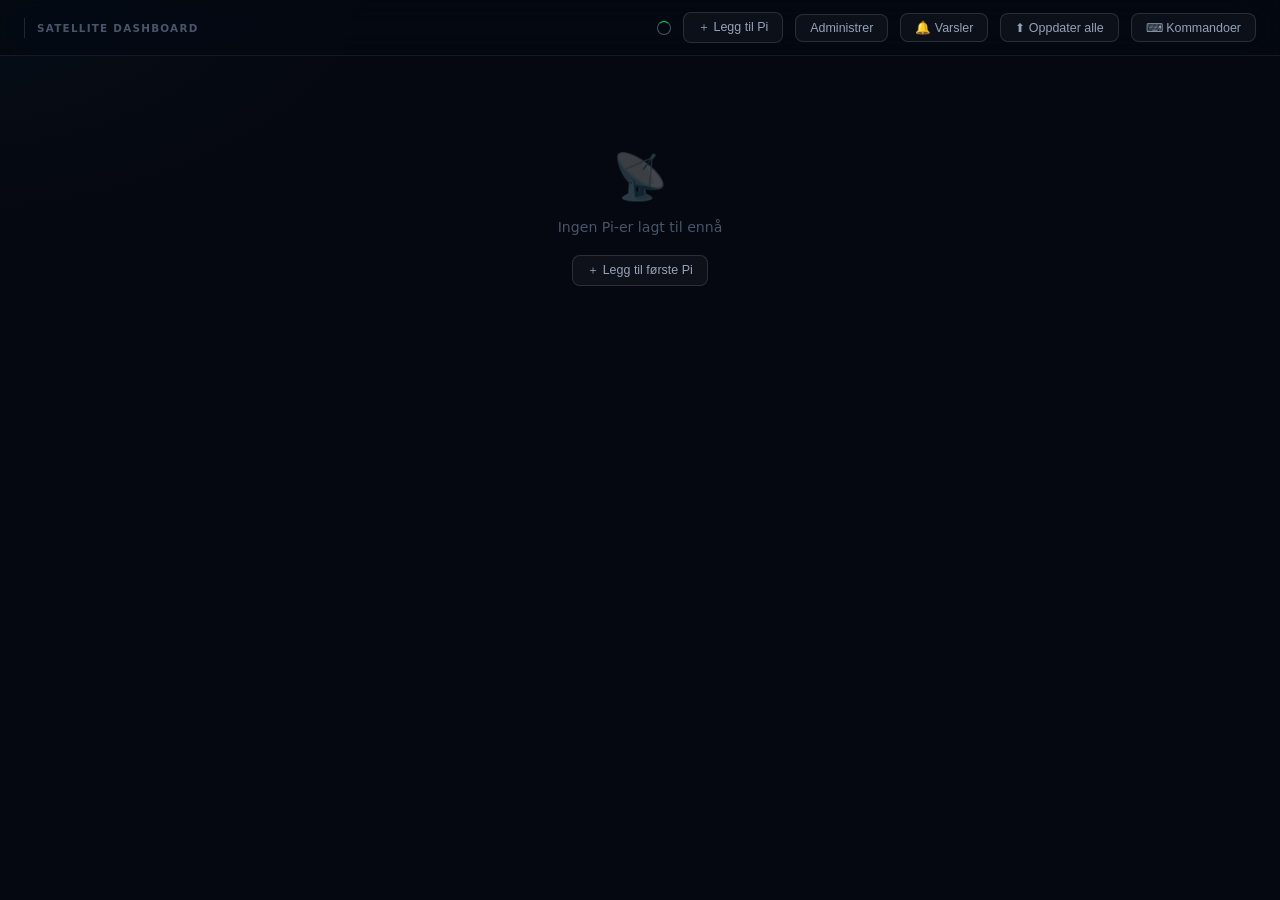
==== docs/index.html @ ba2403c4 "Add notifications settings page to dashboard - dashboard: 🔔 Varsler button opens modal with full not" ====
<!doctype html>
<html lang="no">
<head>
<meta charset="utf-8">
<meta name="viewport" content="width=device-width,initial-scale=1">
<title>NEP Satellite Dashboard</title>
<style>
/* ── TOKENS ── */
:root{
  --bg:#050810;
  --surface:rgba(14,21,32,0.85);
  --surface-solid:#0e1520;
  --surface2:#131d2b;
  --border:rgba(255,255,255,0.07);
  --border-strong:rgba(255,255,255,0.12);
  --green:#00d26a;--green-dim:rgba(0,210,106,0.08);--green-ring:rgba(0,210,106,0.25);
  --orange:#f59e0b;--orange-dim:rgba(245,158,11,0.08);
  --red:#ef4444;--red-dim:rgba(239,68,68,0.08);--red-ring:rgba(239,68,68,0.2);
  --blue:#38bdf8;--blue-dim:rgba(56,189,248,0.08);--blue-ring:rgba(56,189,248,0.25);
  --purple:#818cf8;--purple-dim:rgba(129,140,248,0.08);--purple-ring:rgba(129,140,248,0.25);
  --text:#e2e8f0;--text2:#94a3b8;--muted:#475569;
  --mono:'SF Mono','Fira Mono','Consolas',monospace;
  --radius:14px;
}
*{box-sizing:border-box;margin:0;padding:0}
html{scroll-behavior:smooth}
body{
  background:var(--bg);
  background-image:radial-gradient(ellipse 60% 50% at -5% -5%, rgba(56,189,248,0.04) 0%, transparent 60%);
  color:var(--text);
  font-family:system-ui,-apple-system,'Segoe UI',sans-serif;
  min-height:100vh;
  -webkit-font-smoothing:antialiased;
}

/* ── TOPBAR ── */
.topbar{
  height:56px;
  background:rgba(5,8,16,0.75);
  backdrop-filter:blur(20px) saturate(180%);
  -webkit-backdrop-filter:blur(20px) saturate(180%);
  border-bottom:1px solid var(--border);
  padding:0 24px;
  display:flex;align-items:center;justify-content:space-between;
  position:sticky;top:0;z-index:100;
}
.logo{display:flex;align-items:center;gap:12px}
.logo-img{height:22px;width:auto;object-fit:contain;display:block}
.logo-divider{width:1px;height:20px;background:var(--border-strong);flex-shrink:0}
.logo-label{font-size:.65em;font-weight:700;letter-spacing:.12em;color:var(--muted);text-transform:uppercase}
.topbar-right{display:flex;align-items:center;gap:12px}
.summary{display:flex;gap:12px}
.sum-item{display:flex;align-items:center;gap:5px;font-size:.75em;color:var(--text2)}
.sum-dot{width:6px;height:6px;border-radius:50%;flex-shrink:0}

/* ── BUTTONS ── */
.btn{
  background:rgba(255,255,255,0.04);
  border:1px solid var(--border-strong);
  color:var(--text2);
  padding:6px 14px;border-radius:8px;cursor:pointer;font-size:.78em;font-weight:500;
  display:inline-flex;align-items:center;gap:6px;
  transition:background .15s,border-color .15s,color .15s,transform .1s;
  white-space:nowrap;
}
.btn:hover{background:rgba(255,255,255,0.08);border-color:var(--border-strong);color:var(--text);transform:translateY(-1px)}
.btn:active{transform:translateY(0)}

/* ── REFRESH RING ── */
.refresh-ring{
  width:14px;height:14px;border-radius:50%;
  border:1.5px solid var(--muted);border-top-color:var(--green);
  display:inline-block;transition:opacity .3s;flex-shrink:0;
}
.refresh-ring.spin{animation:spin .7s linear infinite}
@keyframes spin{to{transform:rotate(360deg)}}

/* ── GRID ── */
.grid{
  display:grid;
  grid-template-columns:repeat(auto-fill,minmax(300px,1fr));
  gap:18px;padding:24px;
}

/* ── CARD ── */
.card{
  background:var(--surface);
  border:1px solid var(--border);
  border-radius:var(--radius);
  overflow:hidden;
  position:relative;
  backdrop-filter:blur(8px);
  transition:transform .2s ease,box-shadow .2s ease,border-color .25s ease;
}
.card::before{
  content:'';
  position:absolute;top:0;left:0;right:0;height:2px;
  border-radius:var(--radius) var(--radius) 0 0;
  background:linear-gradient(90deg, var(--accent-a,transparent), var(--accent-b,transparent));
  opacity:.9;
}
.card:hover{
  transform:translateY(-3px);
  box-shadow:0 12px 40px rgba(0,0,0,.5),0 0 0 1px rgba(255,255,255,0.06);
}
.card.ok{--accent-a:var(--green);--accent-b:rgba(0,210,106,0.2);border-color:rgba(0,210,106,0.12)}
.card.ts{--accent-a:var(--purple);--accent-b:rgba(129,140,248,0.2);border-color:rgba(129,140,248,0.12)}
.card.offline{--accent-a:var(--red);--accent-b:rgba(239,68,68,0.2);border-color:rgba(239,68,68,0.1);opacity:.55}
.card.sat-disc{--accent-a:var(--orange);--accent-b:rgba(245,158,11,0.2);border-color:rgba(245,158,11,0.15)}

/* ── CARD TOP ── */
.card-top{
  padding:14px 16px 13px;
  border-bottom:1px solid var(--border);
  display:flex;align-items:center;justify-content:space-between;gap:10px;
}
.card-id{display:flex;align-items:center;gap:10px;min-width:0}

/* ── STATUS DOT WITH RING PULSE ── */
.status-dot{
  width:10px;height:10px;border-radius:50%;flex-shrink:0;
  position:relative;
}
.status-dot::after{
  content:'';
  position:absolute;inset:-3px;
  border-radius:50%;
  border:1px solid currentColor;
  opacity:0;
  animation:none;
}
.status-dot.online{
  background:var(--green);
  color:var(--green);
  box-shadow:0 0 6px rgba(0,210,106,.4);
}
.status-dot.online::after{animation:ring-pulse-green 2s ease-out infinite}
.status-dot.ts-mode{
  background:var(--purple);
  color:var(--purple);
  box-shadow:0 0 6px rgba(129,140,248,.4);
}
.status-dot.ts-mode::after{animation:ring-pulse-purple 2s ease-out infinite}
.status-dot.sat-disc{
  background:var(--orange);
  color:var(--orange);
  box-shadow:0 0 6px rgba(245,158,11,.4);
}
.status-dot.sat-disc::after{animation:ring-pulse-orange 2s ease-out infinite}
@keyframes ring-pulse-orange{
  0%{inset:-3px;opacity:.7}
  100%{inset:-9px;opacity:0}
}
.status-dot.offline{background:var(--red);color:var(--red)}

@keyframes ring-pulse-green{
  0%{inset:-3px;opacity:.7}
  100%{inset:-9px;opacity:0}
}
@keyframes ring-pulse-purple{
  0%{inset:-3px;opacity:.7}
  100%{inset:-9px;opacity:0}
}

.card-name{font-weight:700;font-size:.92em;letter-spacing:.01em;white-space:nowrap;overflow:hidden;text-overflow:ellipsis}
.card-host-row{display:flex;align-items:center;gap:5px;margin-top:2px;flex-wrap:wrap}
.card-host{font-size:.7em;color:var(--muted);font-family:var(--mono)}

/* ── VIA BADGE ── */
.via-badge{
  font-size:.62em;font-weight:700;letter-spacing:.04em;
  padding:1px 6px;border-radius:4px;white-space:nowrap;
}
.via-badge.via-lan{background:rgba(0,210,106,0.1);color:var(--green);border:1px solid rgba(0,210,106,0.2)}
.via-badge.via-ts{background:rgba(129,140,248,0.1);color:var(--purple);border:1px solid rgba(129,140,248,0.2)}

/* ── CONN BADGE ── */
.conn-badge{
  font-size:.65em;font-weight:700;padding:3px 9px;border-radius:20px;
  letter-spacing:.05em;white-space:nowrap;flex-shrink:0;
}
.cb-lan{background:rgba(56,189,248,0.07);color:var(--blue);border:1px solid rgba(56,189,248,0.2)}
.cb-ts{background:rgba(129,140,248,0.07);color:var(--purple);border:1px solid rgba(129,140,248,0.2)}
.cb-off{background:rgba(239,68,68,0.07);color:var(--red);border:1px solid rgba(239,68,68,0.2)}

/* ── CARD BODY ── */
.card-body{padding:14px 16px}
.section{margin-bottom:14px}
.section:last-child{margin-bottom:0}
.section-label{
  font-size:.6em;font-weight:700;text-transform:uppercase;letter-spacing:.1em;
  color:var(--muted);
  padding-bottom:6px;
  border-bottom:1px solid var(--border);
  margin-bottom:8px;
}
.kv{
  display:flex;justify-content:space-between;align-items:center;
  padding:2px 0;font-size:.8em;
}
.kv .k{color:var(--text2)}
.kv .v{font-family:var(--mono);font-size:.9em;text-align:right}
.v.green{color:var(--green)}.v.red{color:var(--red)}.v.orange{color:var(--orange)}
.v.blue{color:var(--blue)}.v.purple{color:var(--purple)}.v.muted{color:var(--muted)}
.divider{border:none;border-top:1px solid var(--border);margin:12px 0}

.temp-bar{height:2px;border-radius:2px;margin-top:5px;transition:width .5s ease}

/* ── ROUTE TOGGLE: segmented control ── */
.route-toggle{
  display:flex;
  background:rgba(0,0,0,.3);
  border:1px solid var(--border-strong);
  border-radius:8px;
  padding:3px;
  gap:2px;
  margin-top:8px;
}
.rtbtn{
  flex:1;padding:4px 0;font-size:.72em;font-weight:600;
  border-radius:5px;border:none;
  background:transparent;color:var(--muted);
  cursor:pointer;text-align:center;
  transition:background .15s,color .15s,box-shadow .15s;
}
.rtbtn:hover:not([class*="active"]){background:rgba(255,255,255,0.06);color:var(--text2)}
.rtbtn.active-auto{background:var(--green-dim);color:var(--green);box-shadow:0 0 0 1px rgba(0,210,106,0.25) inset}
.rtbtn.active-lan{background:var(--blue-dim);color:var(--blue);box-shadow:0 0 0 1px rgba(56,189,248,0.25) inset}
.rtbtn.active-ts{background:var(--purple-dim);color:var(--purple);box-shadow:0 0 0 1px rgba(129,140,248,0.25) inset}

/* ── SSH BUTTON ── */
.ssh-btn{
  display:block;width:100%;margin-top:10px;
  padding:7px 12px;font-size:.75em;font-weight:600;
  font-family:var(--mono);
  border-radius:7px;
  border:1px solid var(--border-strong);
  background:rgba(255,255,255,0.03);
  color:var(--muted);
  text-decoration:none;
  text-align:center;
  cursor:pointer;
  transition:background .15s,color .15s,border-color .15s;
}
.ssh-btn:hover{background:rgba(255,255,255,0.07);color:var(--text);border-color:rgba(255,255,255,0.18)}

/* ── MODAL ── */
.modal-bg{
  display:none;position:fixed;inset:0;
  background:rgba(0,0,0,.65);
  backdrop-filter:blur(6px);
  -webkit-backdrop-filter:blur(6px);
  z-index:200;align-items:center;justify-content:center;padding:20px;
}
.modal-bg.show{display:flex}
.modal{
  background:var(--surface-solid);
  border:1px solid var(--border-strong);
  border-radius:16px;
  width:100%;max-width:440px;
  padding:28px;
  animation:pop .2s cubic-bezier(.34,1.56,.64,1);
  box-shadow:0 24px 80px rgba(0,0,0,.7),0 0 0 1px rgba(255,255,255,0.04);
}
@keyframes pop{from{transform:scale(.94);opacity:0}to{transform:scale(1);opacity:1}}
.modal h2{font-size:.95em;font-weight:700;margin-bottom:22px;color:var(--text);letter-spacing:.01em}
.field{margin-bottom:14px}
.field label{display:block;font-size:.73em;font-weight:600;color:var(--text2);margin-bottom:6px;letter-spacing:.03em}
.field input{
  width:100%;
  background:rgba(0,0,0,.3);
  border:1px solid var(--border-strong);
  color:var(--text);
  padding:9px 13px;border-radius:8px;
  font-size:.88em;font-family:var(--mono);
  transition:border-color .15s,box-shadow .15s;
}
.field input:focus{
  outline:none;
  border-color:rgba(56,189,248,0.5);
  box-shadow:0 0 0 3px rgba(56,189,248,0.1);
}
.field input::placeholder{color:var(--muted);font-family:system-ui,sans-serif;font-size:.95em}
.modal-actions{display:flex;gap:10px;margin-top:24px}
.modal-actions .btn-primary{
  flex:1;background:rgba(56,189,248,0.1);border-color:rgba(56,189,248,0.35);
  color:var(--blue);font-weight:700;justify-content:center;padding:10px;font-size:.83em;
}
.modal-actions .btn-primary:hover{background:rgba(56,189,248,0.18);border-color:rgba(56,189,248,0.5)}
.modal-actions .btn-cancel{color:var(--muted);font-size:.83em}

/* ── PI MANAGE ── */
.pi-manage{padding:0 24px 32px}
.pi-manage h3{
  font-size:.6em;font-weight:700;text-transform:uppercase;letter-spacing:.12em;
  color:var(--muted);
  padding-bottom:8px;border-bottom:1px solid var(--border);
  margin-bottom:14px;
}
.pi-rows{display:flex;flex-direction:column;gap:8px}
.pi-row{
  background:rgba(14,21,32,0.7);
  border:1px solid var(--border);
  border-radius:10px;
  padding:11px 14px;
  display:flex;align-items:center;justify-content:space-between;gap:12px;
  transition:border-color .15s;
}
.pi-row:hover{border-color:var(--border-strong)}
.pi-row-info{display:flex;flex-direction:column;gap:3px;min-width:0}
.pi-row-name{font-size:.85em;font-weight:600}
.pi-row-ips{font-size:.7em;color:var(--muted);font-family:var(--mono)}
.pi-row-actions{display:flex;gap:6px;flex-shrink:0}
.btn-sm{padding:4px 10px;font-size:.72em}
.btn-del{border-color:rgba(239,68,68,0.25);color:var(--red)}
.btn-del:hover{background:var(--red-dim);border-color:rgba(239,68,68,0.4)}

/* ── EMPTY STATE ── */
.empty-state{
  grid-column:1/-1;padding:70px 24px;text-align:center;color:var(--muted);
}
.empty-state .icon{font-size:2.8em;margin-bottom:16px;opacity:.25;display:block}
.empty-state p{font-size:.88em;margin-bottom:20px;color:var(--muted)}
.empty-state .btn{margin:0 auto;width:fit-content}

/* ── COMMANDS MODAL ── */
.cmd-modal{max-width:640px;max-height:85vh;overflow-y:auto}
.cmd-section{margin-bottom:20px}
.cmd-section:last-child{margin-bottom:0}
.cmd-section-title{font-size:.65em;font-weight:700;text-transform:uppercase;letter-spacing:.1em;color:var(--muted);margin-bottom:8px;padding-bottom:6px;border-bottom:1px solid var(--border)}
.cmd-row{background:rgba(0,0,0,.3);border:1px solid var(--border);border-radius:8px;padding:10px 12px;margin-bottom:6px;display:flex;align-items:flex-start;justify-content:space-between;gap:10px}
.cmd-row:last-child{margin-bottom:0}
.cmd-info{flex:1;min-width:0}
.cmd-label{font-size:.75em;color:var(--text2);margin-bottom:4px}
.cmd-code{font-family:var(--mono);font-size:.72em;color:var(--green);word-break:break-all;white-space:pre-wrap}
.cmd-copy{flex-shrink:0;padding:4px 10px;font-size:.7em;border-radius:5px;border:1px solid var(--border-strong);background:rgba(255,255,255,.04);color:var(--text2);cursor:pointer;transition:all .15s;white-space:nowrap}
.cmd-copy:hover{background:rgba(255,255,255,.08);color:var(--text)}
.cmd-copy.copied{border-color:rgba(0,210,106,.3);color:var(--green)}

/* ── DEVICE TYPE SELECTOR ── */
.type-grid{display:grid;grid-template-columns:repeat(5,1fr);gap:6px;margin-top:4px}
.type-btn{
  padding:8px 4px;font-size:.72em;font-weight:600;border-radius:8px;
  border:1px solid var(--border-strong);background:rgba(255,255,255,0.03);
  color:var(--text2);cursor:pointer;text-align:center;transition:all .15s;
  display:flex;flex-direction:column;align-items:center;gap:3px;
}
.type-btn .ticon{font-size:1.3em;line-height:1}
.type-btn:hover{background:rgba(255,255,255,0.07);color:var(--text)}
.type-btn.active{background:rgba(56,189,248,0.1);border-color:rgba(56,189,248,0.35);color:var(--blue)}

/* ── UPDATE MODAL ── */
.upd-list{display:flex;flex-direction:column;gap:8px;margin-bottom:20px;max-height:60vh;overflow-y:auto}
.upd-row{background:rgba(0,0,0,.25);border:1px solid var(--border);border-radius:8px;padding:10px 14px;display:flex;align-items:center;justify-content:space-between;gap:12px}
.upd-name{font-size:.85em;font-weight:600}
.upd-ver{font-size:.68em;color:var(--muted);font-family:var(--mono);margin-top:2px}
.upd-state{font-size:.75em;font-weight:600;white-space:nowrap;flex-shrink:0}
.upd-state.wait{color:var(--muted)}
.upd-state.doing{color:var(--orange)}
.upd-state.done{color:var(--green)}
.upd-state.err{color:var(--red)}

/* ── NOTIFICATIONS MODAL ── */
.notif-section{margin-bottom:16px}
.notif-section:last-of-type{margin-bottom:0}
.notif-section-title{font-size:.6em;font-weight:700;text-transform:uppercase;letter-spacing:.1em;color:var(--muted);margin-bottom:8px;padding-bottom:5px;border-bottom:1px solid var(--border)}
.notif-row{display:flex;align-items:center;justify-content:space-between;padding:5px 0;font-size:.83em;color:var(--text2)}
.notif-row .nr-label{flex:1}
.notif-num{width:56px;background:rgba(0,0,0,.3);border:1px solid var(--border-strong);color:var(--text);padding:4px 8px;border-radius:6px;font-size:.9em;font-family:var(--mono);text-align:center}
.notif-num:focus{outline:none;border-color:rgba(56,189,248,0.5)}
/* Toggle switch */
.sw{position:relative;display:inline-block;width:36px;height:20px;flex-shrink:0}
.sw input{opacity:0;width:0;height:0}
.sw-track{position:absolute;inset:0;border-radius:20px;background:rgba(255,255,255,.1);border:1px solid var(--border-strong);cursor:pointer;transition:background .2s}
.sw input:checked+.sw-track{background:rgba(0,210,106,0.35);border-color:rgba(0,210,106,0.5)}
.sw-track::after{content:'';position:absolute;width:14px;height:14px;border-radius:50%;background:#94a3b8;top:2px;left:2px;transition:transform .2s,background .2s}
.sw input:checked+.sw-track::after{transform:translateX(16px);background:var(--green)}
.notif-test-result{font-size:.75em;margin-top:6px;min-height:1.2em}

/* ── NEP MODE BUTTON ── */
.mode-btn{
  font-size:.65em;font-weight:600;
  padding:2px 8px;border-radius:4px;
  border:1px solid var(--border-strong);
  background:rgba(255,255,255,.04);
  color:var(--text2);cursor:pointer;
  transition:all .15s;white-space:nowrap;
  line-height:1.6;
}
.mode-btn:hover{background:rgba(255,255,255,.08);color:var(--text);border-color:rgba(255,255,255,.18)}

/* ── DEVICE CARD (ping-only) ── */
.dcard{
  background:var(--surface);border:1px solid var(--border);border-radius:var(--radius);
  overflow:hidden;position:relative;backdrop-filter:blur(8px);
  transition:transform .2s ease,box-shadow .2s ease;
}
.dcard::before{
  content:'';position:absolute;top:0;left:0;right:0;height:2px;
  background:linear-gradient(90deg,var(--dacca,transparent),transparent);
}
.dcard:hover{transform:translateY(-3px);box-shadow:0 12px 40px rgba(0,0,0,.5)}
.dcard.d-online{--dacca:var(--green);border-color:rgba(0,210,106,0.12)}
.dcard.d-offline{--dacca:var(--red);border-color:rgba(239,68,68,0.1);opacity:.55}
.dcard-inner{padding:16px;display:flex;align-items:center;gap:14px}
.dcard-icon{font-size:1.8em;line-height:1;flex-shrink:0;opacity:.85}
.dcard-info{flex:1;min-width:0}
.dcard-name{font-weight:700;font-size:.92em;margin-bottom:3px}
.dcard-ip{font-size:.72em;color:var(--muted);font-family:var(--mono)}
.dcard-status{font-size:.72em;font-weight:600;margin-top:4px}
.dcard-status.online{color:var(--green)}
.dcard-status.offline{color:var(--red)}
.dcard-dot{width:9px;height:9px;border-radius:50%;flex-shrink:0}
.dcard-dot.online{background:var(--green);box-shadow:0 0 6px rgba(0,210,106,.4);animation:ring-pulse-green 2s ease-out infinite}
.dcard-dot.offline{background:var(--red)}
</style>
</head>
<body>

<!-- ── TOPBAR ── -->
<div class="topbar">
  <div class="logo">
    <img src="/logo.png" onerror="this.style.display='none'" alt="NEP" class="logo-img">
    <div class="logo-divider"></div>
    <span class="logo-label">Satellite Dashboard</span>
  </div>
  <div class="topbar-right">
    <div class="summary" id="summary"></div>
    <span id="refresh-ring" class="refresh-ring"></span>
    <button class="btn" onclick="openAdd()">＋ Legg til Pi</button>
    <button class="btn" onclick="toggleManage()" id="manage-btn">Administrer</button>
    <button class="btn" onclick="openNotif()">🔔 Varsler</button>
    <button class="btn" onclick="openUpdate()">⬆ Oppdater alle</button>
    <button class="btn" onclick="openCmds()">⌨ Kommandoer</button>
  </div>
</div>

<!-- ── GRID ── -->
<div class="grid" id="grid"></div>

<!-- ── PI MANAGE ── -->
<div class="pi-manage" id="pi-manage" style="display:none">
  <h3>Konfigurerte Pi-er</h3>
  <div class="pi-rows" id="pi-rows"></div>
</div>

<!-- ── MODAL ── -->
<div class="modal-bg" id="modal" onclick="e=>e.target===this&&closeModal()">
  <div class="modal" onclick="event.stopPropagation()">
    <h2 id="modal-title">Legg til enhet</h2>
    <div class="field">
      <label>Type</label>
      <div class="type-grid" id="type-grid">
        <button type="button" class="type-btn active" onclick="setDevType('pi')"><span class="ticon">🖥</span>Pi</button>
        <button type="button" class="type-btn" onclick="setDevType('switch')"><span class="ticon">🔀</span>Switch</button>
        <button type="button" class="type-btn" onclick="setDevType('router')"><span class="ticon">📡</span>Ruter</button>
        <button type="button" class="type-btn" onclick="setDevType('videohub')"><span class="ticon">🎬</span>Videohub</button>
        <button type="button" class="type-btn" onclick="setDevType('device')"><span class="ticon">⚡</span>Annen</button>
      </div>
    </div>
    <div class="field">
      <label>Navn (valgfritt)</label>
      <input id="f-name" type="text" placeholder="Switch 1">
    </div>
    <div id="pi-fields">
      <div class="field">
        <label>LAN IP <span style="color:var(--muted);font-weight:400">(port 8080 legges til automatisk)</span></label>
        <input id="f-lan" type="text" placeholder="192.168.8.104">
      </div>
      <div class="field">
        <label>Tailscale IP</label>
        <input id="f-ts" type="text" placeholder="100.x.x.x">
      </div>
    </div>
    <div id="device-fields" style="display:none">
      <div class="field">
        <label>IP-adresse</label>
        <input id="f-ip" type="text" placeholder="192.168.8.10">
      </div>
    </div>
    <div class="modal-actions">
      <button class="btn btn-cancel" onclick="closeModal()">Avbryt</button>
      <button class="btn btn-primary" onclick="savePi()">Lagre</button>
    </div>
  </div>
</div>

<!-- ── COMMANDS MODAL ── -->
<div class="modal-bg" id="cmd-modal" onclick="if(event.target===this)closeCmds()">
  <div class="modal cmd-modal" onclick="event.stopPropagation()">
    <h2>Kommandoer</h2>

    <div class="cmd-section">
      <div class="cmd-section-title">🚀 Installasjon</div>
      <div class="cmd-row"><div class="cmd-info"><div class="cmd-label">Ny Satellite Pi (full install)</div><div class="cmd-code">curl -fsSL https://raw.githubusercontent.com/medic02/NEP-CommentaryPi/main/install.sh | bash</div></div><button class="cmd-copy" onclick="copyCmd(this)">Kopier</button></div>
      <div class="cmd-row"><div class="cmd-info"><div class="cmd-label">Companion Pi / kun Health API</div><div class="cmd-code">curl -fsSL https://raw.githubusercontent.com/medic02/NEP-CommentaryPi/main/install-health.sh | bash</div></div><button class="cmd-copy" onclick="copyCmd(this)">Kopier</button></div>
      <div class="cmd-row"><div class="cmd-info"><div class="cmd-label">Aktiver SSH på SD-kort ⚠️ Kjøres på Mac, ikke Pi</div><div class="cmd-code">touch /Volumes/bootfs/ssh</div></div><button class="cmd-copy" onclick="copyCmd(this)">Kopier</button></div>
      <div class="cmd-row"><div class="cmd-info"><div class="cmd-label">Tailscale – logg inn</div><div class="cmd-code">sudo tailscale up</div></div><button class="cmd-copy" onclick="copyCmd(this)">Kopier</button></div>
      <div class="cmd-row"><div class="cmd-info"><div class="cmd-label">Tailscale – aksepter subnet routes</div><div class="cmd-code">sudo tailscale set --accept-routes=true --accept-dns=false</div></div><button class="cmd-copy" onclick="copyCmd(this)">Kopier</button></div>
      <div class="cmd-row"><div class="cmd-info"><div class="cmd-label">Sett tidssone (Norge)</div><div class="cmd-code">sudo timedatectl set-timezone Europe/Oslo</div></div><button class="cmd-copy" onclick="copyCmd(this)">Kopier</button></div>
    </div>

    <div class="cmd-section">
      <div class="cmd-section-title">🔄 Oppdatering</div>
      <div class="cmd-row"><div class="cmd-info"><div class="cmd-label">Oppdater Pi (health, dashboard, watchdog)</div><div class="cmd-code">curl -fsSL https://raw.githubusercontent.com/medic02/NEP-CommentaryPi/main/scripts/nep-update.sh | bash</div></div><button class="cmd-copy" onclick="copyCmd(this)">Kopier</button></div>
      <div class="cmd-row"><div class="cmd-info"><div class="cmd-label">Oppdater Failover-script</div><div class="cmd-code">curl -fsSL https://raw.githubusercontent.com/medic02/NEP-CommentaryPi/main/scripts/nep-ts-failover.sh | sudo tee /usr/local/sbin/nep-ts-failover.sh > /dev/null</div></div><button class="cmd-copy" onclick="copyCmd(this)">Kopier</button></div>
      <div class="cmd-row"><div class="cmd-info"><div class="cmd-label">Oppdater Stream Deck-patch</div><div class="cmd-code">curl -fsSL https://raw.githubusercontent.com/medic02/NEP-CommentaryPi/main/scripts/patch-satellite.py -o /tmp/patch-satellite.py && sudo python3 /tmp/patch-satellite.py</div></div><button class="cmd-copy" onclick="copyCmd(this)">Kopier</button></div>
    </div>

    <div class="cmd-section">
      <div class="cmd-section-title">⚙️ Tjenester</div>
      <div class="cmd-row"><div class="cmd-info"><div class="cmd-label">Restart Satellite</div><div class="cmd-code">sudo systemctl restart satellite</div></div><button class="cmd-copy" onclick="copyCmd(this)">Kopier</button></div>
      <div class="cmd-row"><div class="cmd-info"><div class="cmd-label">Restart alle NEP-tjenester</div><div class="cmd-code">sudo systemctl restart nep-health && sudo systemctl restart satellite</div></div><button class="cmd-copy" onclick="copyCmd(this)">Kopier</button></div>
      <div class="cmd-row"><div class="cmd-info"><div class="cmd-label">Status</div><div class="cmd-code">systemctl status nep-health satellite nep-ts-failover.timer</div></div><button class="cmd-copy" onclick="copyCmd(this)">Kopier</button></div>
      <div class="cmd-row"><div class="cmd-info"><div class="cmd-label">Endre Pi-navn</div><div class="cmd-code">sudo nano /etc/systemd/system/nep-health.service
# Endre: Environment="NEP_ID=Satellite Pi X"
sudo systemctl daemon-reload && sudo systemctl restart nep-health</div></div><button class="cmd-copy" onclick="copyCmd(this)">Kopier</button></div>
    </div>

    <div class="cmd-section">
      <div class="cmd-section-title">📋 Logging</div>
      <div class="cmd-row"><div class="cmd-info"><div class="cmd-label">Failover-logg (live)</div><div class="cmd-code">journalctl -t nep-ts-failover -f</div></div><button class="cmd-copy" onclick="copyCmd(this)">Kopier</button></div>
      <div class="cmd-row"><div class="cmd-info"><div class="cmd-label">Failover-logg (siste 50)</div><div class="cmd-code">journalctl -t nep-ts-failover -n 50</div></div><button class="cmd-copy" onclick="copyCmd(this)">Kopier</button></div>
      <div class="cmd-row"><div class="cmd-info"><div class="cmd-label">Satellite-logg</div><div class="cmd-code">journalctl -u satellite -n 50</div></div><button class="cmd-copy" onclick="copyCmd(this)">Kopier</button></div>
    </div>

    <div class="modal-actions" style="margin-top:20px">
      <button class="btn" onclick="closeCmds()" style="flex:1;justify-content:center">Lukk</button>
    </div>
  </div>
</div>

<!-- ── UPDATE MODAL ── -->
<div class="modal-bg" id="upd-modal" onclick="if(event.target===this)closeUpdate()">
  <div class="modal" onclick="event.stopPropagation()" style="max-width:480px">
    <h2>Oppdater Pi-er</h2>
    <div class="upd-list" id="upd-list"></div>
    <div class="modal-actions">
      <button class="btn btn-cancel" onclick="closeUpdate()">Lukk</button>
      <button class="btn btn-primary" id="upd-start-btn" onclick="runUpdate()">⬆ Start oppdatering</button>
    </div>
  </div>
</div>

<!-- ── NOTIFICATIONS MODAL ── -->
<div class="modal-bg" id="notif-modal" onclick="if(event.target===this)closeNotif()">
  <div class="modal" onclick="event.stopPropagation()" style="max-width:460px;max-height:90vh;overflow-y:auto">
    <h2>🔔 Varslingsinnstillinger</h2>

    <div class="notif-section">
      <div class="notif-section-title">Pushover</div>
      <div class="field"><label>App Token</label><input id="notif-token" type="text" placeholder="a1b2c3d4e5..."></div>
      <div class="field" style="margin-bottom:8px"><label>User Key</label><input id="notif-user" type="text" placeholder="u1v2w3x4y5..."></div>
      <button class="btn" id="notif-test-btn" onclick="testNotif()" style="width:100%;justify-content:center">📨 Send testmelding</button>
      <div class="notif-test-result" id="notif-test-result"></div>
    </div>

    <div class="notif-section">
      <div class="notif-row"><span class="nr-label" style="font-weight:600;color:var(--text)">Varsler aktivert</span><label class="sw"><input type="checkbox" id="notif-enabled"><span class="sw-track"></span></label></div>
    </div>

    <div class="notif-section">
      <div class="notif-section-title">Varseltyper</div>
      <div class="notif-row"><span class="nr-label">🔴 Pi går offline</span><label class="sw"><input type="checkbox" id="a-pi_offline"><span class="sw-track"></span></label></div>
      <div class="notif-row"><span class="nr-label">✅ Pi online igjen</span><label class="sw"><input type="checkbox" id="a-pi_online"><span class="sw-track"></span></label></div>
      <div class="notif-row"><span class="nr-label">⚠️ Satellite frakoblet</span><label class="sw"><input type="checkbox" id="a-satellite_disconnect"><span class="sw-track"></span></label></div>
      <div class="notif-row"><span class="nr-label">✅ Satellite tilkoblet igjen</span><label class="sw"><input type="checkbox" id="a-satellite_reconnect"><span class="sw-track"></span></label></div>
      <div class="notif-row"><span class="nr-label">🌡️ Høy temperatur</span><label class="sw"><input type="checkbox" id="a-high_temp"><span class="sw-track"></span></label></div>
      <div class="notif-row"><span class="nr-label">⚡ Byttet til Tailscale</span><label class="sw"><input type="checkbox" id="a-failover_to_ts"><span class="sw-track"></span></label></div>
      <div class="notif-row"><span class="nr-label">✅ Tilbake på LAN</span><label class="sw"><input type="checkbox" id="a-failover_to_lan"><span class="sw-track"></span></label></div>
    </div>

    <div class="notif-section">
      <div class="notif-section-title">Temperaturgrenser</div>
      <div class="notif-row"><span class="nr-label">Varsel over</span><div style="display:flex;align-items:center;gap:6px"><input class="notif-num" id="notif-temp-warn" type="number" min="50" max="85"><span style="font-size:.8em;color:var(--muted)">°C</span></div></div>
      <div class="notif-row"><span class="nr-label">OK under</span><div style="display:flex;align-items:center;gap:6px"><input class="notif-num" id="notif-temp-ok" type="number" min="40" max="80"><span style="font-size:.8em;color:var(--muted)">°C</span></div></div>
    </div>

    <div class="modal-actions">
      <button class="btn btn-cancel" onclick="closeNotif()">Avbryt</button>
      <button class="btn btn-primary" onclick="saveNotif()">Lagre</button>
    </div>
  </div>
</div>

<script>
const KEY = 'nep_pis_v2';
let pis = JSON.parse(localStorage.getItem(KEY) || '[]');
let live = {};
let editIdx = -1;
let currentType = 'pi';
function setDevType(t){
  currentType=t;
  document.querySelectorAll('.type-btn').forEach(b=>b.classList.remove('active'));
  event.currentTarget.classList.add('active');
  const isPi=t==='pi';
  document.getElementById('pi-fields').style.display=isPi?'':'none';
  document.getElementById('device-fields').style.display=isPi?'none':'';
  const names={pi:'Satellite Pi 1',switch:'Switch 1',router:'Ruter 1',videohub:'Videohub 1',device:'Enhet 1'};
  document.getElementById('f-name').placeholder=names[t]||'Enhet 1';
}

function openCmds(){ document.getElementById('cmd-modal').classList.add('show'); }
function closeCmds(){ document.getElementById('cmd-modal').classList.remove('show'); }
function copyCmd(btn){
  const code=btn.closest('.cmd-row').querySelector('.cmd-code').textContent;
  const done=()=>{btn.textContent='✓ Kopiert';btn.classList.add('copied');setTimeout(()=>{btn.textContent='Kopier';btn.classList.remove('copied');},2000);};
  if(navigator.clipboard&&window.isSecureContext){
    navigator.clipboard.writeText(code).then(done).catch(()=>fallbackCopy(code,done));
  } else { fallbackCopy(code,done); }
}
function fallbackCopy(text,cb){
  const ta=document.createElement('textarea');
  ta.value=text;ta.style.cssText='position:fixed;opacity:0;top:0;left:0';
  document.body.appendChild(ta);ta.focus();ta.select();
  try{document.execCommand('copy');}catch{}
  document.body.removeChild(ta);cb();
}

async function saveToDisk(){
  localStorage.setItem(KEY, JSON.stringify(pis));
  try{
    await fetch('/config',{method:'POST',headers:{'Content-Type':'application/json'},body:JSON.stringify(pis)});
  }catch{}
}

async function loadConfig(){
  try{
    const r=await fetch('/config',{signal:AbortSignal.timeout(3000)});
    if(!r.ok)return;
    const data=await r.json();
    if(Array.isArray(data)&&data.length>0){
      pis=data;
      localStorage.setItem(KEY,JSON.stringify(pis));
    } else if(pis.length>0){
      // Server er tom men vi har lokal data – synk til server
      saveToDisk();
    }
  }catch{}
}

// ── NOTIFICATIONS ──
const ALERT_KEYS=['pi_offline','pi_online','satellite_disconnect','satellite_reconnect','high_temp','failover_to_ts','failover_to_lan'];
async function openNotif(){
  document.getElementById('notif-modal').classList.add('show');
  document.getElementById('notif-test-result').textContent='';
  try{
    const r=await fetch('/notifications-config',{signal:AbortSignal.timeout(3000)});
    if(!r.ok)return;
    const c=await r.json();
    document.getElementById('notif-token').value=c.pushover_token||'';
    document.getElementById('notif-user').value=c.pushover_user||'';
    document.getElementById('notif-enabled').checked=c.enabled!==false;
    ALERT_KEYS.forEach(k=>{
      const el=document.getElementById('a-'+k);
      if(el)el.checked=c.alerts?.[k]!==false;
    });
    document.getElementById('notif-temp-warn').value=c.temp_warn||75;
    document.getElementById('notif-temp-ok').value=c.temp_ok||65;
  }catch{}
}
function closeNotif(){document.getElementById('notif-modal').classList.remove('show');}
async function saveNotif(){
  const cfg={
    pushover_token:document.getElementById('notif-token').value.trim(),
    pushover_user: document.getElementById('notif-user').value.trim(),
    enabled:       document.getElementById('notif-enabled').checked,
    alerts:        Object.fromEntries(ALERT_KEYS.map(k=>[k,document.getElementById('a-'+k)?.checked??true])),
    temp_warn:     parseInt(document.getElementById('notif-temp-warn').value)||75,
    temp_ok:       parseInt(document.getElementById('notif-temp-ok').value)||65,
  };
  try{
    await fetch('/notifications-config',{method:'POST',headers:{'Content-Type':'application/json'},body:JSON.stringify(cfg)});
    closeNotif();
  }catch(e){alert('Feil: '+e.message);}
}
async function testNotif(){
  const btn=document.getElementById('notif-test-btn');
  const res=document.getElementById('notif-test-result');
  btn.disabled=true;btn.textContent='Sender...';res.textContent='';
  // Lagre først så watchdog bruker siste credentials
  await saveNotif().catch(()=>{});
  document.getElementById('notif-modal').classList.add('show');
  try{
    const r=await fetch('/notifications-test',{method:'POST',signal:AbortSignal.timeout(12000)});
    const d=await r.json();
    if(d.ok){res.textContent='✅ Sendt!';res.style.color='var(--green)';}
    else{res.textContent='✗ '+( d.error||'Feil');res.style.color='var(--red)';}
  }catch(e){res.textContent='✗ '+e.message;res.style.color='var(--red)';}
  btn.disabled=false;btn.textContent='📨 Send testmelding';
}

// ── MODAL ──
function openAdd(){ editIdx=-1; clearForm(); document.getElementById('modal-title').textContent='Legg til enhet'; document.getElementById('modal').classList.add('show'); }
function openEdit(i){
  editIdx=i;
  const p=pis[i];
  const t=p.type||'pi';
  currentType=t;
  document.getElementById('f-name').value=p.name||'';
  document.getElementById('f-lan').value=p.lan||'';
  document.getElementById('f-ts').value=p.ts||'';
  const fip=document.getElementById('f-ip');
  if(fip)fip.value=p.ip||'';
  document.querySelectorAll('.type-btn').forEach(b=>b.classList.remove('active'));
  const types=['pi','switch','router','videohub','device'];
  const idx=types.indexOf(t);
  if(idx>=0)document.querySelectorAll('.type-btn')[idx].classList.add('active');
  document.getElementById('pi-fields').style.display=t==='pi'?'':'none';
  document.getElementById('device-fields').style.display=t==='pi'?'none':'';
  document.getElementById('modal-title').textContent='Rediger enhet';
  document.getElementById('modal').classList.add('show');
}
function closeModal(){ document.getElementById('modal').classList.remove('show'); }
function clearForm(){
  ['f-name','f-lan','f-ts','f-ip'].forEach(id=>{const el=document.getElementById(id);if(el)el.value='';});
  currentType='pi';
  document.querySelectorAll('.type-btn').forEach((b,i)=>b.classList.toggle('active',i===0));
  document.getElementById('pi-fields').style.display='';
  document.getElementById('device-fields').style.display='none';
}
function normalizeAddr(v){
  if(!v)return '';
  v=v.trim();
  return v.includes(':')?v:v+':8080';
}
function savePi(){
  const name=document.getElementById('f-name').value.trim();
  let obj;
  if(currentType==='pi'){
    const lan=normalizeAddr(document.getElementById('f-lan').value);
    const ts=normalizeAddr(document.getElementById('f-ts').value);
    if(!lan&&!ts)return;
    obj={type:'pi',name,lan,ts};
  } else {
    const ip=(document.getElementById('f-ip').value||'').trim();
    if(!ip)return;
    obj={type:currentType,name,ip};
  }
  if(editIdx>=0) pis[editIdx]=obj; else pis.push(obj);
  saveToDisk(); closeModal(); renderManage(); fetchAll();
}
function deletePi(i){ pis.splice(i,1); saveToDisk(); renderManage(); render(); }
function toggleManage(){
  const el=document.getElementById('pi-manage');
  const btn=document.getElementById('manage-btn');
  const show=el.style.display==='none';
  el.style.display=show?'block':'none';
  btn.textContent=show?'Ferdig':'Administrer';
  if(show)renderManage();
}
function renderManage(){
  document.getElementById('pi-rows').innerHTML=pis.map((p,i)=>`
    <div class="pi-row">
      <div class="pi-row-info">
        <span class="pi-row-name">${p.name||'Pi #'+(i+1)}</span>
        <span class="pi-row-ips">${p.type&&p.type!=='pi'?'IP: '+p.ip:[p.lan&&'LAN: '+p.lan,p.ts&&'TS: '+p.ts].filter(Boolean).join(' · ')}</span>
      </div>
      <div class="pi-row-actions">
        <button class="btn btn-sm" onclick="openEdit(${i})">Rediger</button>
        <button class="btn btn-sm btn-del" onclick="deletePi(${i})">Slett</button>
      </div>
    </div>`).join('');
}

// ── ROUTE MODE ──
async function setRouteMode(idx, mode){
  const p=pis[idx];
  const key=JSON.stringify(p);
  const d=live[key];
  const addr=d?._via==='ts'?p.ts:p.lan;
  if(!addr)return;
  try{
    await fetch(`http://${addr}/route`,{
      method:'POST',
      headers:{'Content-Type':'application/x-www-form-urlencoded'},
      body:'mode='+mode,
      signal:AbortSignal.timeout(5000)
    });
    const r=await fetch(`http://${addr}/health`,{signal:AbortSignal.timeout(4000)});
    live[key]={...await r.json(),_via:d._via};
    render();
  }catch(e){console.error(e);}
}

// ── DIAGNOSE ──
async function runDiagnose(idx, btn){
  const p=pis[idx];
  const key=JSON.stringify(p);
  const d=live[key];
  const addr=d?._via==='ts'?p.ts:p.lan||p.ts;
  if(!addr)return;
  const orig=btn.textContent;
  btn.textContent='Samler...';btn.disabled=true;
  try{
    const res=await fetch(`http://${addr}/diagnose`,{method:'POST',signal:AbortSignal.timeout(35000)});
    if(!res.ok){btn.textContent='✗ Feil';btn.disabled=false;setTimeout(()=>{btn.textContent=orig;},3000);return;}
    const blob=await res.blob();
    const name=(p.name||d?.id||'Pi').replace(/\s+/g,'-');
    const url=URL.createObjectURL(blob);
    const a=document.createElement('a');
    a.href=url;a.download=`nep-diag-${name}.txt`;a.click();
    URL.revokeObjectURL(url);
    btn.textContent='✓ Lastet ned';
    setTimeout(()=>{btn.textContent=orig;btn.disabled=false;},3000);
  }catch(e){
    btn.textContent='✗ Timeout';btn.disabled=false;
    setTimeout(()=>{btn.textContent=orig;},3000);
  }
}

// ── NEP MODE ──
async function setNepMode(idx, action){
  const p=pis[idx];
  const key=JSON.stringify(p);
  const d=live[key];
  const addr=d?._via==='ts'?p.ts:p.lan||p.ts;
  if(!addr)return;
  try{
    await fetch(`http://${addr}/mode`,{
      method:'POST',
      headers:{'Content-Type':'application/x-www-form-urlencoded'},
      body:'action='+action,
      signal:AbortSignal.timeout(5000)
    });
    const r=await fetch(`http://${addr}/health`,{signal:AbortSignal.timeout(4000)});
    live[key]={...await r.json(),_via:d._via};
    render();
  }catch(e){console.error(e);}
}

// ── FETCH ──
async function fetchOne(addr,timeout=4000){
  const r=await fetch(`http://${addr}/health`,{signal:AbortSignal.timeout(timeout)});
  if(!r.ok)throw new Error('HTTP '+r.status);
  return r.json();
}
async function fetchPi(p){
  const key=JSON.stringify(p);
  // Try LAN first (2s), then Tailscale
  if(p.lan){
    try{ live[key]={...await fetchOne(p.lan,2000),_via:'lan'}; return; }catch{}
  }
  if(p.ts){
    try{ live[key]={...await fetchOne(p.ts,4000),_via:'ts'}; return; }catch{}
  }
  live[key]=null;
}
async function fetchDevice(p){
  const key=JSON.stringify(p);
  try{
    const r=await fetch(`/ping?host=${encodeURIComponent(p.ip)}`,{signal:AbortSignal.timeout(4000)});
    const d=await r.json();
    live[key]={online:d.online,_type:p.type};
  }catch{
    live[key]={online:false,_type:p.type};
  }
}
async function fetchAll(){
  const ring=document.getElementById('refresh-ring');
  ring.classList.add('spin');
  await Promise.all(pis.map(p=>(p.type&&p.type!=='pi')?fetchDevice(p):fetchPi(p)));
  render();
  ring.classList.remove('spin');
}

// ── RENDER ──
const DTYPE_ICON={pi:'🖥',switch:'🔀',router:'📡',videohub:'🎬',device:'⚡'};
const DTYPE_LABEL={pi:'Pi',switch:'Switch',router:'Ruter',videohub:'Videohub',device:'Enhet'};
function renderDeviceCard(p,d){
  const online=d?.online||false;
  const name=p.name||(DTYPE_LABEL[p.type]||'Enhet');
  const icon=DTYPE_ICON[p.type]||'⚡';
  return `
    <div class="dcard ${online?'d-online':'d-offline'}">
      <div class="dcard-inner">
        <div class="dcard-dot ${online?'online':'offline'}"></div>
        <div class="dcard-icon">${icon}</div>
        <div class="dcard-info">
          <div class="dcard-name">${name}</div>
          <div class="dcard-ip">${p.ip||'–'}</div>
          <div class="dcard-status ${online?'online':'offline'}">${online?'Online':'Offline'}</div>
        </div>
      </div>
    </div>`;
}
function uptime(s){
  if(s<60)return s+'s';
  if(s<3600)return Math.floor(s/60)+'m';
  return Math.floor(s/3600)+'h '+Math.floor((s%3600)/60)+'m';
}
function tempColor(t){ return t==null?'muted':t>70?'red':t>55?'orange':'green'; }

function render(){
  const grid=document.getElementById('grid');
  if(!pis.length){
    grid.innerHTML=`<div class="empty-state"><span class="icon">📡</span><p>Ingen Pi-er lagt til ennå</p><button class="btn" onclick="openAdd()">＋ Legg til første Pi</button></div>`;
    document.getElementById('summary').innerHTML='';
    return;
  }
  let online=0,tsCount=0;
  grid.innerHTML=pis.map((p,idx)=>{
    if(p.type&&p.type!=='pi'){
      const key=JSON.stringify(p);
      const d=live[key];
      if(d?.online)online++;
      return renderDeviceCard(p,d);
    }
    const key=JSON.stringify(p);
    const d=live[key];
    const name=p.name||(d?.id)||'Pi';
    if(!d) return `
      <div class="card offline">
        <div class="card-top">
          <div class="card-id">
            <div class="status-dot offline"></div>
            <div>
              <div class="card-name">${name}</div>
              <div class="card-host-row"><span class="card-host">${p.lan||p.ts||'–'}</span></div>
            </div>
          </div>
          <span class="conn-badge cb-off">OFFLINE</span>
        </div>
        <div class="card-body"><div class="kv"><span class="k">Ingen kontakt</span><span class="v muted">–</span></div></div>
      </div>`;
    online++;
    const using=d.companion?.using||'?';
    const isTs=using==='tailscale';
    if(isTs)tsCount++;
    const viaTs=d._via==='ts';
    const lanIp=(d.ip_addrs||[]).find(a=>a.iface==='eth0')?.ip||'–';
    const tsIp=(d.ip_addrs||[]).find(a=>a.iface?.startsWith('tailscale'))?.ip||'–';
    const fm=d.force_mode||'auto';
    const temp=d.cpu_temp_c;
    const tempPct=temp!=null?Math.min(100,Math.max(0,(temp-30)/50*100)):0;
    const tempCol=temp>70?'#ef4444':temp>55?'#f59e0b':'#00d26a';
    const satConn=d.satellite_connected;
    const satDisc=satConn===false;
    const nepMode=d.nep_mode;
    const hasModeCtrl=nepMode!==undefined;
    const modeActive=nepMode!=='disabled';
    const cardClass=satDisc?'sat-disc':isTs?'ts':'ok';
    const dotClass=satDisc?'sat-disc':isTs?'ts-mode':'online';
    const badge=isTs?'<span class="conn-badge cb-ts">TAILSCALE</span>':'<span class="conn-badge cb-lan">LAN</span>';
    const sshIp=(viaTs?p.ts:p.lan||p.ts||'').split(':')[0];
    return `
      <div class="card ${cardClass}">
        <div class="card-top">
          <div class="card-id">
            <div class="status-dot ${dotClass}"></div>
            <div style="min-width:0">
              <div class="card-name">${d.id||name}</div>
              <div class="card-host-row">
                <span class="card-host">${d.hostname||'–'}</span>
                <span class="via-badge ${viaTs?'via-ts':'via-lan'}">${viaTs?'via TS':'via LAN'}</span>
              </div>
            </div>
          </div>
          ${badge}
        </div>
        <div class="card-body">
          <div class="section">
            <div class="section-label">Companion</div>
            <div class="kv"><span class="k">Satellite</span><span class="v ${satConn===true?'green':satConn===false?'red':'muted'}">${satConn===true?'✓ Tilkoblet':satConn===false?'✗ Frakoblet':'–'}</span></div>
            <div class="kv"><span class="k">Rute</span><span class="v ${d.companion?.lan_ok?'green':isTs?'purple':'muted'}">${d.companion?.lan_ok?'LAN':isTs?'Tailscale':'–'}</span></div>
            <div class="kv"><span class="k">IP</span><span class="v">${d.companion?.ip||'–'}</span></div>
          </div>
          <hr class="divider">
          <div class="section">
            <div class="section-label">Nettverk</div>
            <div class="kv"><span class="k">LAN</span><span class="v">${lanIp}</span></div>
            <div class="kv"><span class="k">Tailscale</span><span class="v">${tsIp}</span></div>
          </div>
          <hr class="divider">
          <div class="section">
            <div class="section-label">Failover</div>
            <div class="kv"><span class="k">Feilteller</span><span class="v ${d.failover?.fail_count>0?'orange':''}">${d.failover?.fail_count||0}</span></div>
            <div class="route-toggle">
              <button class="rtbtn ${fm==='auto'?'active-auto':''}" onclick="setRouteMode(${idx},'auto')">Auto</button>
              <button class="rtbtn ${fm==='lan'?'active-lan':''}" onclick="setRouteMode(${idx},'lan')">LAN</button>
              <button class="rtbtn ${fm==='ts'?'active-ts':''}" onclick="setRouteMode(${idx},'ts')">Tailscale</button>
            </div>
          </div>
          <hr class="divider">
          <div class="section">
            <div class="section-label">System</div>
            <div class="kv"><span class="k">CPU-temp</span><span class="v ${tempColor(temp)}">${temp!=null?temp+'°C':'–'}</span></div>
            ${temp!=null?`<div class="temp-bar" style="width:${tempPct}%;background:${tempCol}"></div>`:''}
            <div class="kv" style="margin-top:4px"><span class="k">Uptime</span><span class="v muted">${uptime(d.uptime_sec||0)}</span></div>
            ${d.version?`<div class="kv"><span class="k">Versjon</span><span class="v muted">${d.version}</span></div>`:''}
            <div class="kv"><span class="k">Watchdog</span><span class="v ${d.watchdog?'green':'red'}">${d.watchdog?'✓ Aktiv':'✗ Ikke installert'}</span></div>
            ${hasModeCtrl?`<div class="kv" style="margin-top:4px"><span class="k">NEP Modus</span><div style="display:flex;align-items:center;gap:7px"><span class="v ${modeActive?'green':'orange'}">${modeActive?'✓ Aktiv':'✗ Av'}</span><button class="mode-btn" onclick="event.stopPropagation();setNepMode(${idx},'${modeActive?'disable':'enable'}')">${modeActive?'Deaktiver':'Aktiver'}</button></div></div>`:''}
            ${sshIp ? `<div style="display:flex;gap:6px;margin-top:10px"><a class="ssh-btn" style="margin-top:0;flex:1" href="ssh://pi@${sshIp}">⌨ SSH</a><button class="ssh-btn" style="margin-top:0;flex:1" onclick="runDiagnose(${idx},this)">🔍 Diagnose</button></div>` : ''}
          </div>
        </div>
      </div>`;
  }).join('');
  // Summary
  const total=pis.length;
  document.getElementById('summary').innerHTML=`
    <div class="sum-item"><div class="sum-dot" style="background:var(--green)"></div>${online} online</div>
    ${tsCount?`<div class="sum-item"><div class="sum-dot" style="background:var(--purple)"></div>${tsCount} via TS</div>`:''}
    ${total-online?`<div class="sum-item"><div class="sum-dot" style="background:var(--red)"></div>${total-online} offline</div>`:''}
  `;
}

// ── UPDATE ALL ──
function openUpdate(){
  const targets=pis.filter(p=>!p.type||p.type==='pi');
  if(!targets.length){ alert('Ingen Pi-er konfigurert.'); return; }
  document.getElementById('upd-list').innerHTML=targets.map((p,i)=>{
    const key=JSON.stringify(p);
    const d=live[key];
    const ver=d?.version||'–';
    const addr=getAddr(p);
    return `<div class="upd-row" id="upd-row-${i}">
      <div>
        <div class="upd-name">${p.name||d?.id||'Pi #'+(i+1)}</div>
        <div class="upd-ver">v${ver} · ${addr||'ikke tilgjengelig'}</div>
      </div>
      <div class="upd-state wait" id="upd-state-${i}">${addr?'Klar':'Offline'}</div>
    </div>`;
  }).join('');
  document.getElementById('upd-start-btn').disabled=false;
  document.getElementById('upd-start-btn').textContent='⬆ Start oppdatering';
  document.getElementById('upd-modal').classList.add('show');
}
function closeUpdate(){ document.getElementById('upd-modal').classList.remove('show'); }
function getAddr(p){
  const key=JSON.stringify(p);
  const d=live[key];
  if(!d)return p.lan||p.ts||null;
  return d._via==='ts'?p.ts:p.lan||p.ts||null;
}
async function runUpdate(){
  const btn=document.getElementById('upd-start-btn');
  btn.disabled=true; btn.textContent='Oppdaterer...';
  const targets=pis.filter(p=>!p.type||p.type==='pi');
  await Promise.all(targets.map(async(p,i)=>{
    const setState=(s,cls)=>{
      const el=document.getElementById(`upd-state-${i}`);
      if(el){el.textContent=s;el.className='upd-state '+cls;}
    };
    const addr=getAddr(p);
    if(!addr){ setState('Offline','err'); return; }
    setState('Sender...','doing');
    try{
      const res=await fetch(`http://${addr}/update`,{method:'POST',signal:AbortSignal.timeout(5000)});
      if(!res.ok){ setState('✗ Gammel versjon – oppdater manuelt','err'); return; }
      const json=await res.json();
      if(!json.ok){ setState('✗ Feil fra Pi','err'); return; }
      setState('Oppdaterer…','doing');
      // Vent på at tjenesten restartes (~15s), poll til online
      await new Promise(r=>setTimeout(r,5000));
      let ok=false;
      for(let t=0;t<12;t++){
        await new Promise(r=>setTimeout(r,2000));
        try{
          const r=await fetch(`http://${addr}/health`,{signal:AbortSignal.timeout(3000)});
          if(r.ok){ ok=true; break; }
        }catch{}
      }
      if(ok){ setState('✓ Ferdig','done'); }
      else   { setState('✗ Timeout','err'); }
    }catch(e){ setState('✗ Feil','err'); }
  }));
  btn.textContent='Ferdig'; fetchAll();
}

document.getElementById('modal').addEventListener('click',e=>{if(e.target===document.getElementById('modal'))closeModal();});
loadConfig().then(()=>{ render(); if(pis.length)fetchAll(); });
setInterval(fetchAll,5000);
</script>
</body>
</html>
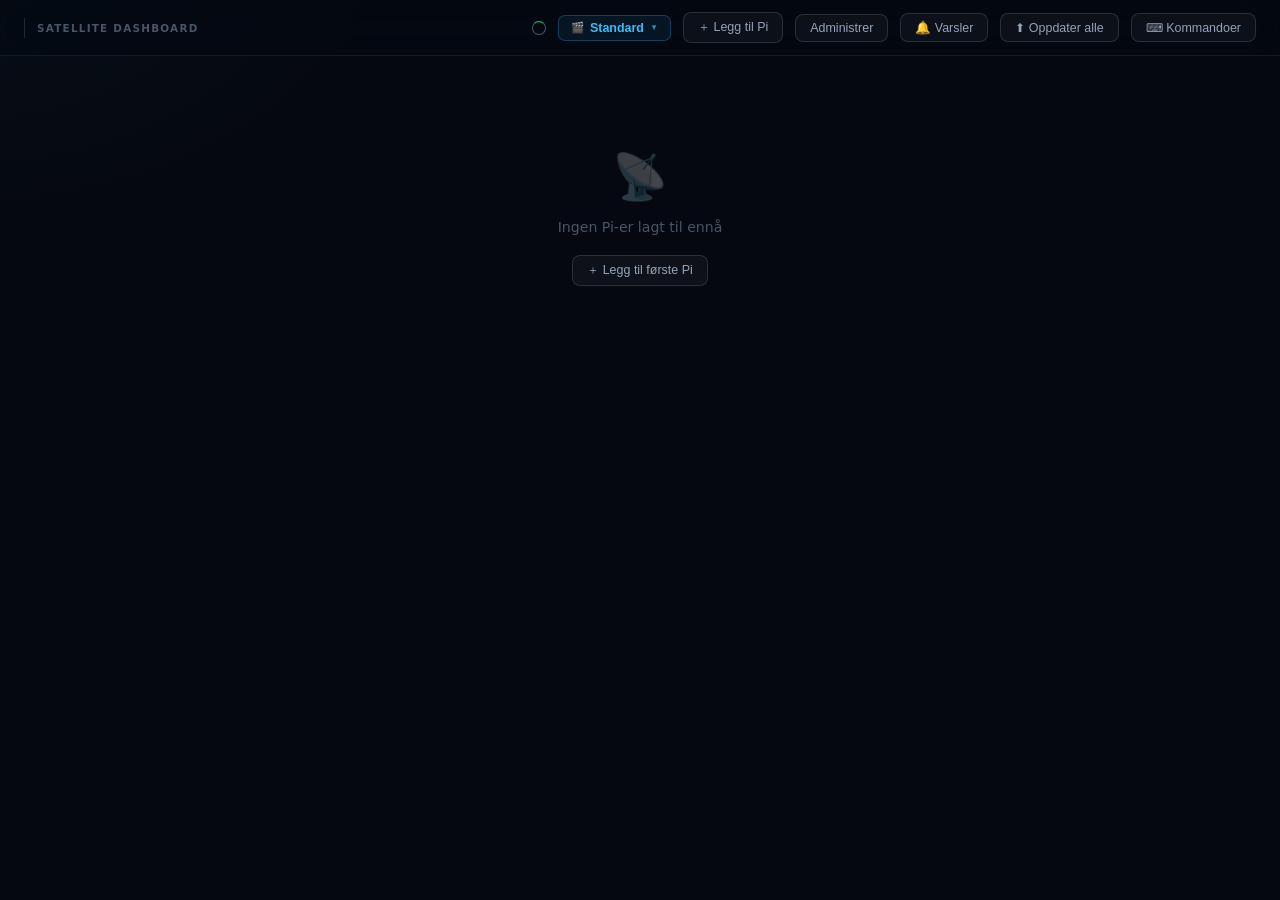
==== commit f01408ae: "Dashboard: produksjonsvelger med lagring av enhetssett per produksjon - Nytt API i health.py: GET/PO" ====
--- a/docs/index.html
+++ b/docs/index.html
@@ -53,6 +53,57 @@
 .sum-item{display:flex;align-items:center;gap:5px;font-size:.75em;color:var(--text2)}
 .sum-dot{width:6px;height:6px;border-radius:50%;flex-shrink:0}
 
+/* ── PRODUCTION SELECTOR ── */
+.prod-wrap{position:relative}
+.prod-btn{
+  display:flex;align-items:center;gap:6px;
+  background:rgba(56,189,248,0.08);border:1px solid rgba(56,189,248,0.25);
+  color:var(--blue);font-size:.78em;font-weight:600;
+  padding:5px 12px;border-radius:7px;cursor:pointer;
+  white-space:nowrap;max-width:200px;overflow:hidden;text-overflow:ellipsis;
+  transition:background .15s,border-color .15s;
+}
+.prod-btn:hover{background:rgba(56,189,248,0.16);border-color:rgba(56,189,248,0.45)}
+.prod-btn .prod-icon{font-size:.85em;flex-shrink:0}
+.prod-btn .prod-name{overflow:hidden;text-overflow:ellipsis;white-space:nowrap}
+.prod-btn .prod-arrow{font-size:.65em;flex-shrink:0;opacity:.7;transition:transform .15s}
+.prod-btn.open .prod-arrow{transform:rotate(180deg)}
+.prod-dropdown{
+  display:none;position:absolute;top:calc(100% + 6px);right:0;
+  background:#0d1626;border:1px solid var(--border-strong);
+  border-radius:10px;box-shadow:0 8px 32px rgba(0,0,0,.5);
+  min-width:220px;z-index:200;overflow:hidden;padding:4px 0;
+}
+.prod-dropdown.show{display:block}
+.prod-item{
+  display:flex;align-items:center;gap:8px;
+  padding:8px 14px;font-size:.8em;cursor:pointer;
+  color:var(--text2);transition:background .12s;
+}
+.prod-item:hover{background:rgba(255,255,255,0.06);color:var(--text)}
+.prod-item.active{color:var(--blue);font-weight:600}
+.prod-item.active::after{content:'✓';margin-left:auto;font-size:.85em}
+.prod-divider{height:1px;background:var(--border);margin:4px 0}
+.prod-item.add{color:var(--green)}
+.prod-item.manage-item{color:var(--muted);font-size:.75em}
+
+/* ── PRODUCTION MODAL ── */
+.prod-modal-list{display:flex;flex-direction:column;gap:6px;margin-bottom:16px}
+.prod-row{
+  display:flex;align-items:center;gap:8px;
+  background:rgba(255,255,255,0.04);border:1px solid var(--border);
+  border-radius:8px;padding:8px 12px;
+}
+.prod-row.current-row{border-color:rgba(56,189,248,0.3);background:rgba(56,189,248,0.05)}
+.prod-row-name{flex:1;font-size:.85em;font-weight:600;color:var(--text)}
+.prod-row-badge{font-size:.7em;color:var(--blue);background:rgba(56,189,248,0.1);
+  border:1px solid rgba(56,189,248,0.2);padding:1px 7px;border-radius:10px}
+.prod-row-btns{display:flex;gap:6px}
+.prod-row-btn{background:none;border:1px solid var(--border);color:var(--muted);
+  font-size:.72em;padding:3px 9px;border-radius:6px;cursor:pointer;transition:all .15s}
+.prod-row-btn:hover{border-color:var(--border-strong);color:var(--text)}
+.prod-row-btn.danger:hover{border-color:#ef4444;color:#ef4444}
+
 /* ── BUTTONS ── */
 .btn{
   background:rgba(255,255,255,0.04);
@@ -80,6 +131,7 @@
   display:grid;
   grid-template-columns:repeat(auto-fill,minmax(300px,1fr));
   gap:18px;padding:24px;
+  align-items:start;
 }
 
 /* ── CARD ── */
@@ -193,7 +245,13 @@
   padding-bottom:6px;
   border-bottom:1px solid var(--border);
   margin-bottom:8px;
-}
+  cursor:pointer;user-select:none;
+  display:flex;justify-content:space-between;align-items:center;
+}
+.section-label::after{content:'⌄';font-size:1.3em;transition:transform .2s;opacity:.4;line-height:1;font-weight:400;letter-spacing:0}
+.sec-collapsed .section-label::after{transform:rotate(-90deg)}
+.sec-collapsed .section-body{display:none}
+.sec-collapsed+.divider{display:none}
 .kv{
   display:flex;justify-content:space-between;align-items:center;
   padding:2px 0;font-size:.8em;
@@ -389,6 +447,12 @@
 }
 .mode-btn:hover{background:rgba(255,255,255,.08);color:var(--text);border-color:rgba(255,255,255,.18)}
 
+/* ── CARD COLLAPSE ── */
+.card-top{cursor:pointer}
+.card-top .collapse-arrow{font-size:.85em;opacity:.35;transition:transform .2s;margin-left:6px;flex-shrink:0}
+.card-collapsed .card-top .collapse-arrow{transform:rotate(-90deg)}
+.card-collapsed .card-body{display:none}
+
 /* ── DEVICE CARD (ping-only) ── */
 .dcard{
   background:var(--surface);border:1px solid var(--border);border-radius:var(--radius);
@@ -413,6 +477,12 @@
 .dcard-dot{width:9px;height:9px;border-radius:50%;flex-shrink:0}
 .dcard-dot.online{background:var(--green);box-shadow:0 0 6px rgba(0,210,106,.4);animation:ring-pulse-green 2s ease-out infinite}
 .dcard-dot.offline{background:var(--red)}
+.dcard{cursor:pointer}
+.dcard-collapsed .dcard-ip,.dcard-collapsed .dcard-status{display:none}
+.dcard-collapsed .dcard-icon{display:none}
+.dcard-collapsed .dcard-inner{padding:10px 14px}
+.dcard .collapse-arrow{font-size:.85em;opacity:.3;transition:transform .2s;margin-left:auto;flex-shrink:0}
+.dcard-collapsed .collapse-arrow{transform:rotate(-90deg)}
 </style>
 </head>
 <body>
@@ -427,6 +497,20 @@
   <div class="topbar-right">
     <div class="summary" id="summary"></div>
     <span id="refresh-ring" class="refresh-ring"></span>
+    <!-- Production selector -->
+    <div class="prod-wrap" id="prod-wrap">
+      <button class="prod-btn" id="prod-btn" onclick="toggleProdDropdown()">
+        <span class="prod-icon">🎬</span>
+        <span class="prod-name" id="prod-current-name">Standard</span>
+        <span class="prod-arrow">▼</span>
+      </button>
+      <div class="prod-dropdown" id="prod-dropdown">
+        <div id="prod-list"></div>
+        <div class="prod-divider"></div>
+        <div class="prod-item add" onclick="closeProdDropdown();promptNewProd()">＋ Ny produksjon</div>
+        <div class="prod-item manage-item" onclick="closeProdDropdown();openProdModal()">⚙ Administrer produksjoner</div>
+      </div>
+    </div>
     <button class="btn" onclick="openAdd()">＋ Legg til Pi</button>
     <button class="btn" onclick="toggleManage()" id="manage-btn">Administrer</button>
     <button class="btn" onclick="openNotif()">🔔 Varsler</button>
@@ -576,9 +660,24 @@
       <div class="notif-row"><span class="nr-label">OK under</span><div style="display:flex;align-items:center;gap:6px"><input class="notif-num" id="notif-temp-ok" type="number" min="40" max="80"><span style="font-size:.8em;color:var(--muted)">°C</span></div></div>
     </div>
 
+    <div id="notif-devices"></div>
+
     <div class="modal-actions">
       <button class="btn btn-cancel" onclick="closeNotif()">Avbryt</button>
       <button class="btn btn-primary" onclick="saveNotif()">Lagre</button>
+    </div>
+  </div>
+</div>
+
+<!-- ── PRODUCTION MODAL ── -->
+<div class="modal-bg" id="prod-modal" onclick="if(event.target===this)closeProdModal()">
+  <div class="modal" onclick="event.stopPropagation()" style="max-width:460px">
+    <h2>Produksjoner</h2>
+    <p style="font-size:.82em;color:var(--text2);margin-bottom:16px">Administrer produksjoner – hver produksjon husker sine egne enheter.</p>
+    <div class="prod-modal-list" id="prod-modal-list"></div>
+    <div class="modal-actions" style="margin-top:0">
+      <button class="btn btn-cancel" onclick="closeProdModal()">Lukk</button>
+      <button class="btn btn-primary" onclick="closeProdModal();promptNewProd()">＋ Ny produksjon</button>
     </div>
   </div>
 </div>
@@ -641,9 +740,12 @@
 
 // ── NOTIFICATIONS ──
 const ALERT_KEYS=['pi_offline','pi_online','satellite_disconnect','satellite_reconnect','high_temp','failover_to_ts','failover_to_lan'];
+const NOTIF_DEV_ICON={pi:'🖥',switch:'🔀',router:'📡',videohub:'🎬',device:'⚡'};
+
 async function openNotif(){
   document.getElementById('notif-modal').classList.add('show');
   document.getElementById('notif-test-result').textContent='';
+  let deviceAlerts={};
   try{
     const r=await fetch('/notifications-config',{signal:AbortSignal.timeout(3000)});
     if(!r.ok)return;
@@ -657,10 +759,38 @@
     });
     document.getElementById('notif-temp-warn').value=c.temp_warn||75;
     document.getElementById('notif-temp-ok').value=c.temp_ok||65;
+    deviceAlerts=c.device_alerts||{};
   }catch{}
-}
+
+  // Last enheter og vis per-enhet toggles
+  try{
+    const dr=await fetch('/config',{signal:AbortSignal.timeout(3000)});
+    const devs=dr.ok?await dr.json():[];
+    const wrap=document.getElementById('notif-devices');
+    if(devs.length){
+      wrap.innerHTML=`<div class="notif-section">
+        <div class="notif-section-title">Enheter</div>
+        ${devs.map((p,i)=>{
+          const name=p.name||(p.type||'Enhet');
+          const icon=NOTIF_DEV_ICON[p.type||'pi']||'📡';
+          const checked=deviceAlerts[name]!==false;
+          return `<div class="notif-row">
+            <span class="nr-label">${icon} ${name}</span>
+            <label class="sw"><input type="checkbox" data-devname="${name.replace(/"/g,'&quot;')}" ${checked?'checked':''}><span class="sw-track"></span></label>
+          </div>`;
+        }).join('')}
+      </div>`;
+    } else { wrap.innerHTML=''; }
+  }catch{ document.getElementById('notif-devices').innerHTML=''; }
+}
+
 function closeNotif(){document.getElementById('notif-modal').classList.remove('show');}
+
 async function saveNotif(){
+  const device_alerts={};
+  document.querySelectorAll('#notif-devices input[data-devname]').forEach(el=>{
+    device_alerts[el.dataset.devname]=el.checked;
+  });
   const cfg={
     pushover_token:document.getElementById('notif-token').value.trim(),
     pushover_user: document.getElementById('notif-user').value.trim(),
@@ -668,6 +798,7 @@
     alerts:        Object.fromEntries(ALERT_KEYS.map(k=>[k,document.getElementById('a-'+k)?.checked??true])),
     temp_warn:     parseInt(document.getElementById('notif-temp-warn').value)||75,
     temp_ok:       parseInt(document.getElementById('notif-temp-ok').value)||65,
+    device_alerts,
   };
   try{
     await fetch('/notifications-config',{method:'POST',headers:{'Content-Type':'application/json'},body:JSON.stringify(cfg)});
@@ -763,6 +894,22 @@
     </div>`).join('');
 }
 
+// ── COLLAPSE (seksjoner + kort) ──
+const COLLAPSE_KEY='nep_collapsed_v1';
+let collapsed=JSON.parse(localStorage.getItem(COLLAPSE_KEY)||'{}');
+function toggleSection(name,e){
+  e.stopPropagation();
+  collapsed[name]=!collapsed[name];
+  localStorage.setItem(COLLAPSE_KEY,JSON.stringify(collapsed));
+  render();
+}
+function toggleCard(key,e){
+  if(e)e.stopPropagation();
+  collapsed[key]=!collapsed[key];
+  localStorage.setItem(COLLAPSE_KEY,JSON.stringify(collapsed));
+  render();
+}
+
 // ── ROUTE MODE ──
 async function setRouteMode(idx, mode){
   const p=pis[idx];
@@ -871,8 +1018,10 @@
   const online=d?.online||false;
   const name=p.name||(DTYPE_LABEL[p.type]||'Enhet');
   const icon=DTYPE_ICON[p.type]||'⚡';
+  const ckey='dcard:'+name;
+  const isCollapsed=collapsed[ckey]||false;
   return `
-    <div class="dcard ${online?'d-online':'d-offline'}">
+    <div class="dcard ${online?'d-online':'d-offline'} ${isCollapsed?'dcard-collapsed':''}" onclick="toggleCard('${ckey}',event)">
       <div class="dcard-inner">
         <div class="dcard-dot ${online?'online':'offline'}"></div>
         <div class="dcard-icon">${icon}</div>
@@ -881,6 +1030,7 @@
           <div class="dcard-ip">${p.ip||'–'}</div>
           <div class="dcard-status ${online?'online':'offline'}">${online?'Online':'Offline'}</div>
         </div>
+        <span class="collapse-arrow">⌄</span>
       </div>
     </div>`;
 }
@@ -943,9 +1093,11 @@
     const dotClass=satDisc?'sat-disc':isTs?'ts-mode':'online';
     const badge=isTs?'<span class="conn-badge cb-ts">TAILSCALE</span>':'<span class="conn-badge cb-lan">LAN</span>';
     const sshIp=(viaTs?p.ts:p.lan||p.ts||'').split(':')[0];
+    const ckey='card:'+name;
+    const cardCollapsed=collapsed[ckey]||false;
     return `
-      <div class="card ${cardClass}">
-        <div class="card-top">
+      <div class="card ${cardClass} ${cardCollapsed?'card-collapsed':''}">
+        <div class="card-top" onclick="toggleCard('${ckey}',event)">
           <div class="card-id">
             <div class="status-dot ${dotClass}"></div>
             <div style="min-width:0">
@@ -956,41 +1108,49 @@
               </div>
             </div>
           </div>
-          ${badge}
+          <div style="display:flex;align-items:center;gap:8px">${badge}<span class="collapse-arrow">⌄</span></div>
         </div>
         <div class="card-body">
-          <div class="section">
-            <div class="section-label">Companion</div>
-            <div class="kv"><span class="k">Satellite</span><span class="v ${satConn===true?'green':satConn===false?'red':'muted'}">${satConn===true?'✓ Tilkoblet':satConn===false?'✗ Frakoblet':'–'}</span></div>
-            <div class="kv"><span class="k">Rute</span><span class="v ${d.companion?.lan_ok?'green':isTs?'purple':'muted'}">${d.companion?.lan_ok?'LAN':isTs?'Tailscale':'–'}</span></div>
-            <div class="kv"><span class="k">IP</span><span class="v">${d.companion?.ip||'–'}</span></div>
-          </div>
-          <hr class="divider">
-          <div class="section">
-            <div class="section-label">Nettverk</div>
-            <div class="kv"><span class="k">LAN</span><span class="v">${lanIp}</span></div>
-            <div class="kv"><span class="k">Tailscale</span><span class="v">${tsIp}</span></div>
-          </div>
-          <hr class="divider">
-          <div class="section">
-            <div class="section-label">Failover</div>
-            <div class="kv"><span class="k">Feilteller</span><span class="v ${d.failover?.fail_count>0?'orange':''}">${d.failover?.fail_count||0}</span></div>
-            <div class="route-toggle">
-              <button class="rtbtn ${fm==='auto'?'active-auto':''}" onclick="setRouteMode(${idx},'auto')">Auto</button>
-              <button class="rtbtn ${fm==='lan'?'active-lan':''}" onclick="setRouteMode(${idx},'lan')">LAN</button>
-              <button class="rtbtn ${fm==='ts'?'active-ts':''}" onclick="setRouteMode(${idx},'ts')">Tailscale</button>
+          <div class="section ${collapsed['companion']?'sec-collapsed':''}">
+            <div class="section-label" onclick="toggleSection('companion',event)">Companion</div>
+            <div class="section-body">
+              <div class="kv"><span class="k">Satellite</span><span class="v ${satConn===true?'green':satConn===false?'red':'muted'}">${satConn===true?'✓ Tilkoblet':satConn===false?'✗ Frakoblet':'–'}</span></div>
+              <div class="kv"><span class="k">Rute</span><span class="v ${d.companion?.lan_ok?'green':isTs?'purple':'muted'}">${d.companion?.lan_ok?'LAN':isTs?'Tailscale':'–'}</span></div>
+              <div class="kv"><span class="k">IP</span><span class="v">${d.companion?.ip||'–'}</span></div>
             </div>
           </div>
           <hr class="divider">
-          <div class="section">
-            <div class="section-label">System</div>
-            <div class="kv"><span class="k">CPU-temp</span><span class="v ${tempColor(temp)}">${temp!=null?temp+'°C':'–'}</span></div>
-            ${temp!=null?`<div class="temp-bar" style="width:${tempPct}%;background:${tempCol}"></div>`:''}
-            <div class="kv" style="margin-top:4px"><span class="k">Uptime</span><span class="v muted">${uptime(d.uptime_sec||0)}</span></div>
-            ${d.version?`<div class="kv"><span class="k">Versjon</span><span class="v muted">${d.version}</span></div>`:''}
-            <div class="kv"><span class="k">Watchdog</span><span class="v ${d.watchdog?'green':'red'}">${d.watchdog?'✓ Aktiv':'✗ Ikke installert'}</span></div>
-            ${hasModeCtrl?`<div class="kv" style="margin-top:4px"><span class="k">NEP Modus</span><div style="display:flex;align-items:center;gap:7px"><span class="v ${modeActive?'green':'orange'}">${modeActive?'✓ Aktiv':'✗ Av'}</span><button class="mode-btn" onclick="event.stopPropagation();setNepMode(${idx},'${modeActive?'disable':'enable'}')">${modeActive?'Deaktiver':'Aktiver'}</button></div></div>`:''}
-            ${sshIp ? `<div style="display:flex;gap:6px;margin-top:10px"><a class="ssh-btn" style="margin-top:0;flex:1" href="ssh://pi@${sshIp}">⌨ SSH</a><button class="ssh-btn" style="margin-top:0;flex:1" onclick="runDiagnose(${idx},this)">🔍 Diagnose</button></div>` : ''}
+          <div class="section ${collapsed['nettverk']?'sec-collapsed':''}">
+            <div class="section-label" onclick="toggleSection('nettverk',event)">Nettverk</div>
+            <div class="section-body">
+              <div class="kv"><span class="k">LAN</span><span class="v">${lanIp}</span></div>
+              <div class="kv"><span class="k">Tailscale</span><span class="v">${tsIp}</span></div>
+            </div>
+          </div>
+          <hr class="divider">
+          <div class="section ${collapsed['failover']?'sec-collapsed':''}">
+            <div class="section-label" onclick="toggleSection('failover',event)">Failover</div>
+            <div class="section-body">
+              <div class="kv"><span class="k">Feilteller</span><span class="v ${d.failover?.fail_count>0?'orange':''}">${d.failover?.fail_count||0}</span></div>
+              <div class="route-toggle">
+                <button class="rtbtn ${fm==='auto'?'active-auto':''}" onclick="setRouteMode(${idx},'auto')">Auto</button>
+                <button class="rtbtn ${fm==='lan'?'active-lan':''}" onclick="setRouteMode(${idx},'lan')">LAN</button>
+                <button class="rtbtn ${fm==='ts'?'active-ts':''}" onclick="setRouteMode(${idx},'ts')">Tailscale</button>
+              </div>
+            </div>
+          </div>
+          <hr class="divider">
+          <div class="section ${collapsed['system']?'sec-collapsed':''}">
+            <div class="section-label" onclick="toggleSection('system',event)">System</div>
+            <div class="section-body">
+              <div class="kv"><span class="k">CPU-temp</span><span class="v ${tempColor(temp)}">${temp!=null?temp+'°C':'–'}</span></div>
+              ${temp!=null?`<div class="temp-bar" style="width:${tempPct}%;background:${tempCol}"></div>`:''}
+              <div class="kv" style="margin-top:4px"><span class="k">Uptime</span><span class="v muted">${uptime(d.uptime_sec||0)}</span></div>
+              ${d.version?`<div class="kv"><span class="k">Versjon</span><span class="v muted">${d.version}</span></div>`:''}
+              <div class="kv"><span class="k">Watchdog</span><span class="v ${d.watchdog?'green':'red'}">${d.watchdog?'✓ Aktiv':'✗ Ikke installert'}</span></div>
+              ${hasModeCtrl?`<div class="kv" style="margin-top:4px"><span class="k">NEP Modus</span><div style="display:flex;align-items:center;gap:7px"><span class="v ${modeActive?'green':'orange'}">${modeActive?'✓ Aktiv':'✗ Av'}</span><button class="mode-btn" onclick="event.stopPropagation();setNepMode(${idx},'${modeActive?'disable':'enable'}')">${modeActive?'Deaktiver':'Aktiver'}</button></div></div>`:''}
+              ${sshIp ? `<div style="display:flex;gap:6px;margin-top:10px"><a class="ssh-btn" style="margin-top:0;flex:1" href="ssh://pi@${sshIp}">⌨ SSH</a><button class="ssh-btn" style="margin-top:0;flex:1" onclick="runDiagnose(${idx},this)">🔍 Diagnose</button></div>` : ''}
+            </div>
           </div>
         </div>
       </div>`;
@@ -1068,7 +1228,125 @@
 }
 
 document.getElementById('modal').addEventListener('click',e=>{if(e.target===document.getElementById('modal'))closeModal();});
+
+// ── PRODUCTIONS ──
+let prodData={current:null,productions:[]};
+
+async function loadProductions(){
+  try{
+    const r=await fetch('/productions',{signal:AbortSignal.timeout(3000)});
+    if(!r.ok)return;
+    prodData=await r.json();
+    renderProdDropdown();
+  }catch{}
+}
+
+function renderProdDropdown(){
+  const list=document.getElementById('prod-list');
+  const nameEl=document.getElementById('prod-current-name');
+  const current=prodData.productions.find(p=>p.id===prodData.current);
+  nameEl.textContent=current?current.name:'Standard';
+  list.innerHTML=prodData.productions.map(p=>`
+    <div class="prod-item${p.id===prodData.current?' active':''}" onclick="switchProduction('${p.id}')">
+      🎬 ${escHtml(p.name)}
+    </div>`).join('');
+}
+
+function toggleProdDropdown(){
+  const btn=document.getElementById('prod-btn');
+  const drop=document.getElementById('prod-dropdown');
+  if(drop.classList.contains('show')){closeProdDropdown();}
+  else{drop.classList.add('show');btn.classList.add('open');}
+}
+
+function closeProdDropdown(){
+  document.getElementById('prod-dropdown').classList.remove('show');
+  document.getElementById('prod-btn').classList.remove('open');
+}
+
+async function switchProduction(id){
+  closeProdDropdown();
+  try{
+    await fetch('/productions/switch',{method:'POST',headers:{'Content-Type':'application/json'},body:JSON.stringify({id})});
+    prodData.current=id;
+    renderProdDropdown();
+    await loadConfig();
+    render();fetchAll();
+  }catch(e){alert('Feil: '+e.message);}
+}
+
+async function promptNewProd(){
+  const name=prompt('Navn på ny produksjon:');
+  if(!name||!name.trim())return;
+  try{
+    const r=await fetch('/productions',{method:'POST',headers:{'Content-Type':'application/json'},body:JSON.stringify({name:name.trim(),devices:pis})});
+    if(!r.ok)throw new Error('HTTP '+r.status);
+    const prod=await r.json();
+    await switchProduction(prod.id);
+    await loadProductions();
+  }catch(e){alert('Feil: '+e.message);}
+}
+
+function openProdModal(){
+  renderProdModal();
+  document.getElementById('prod-modal').classList.add('show');
+}
+
+function closeProdModal(){
+  document.getElementById('prod-modal').classList.remove('show');
+}
+
+function renderProdModal(){
+  const list=document.getElementById('prod-modal-list');
+  const multi=prodData.productions.length>1;
+  list.innerHTML=prodData.productions.map(p=>`
+    <div class="prod-row${p.id===prodData.current?' current-row':''}">
+      <span class="prod-row-name">${escHtml(p.name)}</span>
+      ${p.id===prodData.current?'<span class="prod-row-badge">Aktiv</span>':''}
+      <div class="prod-row-btns">
+        ${p.id!==prodData.current?`<button class="prod-row-btn" onclick="switchProdFromModal('${p.id}')">Aktiver</button>`:''}
+        <button class="prod-row-btn" onclick="renameProd('${p.id}')">Gi nytt navn</button>
+        ${multi?`<button class="prod-row-btn danger" onclick="deleteProd('${p.id}')">Slett</button>`:''}
+      </div>
+    </div>`).join('');
+}
+
+async function switchProdFromModal(id){
+  closeProdModal();
+  await switchProduction(id);
+}
+
+async function renameProd(id){
+  const prod=prodData.productions.find(p=>p.id===id);
+  const name=prompt('Nytt navn:',prod?.name||'');
+  if(!name||!name.trim())return;
+  try{
+    await fetch('/productions/'+id,{method:'PATCH',headers:{'Content-Type':'application/json'},body:JSON.stringify({name:name.trim()})});
+    await loadProductions();
+    renderProdModal();
+  }catch(e){alert('Feil: '+e.message);}
+}
+
+async function deleteProd(id){
+  if(!confirm('Slett denne produksjonen?'))return;
+  try{
+    const r=await fetch('/productions/'+id,{method:'DELETE'});
+    if(!r.ok)throw new Error(await r.text());
+    await loadProductions();
+    await loadConfig();
+    render();renderProdModal();
+  }catch(e){alert('Feil: '+e.message);}
+}
+
+function escHtml(s){return String(s).replace(/&/g,'&amp;').replace(/</g,'&lt;').replace(/>/g,'&gt;').replace(/"/g,'&quot;');}
+
+// Close dropdown on outside click
+document.addEventListener('click',e=>{
+  if(!document.getElementById('prod-wrap').contains(e.target))closeProdDropdown();
+});
+
 loadConfig().then(()=>{ render(); if(pis.length)fetchAll(); });
+loadProductions();
 setInterval(fetchAll,5000);
 </script>
 </body>
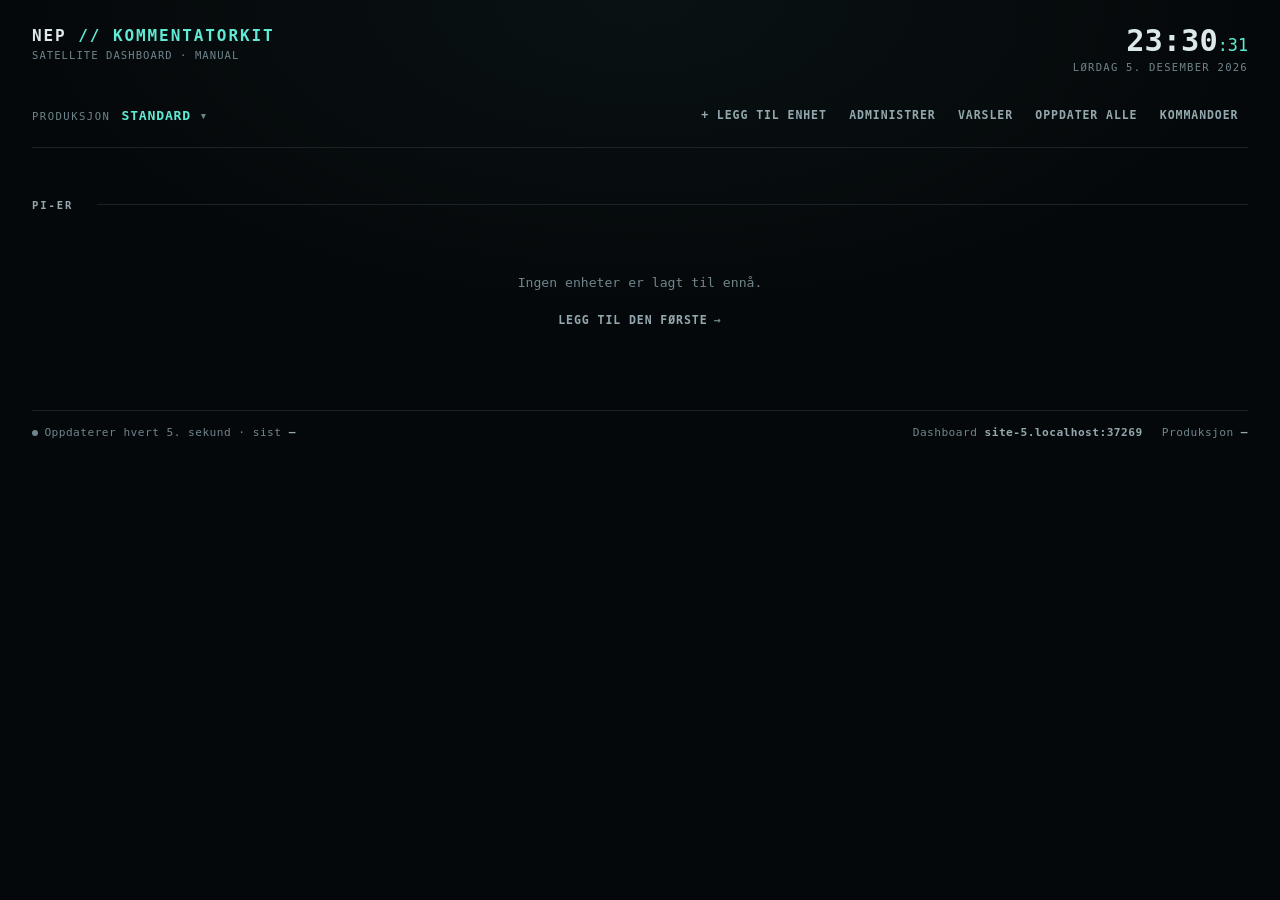
==== commit e511cf77: "Restyle the Satellite dashboard to match the Verktøykasse HUD Same dark command-core look as the Ver" ====
--- a/docs/index.html
+++ b/docs/index.html
@@ -5,708 +5,543 @@
 <meta name="viewport" content="width=device-width,initial-scale=1">
 <title>NEP Satellite Dashboard</title>
 <style>
-/* ── TOKENS ── */
+/*
+  Same dark "command core" HUD as the Verktøykasse Pi pages: no boxes,
+  sections are a small uppercase title with a hairline running out after
+  it, rows split by hairlines, text-only buttons. Color carries meaning:
+  cyan = OK on LAN, amber = running on Tailscale fallback, red = offline
+  or Stream Deck disconnected, slate = idle. Local font stacks only - the
+  kit often sits on show networks with no internet. No color-mix(), no emoji.
+*/
 :root{
-  --bg:#050810;
-  --surface:rgba(14,21,32,0.85);
-  --surface-solid:#0e1520;
-  --surface2:#131d2b;
-  --border:rgba(255,255,255,0.07);
-  --border-strong:rgba(255,255,255,0.12);
-  --green:#00d26a;--green-dim:rgba(0,210,106,0.08);--green-ring:rgba(0,210,106,0.25);
-  --orange:#f59e0b;--orange-dim:rgba(245,158,11,0.08);
-  --red:#ef4444;--red-dim:rgba(239,68,68,0.08);--red-ring:rgba(239,68,68,0.2);
-  --blue:#38bdf8;--blue-dim:rgba(56,189,248,0.08);--blue-ring:rgba(56,189,248,0.25);
-  --purple:#818cf8;--purple-dim:rgba(129,140,248,0.08);--purple-ring:rgba(129,140,248,0.25);
-  --text:#e2e8f0;--text2:#94a3b8;--muted:#475569;
-  --mono:'SF Mono','Fira Mono','Consolas',monospace;
-  --radius:14px;
-}
-*{box-sizing:border-box;margin:0;padding:0}
-html{scroll-behavior:smooth}
+  font-size:16px;
+  color-scheme:dark;
+  --bg:#05080a;
+  --bg-raised:#0a1013;
+  --panel-hover:rgba(94,234,212,0.05);
+  --line:rgba(148,187,195,0.14);
+  --line-strong:rgba(148,187,195,0.28);
+  --fg:#dce9ea;
+  --fg-dim:#93a8ae;
+  --fg-faint:#6f858c;
+  --cyan:#5eead4; --cyan-soft:rgba(94,234,212,0.12); --cyan-glow:rgba(94,234,212,0.35);
+  --amber:#e8a855; --amber-soft:rgba(232,168,85,0.12); --amber-glow:rgba(232,168,85,0.4);
+  --red:#f0707f; --red-soft:rgba(240,112,127,0.12); --red-glow:rgba(240,112,127,0.4);
+  --slate:#7d939a;
+  --info:#8fb4d9;
+  --core:var(--cyan); --core-glow:var(--cyan-glow);
+  --mono:"JetBrains Mono","SF Mono",ui-monospace,Menlo,Consolas,"DejaVu Sans Mono",monospace;
+  --sans:-apple-system,"Segoe UI","Helvetica Neue",Roboto,"DejaVu Sans",sans-serif;
+}
+body[data-health="warn"]{--core:var(--amber);--core-glow:var(--amber-glow)}
+body[data-health="critical"]{--core:var(--red);--core-glow:var(--red-glow)}
+body[data-health="idle"]{--core:var(--slate);--core-glow:rgba(125,147,154,0.3)}
+
+*{box-sizing:border-box}
+html,body{min-height:100%}
 body{
-  background:var(--bg);
-  background-image:radial-gradient(ellipse 60% 50% at -5% -5%, rgba(56,189,248,0.04) 0%, transparent 60%);
-  color:var(--text);
-  font-family:system-ui,-apple-system,'Segoe UI',sans-serif;
-  min-height:100vh;
+  margin:0;
+  background:radial-gradient(ellipse 70% 50% at 50% 0%,rgba(94,234,212,0.045),transparent 70%),var(--bg);
+  background-attachment:fixed;
+  color:var(--fg);
+  font-family:var(--sans);
   -webkit-font-smoothing:antialiased;
 }
-
-/* ── TOPBAR ── */
-.topbar{
-  height:56px;
-  background:rgba(5,8,16,0.75);
-  backdrop-filter:blur(20px) saturate(180%);
-  -webkit-backdrop-filter:blur(20px) saturate(180%);
-  border-bottom:1px solid var(--border);
-  padding:0 24px;
-  display:flex;align-items:center;justify-content:space-between;
-  position:sticky;top:0;z-index:100;
-}
-.logo{display:flex;align-items:center;gap:12px}
-.logo-img{height:22px;width:auto;object-fit:contain;display:block}
-.logo-divider{width:1px;height:20px;background:var(--border-strong);flex-shrink:0}
-.logo-label{font-size:.65em;font-weight:700;letter-spacing:.12em;color:var(--muted);text-transform:uppercase}
-.topbar-right{display:flex;align-items:center;gap:12px}
-.summary{display:flex;gap:12px}
-.sum-item{display:flex;align-items:center;gap:5px;font-size:.75em;color:var(--text2)}
-.sum-dot{width:6px;height:6px;border-radius:50%;flex-shrink:0}
-
-/* ── PRODUCTION SELECTOR ── */
-.prod-wrap{position:relative}
+@media (prefers-reduced-motion:reduce){*,*::before,*::after{animation-duration:.001ms!important;transition-duration:.001ms!important}}
+:focus-visible{outline:2px solid var(--cyan);outline-offset:2px}
+a{color:inherit}
+
+.stage{max-width:1480px;margin:0 auto;padding:1.6rem clamp(1rem,2.5vw,2rem) 1.2rem;display:flex;flex-direction:column;gap:1.6rem}
+
+/* ---------- top bar ---------- */
+.topbar{display:flex;align-items:flex-start;justify-content:space-between;gap:1rem;flex-wrap:wrap}
+.brand{display:flex;align-items:center;gap:.9rem;text-decoration:none}
+.brand-logo{height:22px;width:auto;display:block;opacity:.9}
+.brand-name{font-family:var(--mono);font-size:1rem;font-weight:700;letter-spacing:.12em;color:var(--fg)}
+.brand-name span{color:var(--cyan);font-weight:600}
+.brand-sub{margin-top:.3rem;font-family:var(--mono);font-size:.66rem;letter-spacing:.1em;text-transform:uppercase;color:var(--fg-faint)}
+.brand:hover .brand-sub{color:var(--fg-dim)}
+.clock-block{text-align:right}
+.clock{font-family:var(--mono);font-size:1.9rem;font-weight:600;line-height:1;font-variant-numeric:tabular-nums}
+.clock small{font-size:1.05rem;color:var(--cyan);font-weight:500}
+.date-line{margin-top:.3rem;font-family:var(--mono);font-size:.66rem;letter-spacing:.12em;text-transform:uppercase;color:var(--fg-faint)}
+
+/* ---------- toolbar: production + text actions ---------- */
+.toolbar{display:flex;align-items:center;justify-content:space-between;gap:.6rem 1.2rem;flex-wrap:wrap;padding-bottom:.9rem;border-bottom:1px solid var(--line)}
+.actions{display:flex;flex-wrap:wrap;gap:.2rem}
+.btn-hud{
+  min-height:34px;padding:.4rem .6rem;
+  font-family:var(--mono);font-size:.72rem;font-weight:700;letter-spacing:.08em;text-transform:uppercase;
+  color:var(--fg-dim);background:transparent;border:none;border-radius:6px;cursor:pointer;text-decoration:none;
+  display:inline-flex;align-items:center;gap:.4rem;
+}
+.btn-hud:hover{color:var(--cyan);background:var(--panel-hover)}
+.btn-hud.is-on{color:var(--cyan)}
+.btn-hud:disabled{opacity:.5;cursor:wait}
+.btn-hud-warn{color:var(--amber)}
+.btn-hud-warn:hover{color:var(--amber);background:var(--amber-soft)}
+.btn-hud-danger{color:var(--red)}
+.btn-hud-danger:hover{color:var(--red);background:var(--red-soft)}
+.arrow::after{content:" \2192";color:var(--fg-faint)}
+
+.prod-wrap{position:relative;display:flex;align-items:baseline;gap:.7rem}
+.prod-label{font-family:var(--mono);font-size:.66rem;letter-spacing:.14em;text-transform:uppercase;color:var(--fg-faint)}
 .prod-btn{
-  display:flex;align-items:center;gap:6px;
-  background:rgba(56,189,248,0.08);border:1px solid rgba(56,189,248,0.25);
-  color:var(--blue);font-size:.78em;font-weight:600;
-  padding:5px 12px;border-radius:7px;cursor:pointer;
-  white-space:nowrap;max-width:200px;overflow:hidden;text-overflow:ellipsis;
-  transition:background .15s,border-color .15s;
-}
-.prod-btn:hover{background:rgba(56,189,248,0.16);border-color:rgba(56,189,248,0.45)}
-.prod-btn .prod-icon{font-size:.85em;flex-shrink:0}
-.prod-btn .prod-name{overflow:hidden;text-overflow:ellipsis;white-space:nowrap}
-.prod-btn .prod-arrow{font-size:.65em;flex-shrink:0;opacity:.7;transition:transform .15s}
-.prod-btn.open .prod-arrow{transform:rotate(180deg)}
+  font-family:var(--mono);font-size:.82rem;font-weight:700;letter-spacing:.06em;text-transform:uppercase;
+  color:var(--cyan);background:transparent;border:none;border-radius:6px;padding:.35rem .5rem;margin-left:-.5rem;cursor:pointer;
+  max-width:280px;overflow:hidden;text-overflow:ellipsis;white-space:nowrap;
+}
+.prod-btn::after{content:" \25BE";color:var(--fg-faint)}
+.prod-btn:hover{background:var(--panel-hover)}
 .prod-dropdown{
-  display:none;position:absolute;top:calc(100% + 6px);right:0;
-  background:#0d1626;border:1px solid var(--border-strong);
-  border-radius:10px;box-shadow:0 8px 32px rgba(0,0,0,.5);
-  min-width:220px;z-index:200;overflow:hidden;padding:4px 0;
+  display:none;position:absolute;top:calc(100% + .4rem);left:0;z-index:50;min-width:260px;padding:.4rem 0;
+  background:var(--bg-raised);border:1px solid var(--line-strong);border-radius:10px;box-shadow:0 24px 60px rgba(0,0,0,.6);
 }
 .prod-dropdown.show{display:block}
-.prod-item{
-  display:flex;align-items:center;gap:8px;
-  padding:8px 14px;font-size:.8em;cursor:pointer;
-  color:var(--text2);transition:background .12s;
-}
-.prod-item:hover{background:rgba(255,255,255,0.06);color:var(--text)}
-.prod-item.active{color:var(--blue);font-weight:600}
-.prod-item.active::after{content:'✓';margin-left:auto;font-size:.85em}
-.prod-divider{height:1px;background:var(--border);margin:4px 0}
-.prod-item.add{color:var(--green)}
-.prod-item.manage-item{color:var(--muted);font-size:.75em}
-
-/* ── PRODUCTION MODAL ── */
-.prod-modal-list{display:flex;flex-direction:column;gap:6px;margin-bottom:16px}
-.prod-row{
-  display:flex;align-items:center;gap:8px;
-  background:rgba(255,255,255,0.04);border:1px solid var(--border);
-  border-radius:8px;padding:8px 12px;
-}
-.prod-row.current-row{border-color:rgba(56,189,248,0.3);background:rgba(56,189,248,0.05)}
-.prod-row-name{flex:1;font-size:.85em;font-weight:600;color:var(--text)}
-.prod-row-badge{font-size:.7em;color:var(--blue);background:rgba(56,189,248,0.1);
-  border:1px solid rgba(56,189,248,0.2);padding:1px 7px;border-radius:10px}
-.prod-row-btns{display:flex;gap:6px}
-.prod-row-btn{background:none;border:1px solid var(--border);color:var(--muted);
-  font-size:.72em;padding:3px 9px;border-radius:6px;cursor:pointer;transition:all .15s}
-.prod-row-btn:hover{border-color:var(--border-strong);color:var(--text)}
-.prod-row-btn.danger:hover{border-color:#ef4444;color:#ef4444}
-
-/* ── BUTTONS ── */
-.btn{
-  background:rgba(255,255,255,0.04);
-  border:1px solid var(--border-strong);
-  color:var(--text2);
-  padding:6px 14px;border-radius:8px;cursor:pointer;font-size:.78em;font-weight:500;
-  display:inline-flex;align-items:center;gap:6px;
-  transition:background .15s,border-color .15s,color .15s,transform .1s;
-  white-space:nowrap;
-}
-.btn:hover{background:rgba(255,255,255,0.08);border-color:var(--border-strong);color:var(--text);transform:translateY(-1px)}
-.btn:active{transform:translateY(0)}
-
-/* ── REFRESH RING ── */
-.refresh-ring{
-  width:14px;height:14px;border-radius:50%;
-  border:1.5px solid var(--muted);border-top-color:var(--green);
-  display:inline-block;transition:opacity .3s;flex-shrink:0;
-}
-.refresh-ring.spin{animation:spin .7s linear infinite}
-@keyframes spin{to{transform:rotate(360deg)}}
-
-/* ── GRID ── */
-.grid{
-  display:grid;
-  grid-template-columns:repeat(auto-fill,minmax(300px,1fr));
-  gap:18px;padding:24px;
-  align-items:start;
-}
-
-/* ── CARD ── */
-.card{
-  background:var(--surface);
-  border:1px solid var(--border);
-  border-radius:var(--radius);
-  overflow:hidden;
-  position:relative;
-  backdrop-filter:blur(8px);
-  transition:transform .2s ease,box-shadow .2s ease,border-color .25s ease;
-}
-.card::before{
-  content:'';
-  position:absolute;top:0;left:0;right:0;height:2px;
-  border-radius:var(--radius) var(--radius) 0 0;
-  background:linear-gradient(90deg, var(--accent-a,transparent), var(--accent-b,transparent));
-  opacity:.9;
-}
-.card:hover{
-  transform:translateY(-3px);
-  box-shadow:0 12px 40px rgba(0,0,0,.5),0 0 0 1px rgba(255,255,255,0.06);
-}
-.card.ok{--accent-a:var(--green);--accent-b:rgba(0,210,106,0.2);border-color:rgba(0,210,106,0.12)}
-.card.ts{--accent-a:var(--purple);--accent-b:rgba(129,140,248,0.2);border-color:rgba(129,140,248,0.12)}
-.card.offline{--accent-a:var(--red);--accent-b:rgba(239,68,68,0.2);border-color:rgba(239,68,68,0.1);opacity:.55}
-.card.sat-disc{--accent-a:var(--orange);--accent-b:rgba(245,158,11,0.2);border-color:rgba(245,158,11,0.15)}
-
-/* ── CARD TOP ── */
-.card-top{
-  padding:14px 16px 13px;
-  border-bottom:1px solid var(--border);
-  display:flex;align-items:center;justify-content:space-between;gap:10px;
-}
-.card-id{display:flex;align-items:center;gap:10px;min-width:0}
-
-/* ── STATUS DOT WITH RING PULSE ── */
-.status-dot{
-  width:10px;height:10px;border-radius:50%;flex-shrink:0;
-  position:relative;
-}
-.status-dot::after{
-  content:'';
-  position:absolute;inset:-3px;
-  border-radius:50%;
-  border:1px solid currentColor;
-  opacity:0;
-  animation:none;
-}
-.status-dot.online{
-  background:var(--green);
-  color:var(--green);
-  box-shadow:0 0 6px rgba(0,210,106,.4);
-}
-.status-dot.online::after{animation:ring-pulse-green 2s ease-out infinite}
-.status-dot.ts-mode{
-  background:var(--purple);
-  color:var(--purple);
-  box-shadow:0 0 6px rgba(129,140,248,.4);
-}
-.status-dot.ts-mode::after{animation:ring-pulse-purple 2s ease-out infinite}
-.status-dot.sat-disc{
-  background:var(--orange);
-  color:var(--orange);
-  box-shadow:0 0 6px rgba(245,158,11,.4);
-}
-.status-dot.sat-disc::after{animation:ring-pulse-orange 2s ease-out infinite}
-@keyframes ring-pulse-orange{
-  0%{inset:-3px;opacity:.7}
-  100%{inset:-9px;opacity:0}
-}
-.status-dot.offline{background:var(--red);color:var(--red)}
-
-@keyframes ring-pulse-green{
-  0%{inset:-3px;opacity:.7}
-  100%{inset:-9px;opacity:0}
-}
-@keyframes ring-pulse-purple{
-  0%{inset:-3px;opacity:.7}
-  100%{inset:-9px;opacity:0}
-}
-
-.card-name{font-weight:700;font-size:.92em;letter-spacing:.01em;white-space:nowrap;overflow:hidden;text-overflow:ellipsis}
-.card-host-row{display:flex;align-items:center;gap:5px;margin-top:2px;flex-wrap:wrap}
-.card-host{font-size:.7em;color:var(--muted);font-family:var(--mono)}
-
-/* ── VIA BADGE ── */
-.via-badge{
-  font-size:.62em;font-weight:700;letter-spacing:.04em;
-  padding:1px 6px;border-radius:4px;white-space:nowrap;
-}
-.via-badge.via-lan{background:rgba(0,210,106,0.1);color:var(--green);border:1px solid rgba(0,210,106,0.2)}
-.via-badge.via-ts{background:rgba(129,140,248,0.1);color:var(--purple);border:1px solid rgba(129,140,248,0.2)}
-
-/* ── CONN BADGE ── */
-.conn-badge{
-  font-size:.65em;font-weight:700;padding:3px 9px;border-radius:20px;
-  letter-spacing:.05em;white-space:nowrap;flex-shrink:0;
-}
-.cb-lan{background:rgba(56,189,248,0.07);color:var(--blue);border:1px solid rgba(56,189,248,0.2)}
-.cb-ts{background:rgba(129,140,248,0.07);color:var(--purple);border:1px solid rgba(129,140,248,0.2)}
-.cb-off{background:rgba(239,68,68,0.07);color:var(--red);border:1px solid rgba(239,68,68,0.2)}
-
-/* ── CARD BODY ── */
-.card-body{padding:14px 16px}
-.section{margin-bottom:14px}
-.section:last-child{margin-bottom:0}
-.section-label{
-  font-size:.6em;font-weight:700;text-transform:uppercase;letter-spacing:.1em;
-  color:var(--muted);
-  padding-bottom:6px;
-  border-bottom:1px solid var(--border);
-  margin-bottom:8px;
-  cursor:pointer;user-select:none;
-  display:flex;justify-content:space-between;align-items:center;
-}
-.section-label::after{content:'⌄';font-size:1.3em;transition:transform .2s;opacity:.4;line-height:1;font-weight:400;letter-spacing:0}
-.sec-collapsed .section-label::after{transform:rotate(-90deg)}
-.sec-collapsed .section-body{display:none}
-.sec-collapsed+.divider{display:none}
-.kv{
-  display:flex;justify-content:space-between;align-items:center;
-  padding:2px 0;font-size:.8em;
-}
-.kv .k{color:var(--text2)}
-.kv .v{font-family:var(--mono);font-size:.9em;text-align:right}
-.v.green{color:var(--green)}.v.red{color:var(--red)}.v.orange{color:var(--orange)}
-.v.blue{color:var(--blue)}.v.purple{color:var(--purple)}.v.muted{color:var(--muted)}
-.divider{border:none;border-top:1px solid var(--border);margin:12px 0}
-
-.temp-bar{height:2px;border-radius:2px;margin-top:5px;transition:width .5s ease}
-
-/* ── ROUTE TOGGLE: segmented control ── */
-.route-toggle{
-  display:flex;
-  background:rgba(0,0,0,.3);
-  border:1px solid var(--border-strong);
-  border-radius:8px;
-  padding:3px;
-  gap:2px;
-  margin-top:8px;
-}
-.rtbtn{
-  flex:1;padding:4px 0;font-size:.72em;font-weight:600;
-  border-radius:5px;border:none;
-  background:transparent;color:var(--muted);
-  cursor:pointer;text-align:center;
-  transition:background .15s,color .15s,box-shadow .15s;
-}
-.rtbtn:hover:not([class*="active"]){background:rgba(255,255,255,0.06);color:var(--text2)}
-.rtbtn.active-auto{background:var(--green-dim);color:var(--green);box-shadow:0 0 0 1px rgba(0,210,106,0.25) inset}
-.rtbtn.active-lan{background:var(--blue-dim);color:var(--blue);box-shadow:0 0 0 1px rgba(56,189,248,0.25) inset}
-.rtbtn.active-ts{background:var(--purple-dim);color:var(--purple);box-shadow:0 0 0 1px rgba(129,140,248,0.25) inset}
-
-/* ── SSH BUTTON ── */
-.ssh-btn{
-  display:block;width:100%;margin-top:10px;
-  padding:7px 12px;font-size:.75em;font-weight:600;
-  font-family:var(--mono);
-  border-radius:7px;
-  border:1px solid var(--border-strong);
-  background:rgba(255,255,255,0.03);
-  color:var(--muted);
-  text-decoration:none;
-  text-align:center;
-  cursor:pointer;
-  transition:background .15s,color .15s,border-color .15s;
-}
-.ssh-btn:hover{background:rgba(255,255,255,0.07);color:var(--text);border-color:rgba(255,255,255,0.18)}
-
-/* ── MODAL ── */
-.modal-bg{
-  display:none;position:fixed;inset:0;
-  background:rgba(0,0,0,.65);
-  backdrop-filter:blur(6px);
-  -webkit-backdrop-filter:blur(6px);
-  z-index:200;align-items:center;justify-content:center;padding:20px;
-}
+.prod-item{padding:.55rem 1rem;font-family:var(--mono);font-size:.78rem;color:var(--fg-dim);cursor:pointer}
+.prod-item:hover{background:var(--panel-hover);color:var(--fg)}
+.prod-item.active{color:var(--cyan);font-weight:700}
+.prod-item.active::after{content:"  aktiv";font-size:.66rem;letter-spacing:.1em;text-transform:uppercase;color:var(--fg-faint)}
+.prod-item.add{color:var(--cyan)}
+.prod-item.quiet{color:var(--fg-faint)}
+.prod-divider{height:1px;margin:.4rem 0;background:var(--line)}
+
+/* ---------- summary: big numbers under small labels ---------- */
+.summary{display:grid;grid-template-columns:repeat(auto-fit,minmax(150px,1fr));gap:1.2rem 2rem;align-items:end}
+.stat{min-width:0}
+.stat-label{font-family:var(--mono);font-size:.66rem;letter-spacing:.14em;text-transform:uppercase;color:var(--fg-dim)}
+.stat-value{margin-top:.25rem;font-family:var(--mono);font-size:2.2rem;line-height:1;font-weight:500;font-variant-numeric:tabular-nums;color:var(--fg)}
+.stat-value small{font-size:1rem;color:var(--fg-faint)}
+.stat.ok .stat-value{color:var(--cyan)}
+.stat.warn .stat-value{color:var(--amber)}
+.stat.critical .stat-value{color:var(--red)}
+.stat.zero .stat-value{color:var(--fg-faint)}
+
+.overall{display:flex;align-items:center;gap:.7rem;font-family:var(--mono);font-size:.78rem;letter-spacing:.06em;color:var(--fg-dim)}
+.overall b{color:var(--core);font-weight:700;letter-spacing:.12em;text-transform:uppercase}
+.overall-dot{width:10px;height:10px;border-radius:50%;background:var(--core);box-shadow:0 0 0 3px rgba(255,255,255,.04),0 0 12px var(--core-glow);animation:breathe 3.2s ease-in-out infinite}
+@keyframes breathe{0%,100%{opacity:1}50%{opacity:.5}}
+@keyframes blink{0%,49%{opacity:1}50%,100%{opacity:.3}}
+
+/* ---------- section titles ---------- */
+.sec-title{display:flex;align-items:center;gap:.75rem;margin:0;font-family:var(--mono);font-size:.66rem;font-weight:700;letter-spacing:.18em;text-transform:uppercase;color:var(--fg-dim)}
+.sec-title::after{content:"";flex:1;height:1px;background:var(--line)}
+.sec-title .count{color:var(--fg-faint);font-weight:500}
+
+/* ---------- Pi units: no boxes, columns of readings ---------- */
+.units{display:grid;grid-template-columns:repeat(auto-fill,minmax(290px,1fr));gap:2rem 2.4rem;align-items:start}
+.unit{min-width:0;--tone:var(--cyan);--tone-glow:var(--cyan-glow)}
+.unit[data-health="warn"]{--tone:var(--amber);--tone-glow:var(--amber-glow)}
+.unit[data-health="critical"]{--tone:var(--red);--tone-glow:var(--red-glow)}
+
+.unit-head{display:grid;grid-template-columns:12px minmax(0,1fr) auto;align-items:center;column-gap:.8rem;padding:.2rem 0 .7rem;border-bottom:1px solid var(--line-strong);cursor:pointer}
+.led{width:10px;height:10px;border-radius:50%;background:var(--tone);box-shadow:0 0 0 3px rgba(255,255,255,.03),0 0 10px var(--tone-glow)}
+.unit[data-health="ok"] .led{animation:breathe 3.2s ease-in-out infinite}
+.unit[data-health="critical"] .led{animation:blink 1.2s steps(1,end) infinite}
+.unit-name{font-family:var(--mono);font-size:.92rem;font-weight:700;letter-spacing:.08em;text-transform:uppercase;white-space:nowrap;overflow:hidden;text-overflow:ellipsis}
+.unit-host{margin-top:.2rem;font-family:var(--mono);font-size:.68rem;color:var(--fg-faint);white-space:nowrap;overflow:hidden;text-overflow:ellipsis}
+.unit-state{font-family:var(--mono);font-size:.68rem;font-weight:700;letter-spacing:.12em;text-transform:uppercase;color:var(--tone);white-space:nowrap}
+.unit-state::after{content:" \25BE";color:var(--fg-faint);font-weight:400}
+.unit.collapsed .unit-state::after{content:" \25B8"}
+.unit.collapsed .unit-body{display:none}
+@media (hover:hover){.unit-head:hover .unit-name{color:var(--cyan)}}
+
+.unit-body{padding-top:.4rem}
+.unit-offline{padding:.8rem 0 0;font-family:var(--mono);font-size:.76rem;color:var(--fg-faint)}
+
+/* temperature vital */
+.vital{padding:.7rem 0 .55rem;--vt:var(--cyan);--vtg:var(--cyan-glow)}
+.vital.is-warn{--vt:var(--amber);--vtg:var(--amber-glow)}
+.vital.is-critical{--vt:var(--red);--vtg:var(--red-glow)}
+.vital-row{display:flex;align-items:baseline;justify-content:space-between;gap:1rem}
+.vital-label{font-family:var(--mono);font-size:.66rem;letter-spacing:.12em;text-transform:uppercase;color:var(--fg-dim)}
+.vital-value{font-family:var(--mono);font-size:1.7rem;line-height:1.05;font-weight:500;font-variant-numeric:tabular-nums}
+.vital.is-warn .vital-value{color:var(--amber)}
+.vital.is-critical .vital-value{color:var(--red)}
+.vital-bar{margin-top:.45rem;height:2px;border-radius:1px;background:rgba(255,255,255,.08);overflow:hidden}
+.vital-bar>i{display:block;height:100%;background:var(--vt);box-shadow:0 0 10px var(--vtg);transition:width 600ms ease}
+
+/* reading groups */
+.group-title{display:flex;align-items:center;gap:.6rem;margin:.9rem 0 .1rem;font-family:var(--mono);font-size:.6rem;font-weight:700;letter-spacing:.16em;text-transform:uppercase;color:var(--fg-faint);cursor:pointer;user-select:none}
+.group-title::after{content:"";flex:1;height:1px;background:var(--line)}
+.group-title:hover{color:var(--fg-dim)}
+.group.collapsed .group-body{display:none}
+.group.collapsed .group-title::before{content:"\25B8 ";}
+
+.reading{display:flex;align-items:baseline;justify-content:space-between;gap:.8rem;padding:.45rem 0;border-bottom:1px solid var(--line);min-width:0}
+.group-body .reading:last-child{border-bottom:none}
+.r-label{font-family:var(--mono);font-size:.68rem;letter-spacing:.08em;text-transform:uppercase;color:var(--fg-faint);flex-shrink:0}
+.r-value{min-width:0;font-family:var(--mono);font-size:.8rem;font-weight:600;font-variant-numeric:tabular-nums;color:var(--fg);white-space:nowrap;overflow:hidden;text-overflow:ellipsis;text-align:right}
+.r-value.good{color:var(--cyan)}
+.r-value.warn{color:var(--amber)}
+.r-value.bad{color:var(--red)}
+.r-value.faint{color:var(--fg-faint)}
+.r-value.info{color:var(--info)}
+.r-inline{display:flex;align-items:baseline;gap:.4rem}
+.r-inline .btn-hud{min-height:0;padding:.15rem .4rem;font-size:.64rem}
+
+/* route mode: three text choices, the active one lit */
+.route-modes{display:flex;gap:.35rem;padding:.55rem 0 .2rem}
+.route-btn{
+  flex:1;min-height:30px;padding:.35rem .4rem;
+  font-family:var(--mono);font-size:.64rem;font-weight:700;letter-spacing:.08em;text-transform:uppercase;
+  color:var(--fg-faint);background:transparent;border:1px solid var(--line);border-radius:6px;cursor:pointer;
+}
+.route-btn:hover{color:var(--fg-dim);border-color:var(--line-strong)}
+.route-btn.is-active{color:var(--cyan);background:var(--cyan-soft);border-color:var(--cyan-glow)}
+.route-btn.is-active.ts{color:var(--amber);background:var(--amber-soft);border-color:var(--amber-glow)}
+
+.unit-actions{display:flex;gap:.2rem;flex-wrap:wrap;margin:.6rem 0 0 -.6rem}
+
+/* ---------- other devices: one row each ---------- */
+.devices{display:flex;flex-direction:column}
+.device{display:grid;grid-template-columns:12px minmax(0,1fr) auto auto;align-items:center;column-gap:1.2rem;padding:.75rem .2rem;border-bottom:1px solid var(--line);--tone:var(--cyan);--tone-glow:var(--cyan-glow)}
+.device:last-child{border-bottom:none}
+.device[data-health="critical"]{--tone:var(--red);--tone-glow:var(--red-glow)}
+.device-name{font-family:var(--mono);font-size:.84rem;font-weight:700;letter-spacing:.08em;text-transform:uppercase;white-space:nowrap;overflow:hidden;text-overflow:ellipsis}
+.device-type{font-family:var(--mono);font-size:.64rem;letter-spacing:.12em;text-transform:uppercase;color:var(--fg-faint)}
+.device-ip{font-family:var(--mono);font-size:.76rem;color:var(--fg-dim);font-variant-numeric:tabular-nums}
+.device-state{font-family:var(--mono);font-size:.68rem;font-weight:700;letter-spacing:.12em;text-transform:uppercase;color:var(--tone);min-width:64px;text-align:right}
+
+/* ---------- manage list ---------- */
+.manage-row{display:grid;grid-template-columns:minmax(0,1fr) auto;align-items:center;column-gap:1rem;padding:.7rem .2rem;border-bottom:1px solid var(--line)}
+.manage-row:last-child{border-bottom:none}
+.manage-name{font-family:var(--mono);font-size:.84rem;font-weight:700;letter-spacing:.06em;text-transform:uppercase}
+.manage-addr{margin-top:.2rem;font-family:var(--mono);font-size:.7rem;color:var(--fg-faint)}
+.manage-actions{display:flex;gap:.2rem}
+
+/* ---------- empty state ---------- */
+.empty{padding:3rem 0;text-align:center;font-family:var(--mono);font-size:.82rem;color:var(--fg-faint)}
+.empty .btn-hud{margin-top:.8rem}
+
+/* ---------- terminal strip ---------- */
+.termbar{display:flex;align-items:center;justify-content:space-between;gap:.6rem 1.4rem;flex-wrap:wrap;padding-top:.9rem;border-top:1px solid var(--line);font-family:var(--mono);font-size:.7rem;letter-spacing:.04em;color:var(--fg-faint)}
+.termbar b{color:var(--fg-dim);font-weight:600}
+.termbar-right{display:flex;gap:1.2rem;flex-wrap:wrap}
+.poll-dot{display:inline-block;width:6px;height:6px;margin-right:.4rem;border-radius:50%;background:var(--fg-faint);vertical-align:middle}
+.poll-dot.busy{background:var(--cyan);animation:blink .7s steps(1,end) infinite}
+
+/* ---------- modals ---------- */
+.modal-bg{position:fixed;inset:0;z-index:100;display:none;align-items:center;justify-content:center;padding:1rem;background:rgba(2,4,5,.72);backdrop-filter:blur(4px);-webkit-backdrop-filter:blur(4px)}
 .modal-bg.show{display:flex}
 .modal{
-  background:var(--surface-solid);
-  border:1px solid var(--border-strong);
-  border-radius:16px;
-  width:100%;max-width:440px;
-  padding:28px;
-  animation:pop .2s cubic-bezier(.34,1.56,.64,1);
-  box-shadow:0 24px 80px rgba(0,0,0,.7),0 0 0 1px rgba(255,255,255,0.04);
-}
-@keyframes pop{from{transform:scale(.94);opacity:0}to{transform:scale(1);opacity:1}}
-.modal h2{font-size:.95em;font-weight:700;margin-bottom:22px;color:var(--text);letter-spacing:.01em}
-.field{margin-bottom:14px}
-.field label{display:block;font-size:.73em;font-weight:600;color:var(--text2);margin-bottom:6px;letter-spacing:.03em}
-.field input{
-  width:100%;
-  background:rgba(0,0,0,.3);
-  border:1px solid var(--border-strong);
-  color:var(--text);
-  padding:9px 13px;border-radius:8px;
-  font-size:.88em;font-family:var(--mono);
-  transition:border-color .15s,box-shadow .15s;
-}
-.field input:focus{
-  outline:none;
-  border-color:rgba(56,189,248,0.5);
-  box-shadow:0 0 0 3px rgba(56,189,248,0.1);
-}
-.field input::placeholder{color:var(--muted);font-family:system-ui,sans-serif;font-size:.95em}
-.modal-actions{display:flex;gap:10px;margin-top:24px}
-.modal-actions .btn-primary{
-  flex:1;background:rgba(56,189,248,0.1);border-color:rgba(56,189,248,0.35);
-  color:var(--blue);font-weight:700;justify-content:center;padding:10px;font-size:.83em;
-}
-.modal-actions .btn-primary:hover{background:rgba(56,189,248,0.18);border-color:rgba(56,189,248,0.5)}
-.modal-actions .btn-cancel{color:var(--muted);font-size:.83em}
-
-/* ── PI MANAGE ── */
-.pi-manage{padding:0 24px 32px}
-.pi-manage h3{
-  font-size:.6em;font-weight:700;text-transform:uppercase;letter-spacing:.12em;
-  color:var(--muted);
-  padding-bottom:8px;border-bottom:1px solid var(--border);
-  margin-bottom:14px;
-}
-.pi-rows{display:flex;flex-direction:column;gap:8px}
-.pi-row{
-  background:rgba(14,21,32,0.7);
-  border:1px solid var(--border);
-  border-radius:10px;
-  padding:11px 14px;
-  display:flex;align-items:center;justify-content:space-between;gap:12px;
-  transition:border-color .15s;
-}
-.pi-row:hover{border-color:var(--border-strong)}
-.pi-row-info{display:flex;flex-direction:column;gap:3px;min-width:0}
-.pi-row-name{font-size:.85em;font-weight:600}
-.pi-row-ips{font-size:.7em;color:var(--muted);font-family:var(--mono)}
-.pi-row-actions{display:flex;gap:6px;flex-shrink:0}
-.btn-sm{padding:4px 10px;font-size:.72em}
-.btn-del{border-color:rgba(239,68,68,0.25);color:var(--red)}
-.btn-del:hover{background:var(--red-dim);border-color:rgba(239,68,68,0.4)}
-
-/* ── EMPTY STATE ── */
-.empty-state{
-  grid-column:1/-1;padding:70px 24px;text-align:center;color:var(--muted);
-}
-.empty-state .icon{font-size:2.8em;margin-bottom:16px;opacity:.25;display:block}
-.empty-state p{font-size:.88em;margin-bottom:20px;color:var(--muted)}
-.empty-state .btn{margin:0 auto;width:fit-content}
-
-/* ── COMMANDS MODAL ── */
-.cmd-modal{max-width:640px;max-height:85vh;overflow-y:auto}
-.cmd-section{margin-bottom:20px}
-.cmd-section:last-child{margin-bottom:0}
-.cmd-section-title{font-size:.65em;font-weight:700;text-transform:uppercase;letter-spacing:.1em;color:var(--muted);margin-bottom:8px;padding-bottom:6px;border-bottom:1px solid var(--border)}
-.cmd-row{background:rgba(0,0,0,.3);border:1px solid var(--border);border-radius:8px;padding:10px 12px;margin-bottom:6px;display:flex;align-items:flex-start;justify-content:space-between;gap:10px}
-.cmd-row:last-child{margin-bottom:0}
-.cmd-info{flex:1;min-width:0}
-.cmd-label{font-size:.75em;color:var(--text2);margin-bottom:4px}
-.cmd-code{font-family:var(--mono);font-size:.72em;color:var(--green);word-break:break-all;white-space:pre-wrap}
-.cmd-copy{flex-shrink:0;padding:4px 10px;font-size:.7em;border-radius:5px;border:1px solid var(--border-strong);background:rgba(255,255,255,.04);color:var(--text2);cursor:pointer;transition:all .15s;white-space:nowrap}
-.cmd-copy:hover{background:rgba(255,255,255,.08);color:var(--text)}
-.cmd-copy.copied{border-color:rgba(0,210,106,.3);color:var(--green)}
-
-/* ── DEVICE TYPE SELECTOR ── */
-.type-grid{display:grid;grid-template-columns:repeat(5,1fr);gap:6px;margin-top:4px}
+  position:relative;width:100%;max-width:460px;max-height:88vh;overflow-y:auto;padding:1.5rem;
+  background:var(--bg-raised);border:1px solid var(--line-strong);border-radius:14px;
+  box-shadow:0 24px 60px rgba(0,0,0,.6),0 0 0 1px rgba(94,234,212,.04);
+}
+.modal.wide{max-width:660px}
+.modal h2{margin:0 0 1.1rem;font-family:var(--mono);font-size:.95rem;letter-spacing:.06em;text-transform:uppercase}
+.modal .hint{margin:-.4rem 0 1rem;font-size:.82rem;line-height:1.45;color:var(--fg-dim)}
+.modal .sec-title{margin:1.2rem 0 .3rem}
+.modal .sec-title:first-of-type{margin-top:0}
+.field{display:flex;flex-direction:column;gap:.35rem;margin-bottom:.9rem;font-family:var(--mono);font-size:.68rem;letter-spacing:.08em;text-transform:uppercase;color:var(--fg-faint)}
+.field input,.num{
+  padding:.5rem .6rem;font-family:var(--mono);font-size:.84rem;letter-spacing:0;text-transform:none;
+  color:var(--fg);background:var(--bg);border:1px solid var(--line-strong);border-radius:6px;
+}
+.field input:focus,.num:focus{outline:none;border-color:var(--cyan-glow)}
+.field input::placeholder{color:var(--fg-faint)}
+.field .note{text-transform:none;letter-spacing:0;color:var(--fg-faint)}
+.type-row{display:flex;flex-wrap:wrap;gap:.35rem}
 .type-btn{
-  padding:8px 4px;font-size:.72em;font-weight:600;border-radius:8px;
-  border:1px solid var(--border-strong);background:rgba(255,255,255,0.03);
-  color:var(--text2);cursor:pointer;text-align:center;transition:all .15s;
-  display:flex;flex-direction:column;align-items:center;gap:3px;
-}
-.type-btn .ticon{font-size:1.3em;line-height:1}
-.type-btn:hover{background:rgba(255,255,255,0.07);color:var(--text)}
-.type-btn.active{background:rgba(56,189,248,0.1);border-color:rgba(56,189,248,0.35);color:var(--blue)}
-
-/* ── UPDATE MODAL ── */
-.upd-list{display:flex;flex-direction:column;gap:8px;margin-bottom:20px;max-height:60vh;overflow-y:auto}
-.upd-row{background:rgba(0,0,0,.25);border:1px solid var(--border);border-radius:8px;padding:10px 14px;display:flex;align-items:center;justify-content:space-between;gap:12px}
-.upd-name{font-size:.85em;font-weight:600}
-.upd-ver{font-size:.68em;color:var(--muted);font-family:var(--mono);margin-top:2px}
-.upd-state{font-size:.75em;font-weight:600;white-space:nowrap;flex-shrink:0}
-.upd-state.wait{color:var(--muted)}
-.upd-state.doing{color:var(--orange)}
-.upd-state.done{color:var(--green)}
-.upd-state.err{color:var(--red)}
-
-/* ── NOTIFICATIONS MODAL ── */
-.notif-section{margin-bottom:16px}
-.notif-section:last-of-type{margin-bottom:0}
-.notif-section-title{font-size:.6em;font-weight:700;text-transform:uppercase;letter-spacing:.1em;color:var(--muted);margin-bottom:8px;padding-bottom:5px;border-bottom:1px solid var(--border)}
-.notif-row{display:flex;align-items:center;justify-content:space-between;padding:5px 0;font-size:.83em;color:var(--text2)}
-.notif-row .nr-label{flex:1}
-.notif-num{width:56px;background:rgba(0,0,0,.3);border:1px solid var(--border-strong);color:var(--text);padding:4px 8px;border-radius:6px;font-size:.9em;font-family:var(--mono);text-align:center}
-.notif-num:focus{outline:none;border-color:rgba(56,189,248,0.5)}
-/* Toggle switch */
+  flex:1;min-width:70px;min-height:32px;padding:.35rem .4rem;
+  font-family:var(--mono);font-size:.66rem;font-weight:700;letter-spacing:.08em;text-transform:uppercase;
+  color:var(--fg-faint);background:transparent;border:1px solid var(--line);border-radius:6px;cursor:pointer;
+}
+.type-btn:hover{color:var(--fg-dim);border-color:var(--line-strong)}
+.type-btn.active{color:var(--cyan);background:var(--cyan-soft);border-color:var(--cyan-glow)}
+.modal-actions{display:flex;justify-content:flex-end;gap:.6rem;flex-wrap:wrap;margin-top:1.3rem}
+.btn-ghost{
+  padding:.5rem 1rem;font-family:var(--mono);font-size:.74rem;font-weight:700;letter-spacing:.04em;
+  color:var(--fg-dim);background:transparent;border:1px solid var(--line-strong);border-radius:8px;cursor:pointer;
+}
+.btn-ghost:hover{color:var(--fg);background:rgba(255,255,255,.04)}
+.btn-primary{
+  padding:.55rem 1.1rem;font-family:var(--mono);font-size:.74rem;font-weight:700;letter-spacing:.06em;text-transform:uppercase;
+  color:var(--bg);background:var(--cyan);border:none;border-radius:8px;cursor:pointer;
+}
+.btn-primary:hover{filter:brightness(1.08)}
+.btn-primary:disabled{opacity:.55;cursor:wait}
+
+/* toggles: a row with a text switch on the right */
+.toggle-row{display:flex;align-items:center;justify-content:space-between;gap:1rem;padding:.5rem 0;border-bottom:1px solid var(--line);font-size:.84rem;color:var(--fg-dim)}
+.toggle-row:last-child{border-bottom:none}
+.toggle-row.strong{color:var(--fg);font-weight:600}
 .sw{position:relative;display:inline-block;width:36px;height:20px;flex-shrink:0}
 .sw input{opacity:0;width:0;height:0}
-.sw-track{position:absolute;inset:0;border-radius:20px;background:rgba(255,255,255,.1);border:1px solid var(--border-strong);cursor:pointer;transition:background .2s}
-.sw input:checked+.sw-track{background:rgba(0,210,106,0.35);border-color:rgba(0,210,106,0.5)}
-.sw-track::after{content:'';position:absolute;width:14px;height:14px;border-radius:50%;background:#94a3b8;top:2px;left:2px;transition:transform .2s,background .2s}
-.sw input:checked+.sw-track::after{transform:translateX(16px);background:var(--green)}
-.notif-test-result{font-size:.75em;margin-top:6px;min-height:1.2em}
-
-/* ── NEP MODE BUTTON ── */
-.mode-btn{
-  font-size:.65em;font-weight:600;
-  padding:2px 8px;border-radius:4px;
-  border:1px solid var(--border-strong);
-  background:rgba(255,255,255,.04);
-  color:var(--text2);cursor:pointer;
-  transition:all .15s;white-space:nowrap;
-  line-height:1.6;
-}
-.mode-btn:hover{background:rgba(255,255,255,.08);color:var(--text);border-color:rgba(255,255,255,.18)}
-
-/* ── CARD COLLAPSE ── */
-.card-top{cursor:pointer}
-.card-top .collapse-arrow{font-size:.85em;opacity:.35;transition:transform .2s;margin-left:6px;flex-shrink:0}
-.card-collapsed .card-top .collapse-arrow{transform:rotate(-90deg)}
-.card-collapsed .card-body{display:none}
-
-/* ── DEVICE CARD (ping-only) ── */
-.dcard{
-  background:var(--surface);border:1px solid var(--border);border-radius:var(--radius);
-  overflow:hidden;position:relative;backdrop-filter:blur(8px);
-  transition:transform .2s ease,box-shadow .2s ease;
-}
-.dcard::before{
-  content:'';position:absolute;top:0;left:0;right:0;height:2px;
-  background:linear-gradient(90deg,var(--dacca,transparent),transparent);
-}
-.dcard:hover{transform:translateY(-3px);box-shadow:0 12px 40px rgba(0,0,0,.5)}
-.dcard.d-online{--dacca:var(--green);border-color:rgba(0,210,106,0.12)}
-.dcard.d-offline{--dacca:var(--red);border-color:rgba(239,68,68,0.1);opacity:.55}
-.dcard-inner{padding:16px;display:flex;align-items:center;gap:14px}
-.dcard-icon{font-size:1.8em;line-height:1;flex-shrink:0;opacity:.85}
-.dcard-info{flex:1;min-width:0}
-.dcard-name{font-weight:700;font-size:.92em;margin-bottom:3px}
-.dcard-ip{font-size:.72em;color:var(--muted);font-family:var(--mono)}
-.dcard-status{font-size:.72em;font-weight:600;margin-top:4px}
-.dcard-status.online{color:var(--green)}
-.dcard-status.offline{color:var(--red)}
-.dcard-dot{width:9px;height:9px;border-radius:50%;flex-shrink:0}
-.dcard-dot.online{background:var(--green);box-shadow:0 0 6px rgba(0,210,106,.4);animation:ring-pulse-green 2s ease-out infinite}
-.dcard-dot.offline{background:var(--red)}
-.dcard{cursor:pointer}
-.dcard-collapsed .dcard-ip,.dcard-collapsed .dcard-status{display:none}
-.dcard-collapsed .dcard-icon{display:none}
-.dcard-collapsed .dcard-inner{padding:10px 14px}
-.dcard .collapse-arrow{font-size:.85em;opacity:.3;transition:transform .2s;margin-left:auto;flex-shrink:0}
-.dcard-collapsed .collapse-arrow{transform:rotate(-90deg)}
+.sw-track{position:absolute;inset:0;border-radius:20px;background:rgba(255,255,255,.06);border:1px solid var(--line-strong);cursor:pointer;transition:background .2s,border-color .2s}
+.sw-track::after{content:"";position:absolute;top:2px;left:2px;width:14px;height:14px;border-radius:50%;background:var(--fg-faint);transition:transform .2s,background .2s}
+.sw input:checked+.sw-track{background:var(--cyan-soft);border-color:var(--cyan-glow)}
+.sw input:checked+.sw-track::after{transform:translateX(16px);background:var(--cyan)}
+.sw input:focus-visible+.sw-track{outline:2px solid var(--cyan);outline-offset:2px}
+.num-wrap{display:flex;align-items:center;gap:.4rem;font-family:var(--mono);font-size:.74rem;color:var(--fg-faint)}
+.num{width:64px;text-align:center}
+.result{min-height:1.2em;margin-top:.4rem;font-family:var(--mono);font-size:.74rem}
+.result.ok{color:var(--cyan)} .result.err{color:var(--red)}
+
+/* commands */
+.cmd-row{display:grid;grid-template-columns:minmax(0,1fr) auto;align-items:start;gap:.8rem;padding:.65rem 0;border-bottom:1px solid var(--line)}
+.cmd-row:last-child{border-bottom:none}
+.cmd-label{font-size:.78rem;color:var(--fg-dim)}
+.cmd-label .warn{color:var(--amber)}
+.cmd-code{margin-top:.3rem;font-family:var(--mono);font-size:.72rem;color:var(--cyan);white-space:pre-wrap;word-break:break-all;user-select:text;-webkit-user-select:text}
+.cmd-copy{min-height:0;padding:.25rem .5rem;font-size:.64rem}
+.cmd-copy.copied{color:var(--cyan)}
+
+/* update + productions lists */
+.list-row{display:grid;grid-template-columns:minmax(0,1fr) auto;align-items:center;gap:1rem;padding:.65rem 0;border-bottom:1px solid var(--line)}
+.list-row:last-child{border-bottom:none}
+.list-name{font-family:var(--mono);font-size:.82rem;font-weight:700;letter-spacing:.06em;text-transform:uppercase}
+.list-sub{margin-top:.2rem;font-family:var(--mono);font-size:.68rem;color:var(--fg-faint)}
+.list-row.current .list-name{color:var(--cyan)}
+.badge{font-family:var(--mono);font-size:.62rem;letter-spacing:.12em;text-transform:uppercase;color:var(--cyan)}
+.upd-state{font-family:var(--mono);font-size:.7rem;font-weight:700;letter-spacing:.06em;white-space:nowrap}
+.upd-state.wait{color:var(--fg-faint)} .upd-state.doing{color:var(--amber)} .upd-state.done{color:var(--cyan)} .upd-state.err{color:var(--red)}
+.row-actions{display:flex;gap:.2rem;flex-wrap:wrap;justify-content:flex-end}
+.row-actions .btn-hud{min-height:0;padding:.25rem .45rem;font-size:.64rem}
+
+/* ---------- responsive ---------- */
+@media (max-width:640px){
+  .clock{font-size:1.5rem}
+  .units{grid-template-columns:minmax(0,1fr)}
+  .device{grid-template-columns:12px minmax(0,1fr) auto;row-gap:.3rem}
+  .device-ip{grid-column:2}
+}
 </style>
 </head>
-<body>
-
-<!-- ── TOPBAR ── -->
-<div class="topbar">
-  <div class="logo">
-    <img src="/logo.png" onerror="this.style.display='none'" alt="NEP" class="logo-img">
-    <div class="logo-divider"></div>
-    <span class="logo-label">Satellite Dashboard</span>
-  </div>
-  <div class="topbar-right">
-    <div class="summary" id="summary"></div>
-    <span id="refresh-ring" class="refresh-ring"></span>
-    <!-- Production selector -->
+<body data-health="idle">
+<div class="stage">
+
+  <header class="topbar">
+    <a href="/manual" target="_blank" class="brand" title="Åpne manualen">
+      <img src="/logo.png" alt="NEP" class="brand-logo" onerror="this.remove()">
+      <div>
+        <div class="brand-name">NEP <span>// KOMMENTATORKIT</span></div>
+        <div class="brand-sub">Satellite dashboard · manual</div>
+      </div>
+    </a>
+    <div class="clock-block">
+      <div class="clock" id="clock">--:--<small>:--</small></div>
+      <div class="date-line" id="date-line">&nbsp;</div>
+    </div>
+  </header>
+
+  <nav class="toolbar">
     <div class="prod-wrap" id="prod-wrap">
-      <button class="prod-btn" id="prod-btn" onclick="toggleProdDropdown()">
-        <span class="prod-icon">🎬</span>
-        <span class="prod-name" id="prod-current-name">Standard</span>
-        <span class="prod-arrow">▼</span>
-      </button>
+      <span class="prod-label">Produksjon</span>
+      <button class="prod-btn" id="prod-btn" onclick="toggleProdDropdown()"><span id="prod-current-name">Standard</span></button>
       <div class="prod-dropdown" id="prod-dropdown">
         <div id="prod-list"></div>
         <div class="prod-divider"></div>
-        <div class="prod-item add" onclick="closeProdDropdown();promptNewProd()">＋ Ny produksjon</div>
-        <div class="prod-item manage-item" onclick="closeProdDropdown();openProdModal()">⚙ Administrer produksjoner</div>
+        <div class="prod-item add" onclick="closeProdDropdown();promptNewProd()">+ Ny produksjon</div>
+        <div class="prod-item quiet" onclick="closeProdDropdown();openProdModal()">Administrer produksjoner</div>
       </div>
     </div>
-    <button class="btn" onclick="openAdd()">＋ Legg til Pi</button>
-    <button class="btn" onclick="toggleManage()" id="manage-btn">Administrer</button>
-    <button class="btn" onclick="openNotif()">🔔 Varsler</button>
-    <button class="btn" onclick="openUpdate()">⬆ Oppdater alle</button>
-    <button class="btn" onclick="openCmds()">⌨ Kommandoer</button>
+    <div class="actions">
+      <button class="btn-hud" onclick="openAdd()">+ Legg til enhet</button>
+      <button class="btn-hud" onclick="toggleManage()" id="manage-btn">Administrer</button>
+      <button class="btn-hud" onclick="openNotif()">Varsler</button>
+      <button class="btn-hud" onclick="openUpdate()">Oppdater alle</button>
+      <button class="btn-hud" onclick="openCmds()">Kommandoer</button>
+    </div>
+  </nav>
+
+  <section class="summary" id="summary" aria-live="polite"></section>
+
+  <section id="pi-section">
+    <h2 class="sec-title">Pi-er <span class="count" id="pi-count"></span></h2>
+    <div class="units" id="grid" style="margin-top:1rem"></div>
+  </section>
+
+  <section id="dev-section" hidden>
+    <h2 class="sec-title">Andre enheter <span class="count" id="dev-count"></span></h2>
+    <div class="devices" id="devices" style="margin-top:.4rem"></div>
+  </section>
+
+  <section id="pi-manage" hidden>
+    <h2 class="sec-title">Konfigurerte enheter</h2>
+    <div id="pi-rows" style="margin-top:.4rem"></div>
+  </section>
+
+  <footer class="termbar">
+    <div><span class="poll-dot" id="refresh-ring"></span>Oppdaterer hvert 5. sekund · sist <b id="last-poll">–</b></div>
+    <div class="termbar-right">
+      <span>Dashboard <b id="dash-host">–</b></span>
+      <span>Produksjon <b id="term-prod">–</b></span>
+    </div>
+  </footer>
+
+</div>
+
+<!-- ADD / EDIT -->
+<div class="modal-bg" id="modal">
+  <div class="modal" onclick="event.stopPropagation()">
+    <h2 id="modal-title">Legg til enhet</h2>
+    <div class="field">Type
+      <div class="type-row" id="type-grid">
+        <button type="button" class="type-btn active" data-type="pi" onclick="setDevType('pi')">Pi</button>
+        <button type="button" class="type-btn" data-type="switch" onclick="setDevType('switch')">Switch</button>
+        <button type="button" class="type-btn" data-type="router" onclick="setDevType('router')">Ruter</button>
+        <button type="button" class="type-btn" data-type="videohub" onclick="setDevType('videohub')">Videohub</button>
+        <button type="button" class="type-btn" data-type="device" onclick="setDevType('device')">Annen</button>
+      </div>
+    </div>
+    <label class="field">Navn (valgfritt)<input id="f-name" type="text" placeholder="Satellite Pi 1"></label>
+    <div id="pi-fields">
+      <label class="field">LAN-IP <span class="note">port 8080 legges til automatisk</span><input id="f-lan" type="text" placeholder="192.168.8.104"></label>
+      <label class="field">Tailscale-IP<input id="f-ts" type="text" placeholder="100.x.x.x"></label>
+    </div>
+    <div id="device-fields" hidden>
+      <label class="field">IP-adresse<input id="f-ip" type="text" placeholder="192.168.8.10"></label>
+    </div>
+    <div class="modal-actions">
+      <button class="btn-ghost" onclick="closeModal()">Avbryt</button>
+      <button class="btn-primary" onclick="savePi()">Lagre</button>
+    </div>
   </div>
 </div>
 
-<!-- ── GRID ── -->
-<div class="grid" id="grid"></div>
-
-<!-- ── PI MANAGE ── -->
-<div class="pi-manage" id="pi-manage" style="display:none">
-  <h3>Konfigurerte Pi-er</h3>
-  <div class="pi-rows" id="pi-rows"></div>
-</div>
-
-<!-- ── MODAL ── -->
-<div class="modal-bg" id="modal" onclick="e=>e.target===this&&closeModal()">
-  <div class="modal" onclick="event.stopPropagation()">
-    <h2 id="modal-title">Legg til enhet</h2>
-    <div class="field">
-      <label>Type</label>
-      <div class="type-grid" id="type-grid">
-        <button type="button" class="type-btn active" onclick="setDevType('pi')"><span class="ticon">🖥</span>Pi</button>
-        <button type="button" class="type-btn" onclick="setDevType('switch')"><span class="ticon">🔀</span>Switch</button>
-        <button type="button" class="type-btn" onclick="setDevType('router')"><span class="ticon">📡</span>Ruter</button>
-        <button type="button" class="type-btn" onclick="setDevType('videohub')"><span class="ticon">🎬</span>Videohub</button>
-        <button type="button" class="type-btn" onclick="setDevType('device')"><span class="ticon">⚡</span>Annen</button>
-      </div>
-    </div>
-    <div class="field">
-      <label>Navn (valgfritt)</label>
-      <input id="f-name" type="text" placeholder="Switch 1">
-    </div>
-    <div id="pi-fields">
-      <div class="field">
-        <label>LAN IP <span style="color:var(--muted);font-weight:400">(port 8080 legges til automatisk)</span></label>
-        <input id="f-lan" type="text" placeholder="192.168.8.104">
-      </div>
-      <div class="field">
-        <label>Tailscale IP</label>
-        <input id="f-ts" type="text" placeholder="100.x.x.x">
-      </div>
-    </div>
-    <div id="device-fields" style="display:none">
-      <div class="field">
-        <label>IP-adresse</label>
-        <input id="f-ip" type="text" placeholder="192.168.8.10">
-      </div>
-    </div>
-    <div class="modal-actions">
-      <button class="btn btn-cancel" onclick="closeModal()">Avbryt</button>
-      <button class="btn btn-primary" onclick="savePi()">Lagre</button>
-    </div>
+<!-- COMMANDS -->
+<div class="modal-bg" id="cmd-modal">
+  <div class="modal wide" onclick="event.stopPropagation()">
+    <h2>Kommandoer</h2>
+
+    <h3 class="sec-title">Installasjon</h3>
+    <div class="cmd-row"><div><div class="cmd-label">Ny Satellite Pi (full installasjon)</div><div class="cmd-code">curl -fsSL https://raw.githubusercontent.com/medic02/NEP-CommentaryPi/main/install.sh | bash</div></div><button class="btn-hud cmd-copy" onclick="copyCmd(this)">Kopier</button></div>
+    <div class="cmd-row"><div><div class="cmd-label">Ny Companion Pi (health, RAM-database, testbilde, kiosk)</div><div class="cmd-code">curl -fsSL https://raw.githubusercontent.com/medic02/NEP-CommentaryPi/main/install-companion.sh | bash</div></div><button class="btn-hud cmd-copy" onclick="copyCmd(this)">Kopier</button></div>
+    <div class="cmd-row"><div><div class="cmd-label">Kun Health API</div><div class="cmd-code">curl -fsSL https://raw.githubusercontent.com/medic02/NEP-CommentaryPi/main/install-health.sh | bash</div></div><button class="btn-hud cmd-copy" onclick="copyCmd(this)">Kopier</button></div>
+    <div class="cmd-row"><div><div class="cmd-label">Aktiver SSH på SD-kortet <span class="warn">kjøres på Mac, ikke på Pi</span></div><div class="cmd-code">touch /Volumes/bootfs/ssh</div></div><button class="btn-hud cmd-copy" onclick="copyCmd(this)">Kopier</button></div>
+    <div class="cmd-row"><div><div class="cmd-label">Tailscale: logg inn</div><div class="cmd-code">sudo tailscale up</div></div><button class="btn-hud cmd-copy" onclick="copyCmd(this)">Kopier</button></div>
+    <div class="cmd-row"><div><div class="cmd-label">Tailscale: godta subnet-ruter (kun Satellite Pi, ikke Companion Pi)</div><div class="cmd-code">sudo tailscale set --accept-routes=true --accept-dns=false</div></div><button class="btn-hud cmd-copy" onclick="copyCmd(this)">Kopier</button></div>
+    <div class="cmd-row"><div><div class="cmd-label">Sett tidssone (Norge)</div><div class="cmd-code">sudo timedatectl set-timezone Europe/Oslo</div></div><button class="btn-hud cmd-copy" onclick="copyCmd(this)">Kopier</button></div>
+
+    <h3 class="sec-title">Oppdatering</h3>
+    <div class="cmd-row"><div><div class="cmd-label">Oppdater Pi (health, dashboard, watchdog)</div><div class="cmd-code">curl -fsSL https://raw.githubusercontent.com/medic02/NEP-CommentaryPi/main/scripts/nep-update.sh | bash</div></div><button class="btn-hud cmd-copy" onclick="copyCmd(this)">Kopier</button></div>
+    <div class="cmd-row"><div><div class="cmd-label">Oppdater failover-scriptet</div><div class="cmd-code">curl -fsSL https://raw.githubusercontent.com/medic02/NEP-CommentaryPi/main/scripts/nep-ts-failover.sh | sudo tee /usr/local/sbin/nep-ts-failover.sh > /dev/null</div></div><button class="btn-hud cmd-copy" onclick="copyCmd(this)">Kopier</button></div>
+    <div class="cmd-row"><div><div class="cmd-label">Oppdater Stream Deck-patchen</div><div class="cmd-code">curl -fsSL https://raw.githubusercontent.com/medic02/NEP-CommentaryPi/main/scripts/patch-satellite.py -o /tmp/patch-satellite.py && sudo python3 /tmp/patch-satellite.py</div></div><button class="btn-hud cmd-copy" onclick="copyCmd(this)">Kopier</button></div>
+    <div class="cmd-row"><div><div class="cmd-label">Oppdater Companion Satellite (husk å kjøre Stream Deck-patchen etterpå)</div><div class="cmd-code">sudo satellite-update stable</div></div><button class="btn-hud cmd-copy" onclick="copyCmd(this)">Kopier</button></div>
+
+    <h3 class="sec-title">Tjenester</h3>
+    <div class="cmd-row"><div><div class="cmd-label">Restart Satellite</div><div class="cmd-code">sudo systemctl restart satellite</div></div><button class="btn-hud cmd-copy" onclick="copyCmd(this)">Kopier</button></div>
+    <div class="cmd-row"><div><div class="cmd-label">Restart alle NEP-tjenester</div><div class="cmd-code">sudo systemctl restart nep-health && sudo systemctl restart satellite</div></div><button class="btn-hud cmd-copy" onclick="copyCmd(this)">Kopier</button></div>
+    <div class="cmd-row"><div><div class="cmd-label">Status</div><div class="cmd-code">systemctl status nep-health satellite nep-ts-failover.timer</div></div><button class="btn-hud cmd-copy" onclick="copyCmd(this)">Kopier</button></div>
+    <div class="cmd-row"><div><div class="cmd-label">Endre Pi-navn</div><div class="cmd-code">sudo nano /etc/systemd/system/nep-health.service
+# Endre: Environment="NEP_ID=Satellite Pi X"
+sudo systemctl daemon-reload && sudo systemctl restart nep-health</div></div><button class="btn-hud cmd-copy" onclick="copyCmd(this)">Kopier</button></div>
+
+    <h3 class="sec-title">Logger</h3>
+    <div class="cmd-row"><div><div class="cmd-label">Failover-logg (live)</div><div class="cmd-code">journalctl -t nep-ts-failover -f</div></div><button class="btn-hud cmd-copy" onclick="copyCmd(this)">Kopier</button></div>
+    <div class="cmd-row"><div><div class="cmd-label">Failover-logg (siste 50)</div><div class="cmd-code">journalctl -t nep-ts-failover -n 50</div></div><button class="btn-hud cmd-copy" onclick="copyCmd(this)">Kopier</button></div>
+    <div class="cmd-row"><div><div class="cmd-label">Satellite-logg</div><div class="cmd-code">journalctl -u satellite -n 50</div></div><button class="btn-hud cmd-copy" onclick="copyCmd(this)">Kopier</button></div>
+
+    <div class="modal-actions"><button class="btn-ghost" onclick="closeCmds()">Lukk</button></div>
   </div>
 </div>
 
-<!-- ── COMMANDS MODAL ── -->
-<div class="modal-bg" id="cmd-modal" onclick="if(event.target===this)closeCmds()">
-  <div class="modal cmd-modal" onclick="event.stopPropagation()">
-    <h2>Kommandoer</h2>
-
-    <div class="cmd-section">
-      <div class="cmd-section-title">🚀 Installasjon</div>
-      <div class="cmd-row"><div class="cmd-info"><div class="cmd-label">Ny Satellite Pi (full install)</div><div class="cmd-code">curl -fsSL https://raw.githubusercontent.com/medic02/NEP-CommentaryPi/main/install.sh | bash</div></div><button class="cmd-copy" onclick="copyCmd(this)">Kopier</button></div>
-      <div class="cmd-row"><div class="cmd-info"><div class="cmd-label">Companion Pi / kun Health API</div><div class="cmd-code">curl -fsSL https://raw.githubusercontent.com/medic02/NEP-CommentaryPi/main/install-health.sh | bash</div></div><button class="cmd-copy" onclick="copyCmd(this)">Kopier</button></div>
-      <div class="cmd-row"><div class="cmd-info"><div class="cmd-label">Aktiver SSH på SD-kort ⚠️ Kjøres på Mac, ikke Pi</div><div class="cmd-code">touch /Volumes/bootfs/ssh</div></div><button class="cmd-copy" onclick="copyCmd(this)">Kopier</button></div>
-      <div class="cmd-row"><div class="cmd-info"><div class="cmd-label">Tailscale – logg inn</div><div class="cmd-code">sudo tailscale up</div></div><button class="cmd-copy" onclick="copyCmd(this)">Kopier</button></div>
-      <div class="cmd-row"><div class="cmd-info"><div class="cmd-label">Tailscale – aksepter subnet routes</div><div class="cmd-code">sudo tailscale set --accept-routes=true --accept-dns=false</div></div><button class="cmd-copy" onclick="copyCmd(this)">Kopier</button></div>
-      <div class="cmd-row"><div class="cmd-info"><div class="cmd-label">Sett tidssone (Norge)</div><div class="cmd-code">sudo timedatectl set-timezone Europe/Oslo</div></div><button class="cmd-copy" onclick="copyCmd(this)">Kopier</button></div>
-    </div>
-
-    <div class="cmd-section">
-      <div class="cmd-section-title">🔄 Oppdatering</div>
-      <div class="cmd-row"><div class="cmd-info"><div class="cmd-label">Oppdater Pi (health, dashboard, watchdog)</div><div class="cmd-code">curl -fsSL https://raw.githubusercontent.com/medic02/NEP-CommentaryPi/main/scripts/nep-update.sh | bash</div></div><button class="cmd-copy" onclick="copyCmd(this)">Kopier</button></div>
-      <div class="cmd-row"><div class="cmd-info"><div class="cmd-label">Oppdater Failover-script</div><div class="cmd-code">curl -fsSL https://raw.githubusercontent.com/medic02/NEP-CommentaryPi/main/scripts/nep-ts-failover.sh | sudo tee /usr/local/sbin/nep-ts-failover.sh > /dev/null</div></div><button class="cmd-copy" onclick="copyCmd(this)">Kopier</button></div>
-      <div class="cmd-row"><div class="cmd-info"><div class="cmd-label">Oppdater Stream Deck-patch</div><div class="cmd-code">curl -fsSL https://raw.githubusercontent.com/medic02/NEP-CommentaryPi/main/scripts/patch-satellite.py -o /tmp/patch-satellite.py && sudo python3 /tmp/patch-satellite.py</div></div><button class="cmd-copy" onclick="copyCmd(this)">Kopier</button></div>
-    </div>
-
-    <div class="cmd-section">
-      <div class="cmd-section-title">⚙️ Tjenester</div>
-      <div class="cmd-row"><div class="cmd-info"><div class="cmd-label">Restart Satellite</div><div class="cmd-code">sudo systemctl restart satellite</div></div><button class="cmd-copy" onclick="copyCmd(this)">Kopier</button></div>
-      <div class="cmd-row"><div class="cmd-info"><div class="cmd-label">Restart alle NEP-tjenester</div><div class="cmd-code">sudo systemctl restart nep-health && sudo systemctl restart satellite</div></div><button class="cmd-copy" onclick="copyCmd(this)">Kopier</button></div>
-      <div class="cmd-row"><div class="cmd-info"><div class="cmd-label">Status</div><div class="cmd-code">systemctl status nep-health satellite nep-ts-failover.timer</div></div><button class="cmd-copy" onclick="copyCmd(this)">Kopier</button></div>
-      <div class="cmd-row"><div class="cmd-info"><div class="cmd-label">Endre Pi-navn</div><div class="cmd-code">sudo nano /etc/systemd/system/nep-health.service
-# Endre: Environment="NEP_ID=Satellite Pi X"
-sudo systemctl daemon-reload && sudo systemctl restart nep-health</div></div><button class="cmd-copy" onclick="copyCmd(this)">Kopier</button></div>
-    </div>
-
-    <div class="cmd-section">
-      <div class="cmd-section-title">📋 Logging</div>
-      <div class="cmd-row"><div class="cmd-info"><div class="cmd-label">Failover-logg (live)</div><div class="cmd-code">journalctl -t nep-ts-failover -f</div></div><button class="cmd-copy" onclick="copyCmd(this)">Kopier</button></div>
-      <div class="cmd-row"><div class="cmd-info"><div class="cmd-label">Failover-logg (siste 50)</div><div class="cmd-code">journalctl -t nep-ts-failover -n 50</div></div><button class="cmd-copy" onclick="copyCmd(this)">Kopier</button></div>
-      <div class="cmd-row"><div class="cmd-info"><div class="cmd-label">Satellite-logg</div><div class="cmd-code">journalctl -u satellite -n 50</div></div><button class="cmd-copy" onclick="copyCmd(this)">Kopier</button></div>
-    </div>
-
-    <div class="modal-actions" style="margin-top:20px">
-      <button class="btn" onclick="closeCmds()" style="flex:1;justify-content:center">Lukk</button>
+<!-- UPDATE ALL -->
+<div class="modal-bg" id="upd-modal">
+  <div class="modal" onclick="event.stopPropagation()">
+    <h2>Oppdater Pi-er</h2>
+    <div id="upd-list"></div>
+    <div class="modal-actions">
+      <button class="btn-ghost" onclick="closeUpdate()">Lukk</button>
+      <button class="btn-primary" id="upd-start-btn" onclick="runUpdate()">Start oppdatering</button>
     </div>
   </div>
 </div>
 
-<!-- ── UPDATE MODAL ── -->
-<div class="modal-bg" id="upd-modal" onclick="if(event.target===this)closeUpdate()">
-  <div class="modal" onclick="event.stopPropagation()" style="max-width:480px">
-    <h2>Oppdater Pi-er</h2>
-    <div class="upd-list" id="upd-list"></div>
+<!-- NOTIFICATIONS -->
+<div class="modal-bg" id="notif-modal">
+  <div class="modal" onclick="event.stopPropagation()">
+    <h2>Varsler</h2>
+
+    <h3 class="sec-title">Pushover</h3>
+    <label class="field">App token<input id="notif-token" type="text" placeholder="a1b2c3d4e5..." autocomplete="off"></label>
+    <label class="field">User key<input id="notif-user" type="text" placeholder="u1v2w3x4y5..." autocomplete="off"></label>
+    <button class="btn-hud arrow" id="notif-test-btn" onclick="testNotif()" style="margin-left:-.6rem">Send testmelding</button>
+    <div class="result" id="notif-test-result"></div>
+
+    <div class="toggle-row strong" style="margin-top:.6rem">Varsler er på<label class="sw"><input type="checkbox" id="notif-enabled"><span class="sw-track"></span></label></div>
+
+    <h3 class="sec-title">Varsle når</h3>
+    <div class="toggle-row">En Pi går offline<label class="sw"><input type="checkbox" id="a-pi_offline"><span class="sw-track"></span></label></div>
+    <div class="toggle-row">En Pi er online igjen<label class="sw"><input type="checkbox" id="a-pi_online"><span class="sw-track"></span></label></div>
+    <div class="toggle-row">Satellite kobler fra<label class="sw"><input type="checkbox" id="a-satellite_disconnect"><span class="sw-track"></span></label></div>
+    <div class="toggle-row">Satellite kobler til igjen<label class="sw"><input type="checkbox" id="a-satellite_reconnect"><span class="sw-track"></span></label></div>
+    <div class="toggle-row">Temperaturen blir høy<label class="sw"><input type="checkbox" id="a-high_temp"><span class="sw-track"></span></label></div>
+    <div class="toggle-row">En Pi bytter til Tailscale<label class="sw"><input type="checkbox" id="a-failover_to_ts"><span class="sw-track"></span></label></div>
+    <div class="toggle-row">En Pi er tilbake på LAN<label class="sw"><input type="checkbox" id="a-failover_to_lan"><span class="sw-track"></span></label></div>
+
+    <h3 class="sec-title">Temperaturgrenser</h3>
+    <div class="toggle-row">Varsle over<span class="num-wrap"><input class="num" id="notif-temp-warn" type="number" min="50" max="85">°C</span></div>
+    <div class="toggle-row">Regnes som OK under<span class="num-wrap"><input class="num" id="notif-temp-ok" type="number" min="40" max="80">°C</span></div>
+
+    <div id="notif-devices"></div>
+
     <div class="modal-actions">
-      <button class="btn btn-cancel" onclick="closeUpdate()">Lukk</button>
-      <button class="btn btn-primary" id="upd-start-btn" onclick="runUpdate()">⬆ Start oppdatering</button>
+      <button class="btn-ghost" onclick="closeNotif()">Avbryt</button>
+      <button class="btn-primary" onclick="saveNotif()">Lagre</button>
     </div>
   </div>
 </div>
 
-<!-- ── NOTIFICATIONS MODAL ── -->
-<div class="modal-bg" id="notif-modal" onclick="if(event.target===this)closeNotif()">
-  <div class="modal" onclick="event.stopPropagation()" style="max-width:460px;max-height:90vh;overflow-y:auto">
-    <h2>🔔 Varslingsinnstillinger</h2>
-
-    <div class="notif-section">
-      <div class="notif-section-title">Pushover</div>
-      <div class="field"><label>App Token</label><input id="notif-token" type="text" placeholder="a1b2c3d4e5..."></div>
-      <div class="field" style="margin-bottom:8px"><label>User Key</label><input id="notif-user" type="text" placeholder="u1v2w3x4y5..."></div>
-      <button class="btn" id="notif-test-btn" onclick="testNotif()" style="width:100%;justify-content:center">📨 Send testmelding</button>
-      <div class="notif-test-result" id="notif-test-result"></div>
-    </div>
-
-    <div class="notif-section">
-      <div class="notif-row"><span class="nr-label" style="font-weight:600;color:var(--text)">Varsler aktivert</span><label class="sw"><input type="checkbox" id="notif-enabled"><span class="sw-track"></span></label></div>
-    </div>
-
-    <div class="notif-section">
-      <div class="notif-section-title">Varseltyper</div>
-      <div class="notif-row"><span class="nr-label">🔴 Pi går offline</span><label class="sw"><input type="checkbox" id="a-pi_offline"><span class="sw-track"></span></label></div>
-      <div class="notif-row"><span class="nr-label">✅ Pi online igjen</span><label class="sw"><input type="checkbox" id="a-pi_online"><span class="sw-track"></span></label></div>
-      <div class="notif-row"><span class="nr-label">⚠️ Satellite frakoblet</span><label class="sw"><input type="checkbox" id="a-satellite_disconnect"><span class="sw-track"></span></label></div>
-      <div class="notif-row"><span class="nr-label">✅ Satellite tilkoblet igjen</span><label class="sw"><input type="checkbox" id="a-satellite_reconnect"><span class="sw-track"></span></label></div>
-      <div class="notif-row"><span class="nr-label">🌡️ Høy temperatur</span><label class="sw"><input type="checkbox" id="a-high_temp"><span class="sw-track"></span></label></div>
-      <div class="notif-row"><span class="nr-label">⚡ Byttet til Tailscale</span><label class="sw"><input type="checkbox" id="a-failover_to_ts"><span class="sw-track"></span></label></div>
-      <div class="notif-row"><span class="nr-label">✅ Tilbake på LAN</span><label class="sw"><input type="checkbox" id="a-failover_to_lan"><span class="sw-track"></span></label></div>
-    </div>
-
-    <div class="notif-section">
-      <div class="notif-section-title">Temperaturgrenser</div>
-      <div class="notif-row"><span class="nr-label">Varsel over</span><div style="display:flex;align-items:center;gap:6px"><input class="notif-num" id="notif-temp-warn" type="number" min="50" max="85"><span style="font-size:.8em;color:var(--muted)">°C</span></div></div>
-      <div class="notif-row"><span class="nr-label">OK under</span><div style="display:flex;align-items:center;gap:6px"><input class="notif-num" id="notif-temp-ok" type="number" min="40" max="80"><span style="font-size:.8em;color:var(--muted)">°C</span></div></div>
-    </div>
-
-    <div id="notif-devices"></div>
-
+<!-- PRODUCTIONS -->
+<div class="modal-bg" id="prod-modal">
+  <div class="modal" onclick="event.stopPropagation()">
+    <h2>Produksjoner</h2>
+    <p class="hint">Hver produksjon husker sin egen liste med enheter.</p>
+    <div id="prod-modal-list"></div>
     <div class="modal-actions">
-      <button class="btn btn-cancel" onclick="closeNotif()">Avbryt</button>
-      <button class="btn btn-primary" onclick="saveNotif()">Lagre</button>
+      <button class="btn-ghost" onclick="closeProdModal()">Lukk</button>
+      <button class="btn-primary" onclick="closeProdModal();promptNewProd()">+ Ny produksjon</button>
     </div>
   </div>
 </div>
 
-<!-- ── PRODUCTION MODAL ── -->
-<div class="modal-bg" id="prod-modal" onclick="if(event.target===this)closeProdModal()">
-  <div class="modal" onclick="event.stopPropagation()" style="max-width:460px">
-    <h2>Produksjoner</h2>
-    <p style="font-size:.82em;color:var(--text2);margin-bottom:16px">Administrer produksjoner – hver produksjon husker sine egne enheter.</p>
-    <div class="prod-modal-list" id="prod-modal-list"></div>
-    <div class="modal-actions" style="margin-top:0">
-      <button class="btn btn-cancel" onclick="closeProdModal()">Lukk</button>
-      <button class="btn btn-primary" onclick="closeProdModal();promptNewProd()">＋ Ny produksjon</button>
-    </div>
-  </div>
-</div>
-
 <script>
-const KEY = 'nep_pis_v2';
-let pis = JSON.parse(localStorage.getItem(KEY) || '[]');
-let live = {};
-let editIdx = -1;
-let currentType = 'pi';
+const KEY='nep_pis_v2';
+let pis=JSON.parse(localStorage.getItem(KEY)||'[]');
+let live={};
+let editIdx=-1;
+let currentType='pi';
+
+function escHtml(s){return String(s??'').replace(/&/g,'&amp;').replace(/</g,'&lt;').replace(/>/g,'&gt;').replace(/"/g,'&quot;');}
+function escJs(s){return String(s??'').replace(/\\/g,'\\\\').replace(/'/g,"\\'");}
+
+// ── clock ──
+function tickClock(){
+  const d=new Date(),p=n=>String(n).padStart(2,'0');
+  document.getElementById('clock').innerHTML=`${p(d.getHours())}:${p(d.getMinutes())}<small>:${p(d.getSeconds())}</small>`;
+  document.getElementById('date-line').textContent=d.toLocaleDateString('nb-NO',{weekday:'long',day:'numeric',month:'long',year:'numeric'});
+}
+tickClock();setInterval(tickClock,1000);
+document.getElementById('dash-host').textContent=location.host;
+
+// ── modals: close on backdrop click and Escape ──
+const MODALS=['modal','cmd-modal','upd-modal','notif-modal','prod-modal'];
+MODALS.forEach(id=>document.getElementById(id).addEventListener('click',e=>{if(e.target.id===id)e.target.classList.remove('show');}));
+document.addEventListener('keydown',e=>{if(e.key==='Escape'){MODALS.forEach(id=>document.getElementById(id).classList.remove('show'));closeProdDropdown();}});
+
+// ── device type ──
+const TYPE_LABEL={pi:'Pi',switch:'Switch',router:'Ruter',videohub:'Videohub',device:'Enhet'};
 function setDevType(t){
   currentType=t;
-  document.querySelectorAll('.type-btn').forEach(b=>b.classList.remove('active'));
-  event.currentTarget.classList.add('active');
+  document.querySelectorAll('.type-btn').forEach(b=>b.classList.toggle('active',b.dataset.type===t));
   const isPi=t==='pi';
-  document.getElementById('pi-fields').style.display=isPi?'':'none';
-  document.getElementById('device-fields').style.display=isPi?'none':'';
+  document.getElementById('pi-fields').hidden=!isPi;
+  document.getElementById('device-fields').hidden=isPi;
   const names={pi:'Satellite Pi 1',switch:'Switch 1',router:'Ruter 1',videohub:'Videohub 1',device:'Enhet 1'};
   document.getElementById('f-name').placeholder=names[t]||'Enhet 1';
 }
 
-function openCmds(){ document.getElementById('cmd-modal').classList.add('show'); }
-function closeCmds(){ document.getElementById('cmd-modal').classList.remove('show'); }
+// ── commands ──
+function openCmds(){document.getElementById('cmd-modal').classList.add('show');}
+function closeCmds(){document.getElementById('cmd-modal').classList.remove('show');}
 function copyCmd(btn){
   const code=btn.closest('.cmd-row').querySelector('.cmd-code').textContent;
-  const done=()=>{btn.textContent='✓ Kopiert';btn.classList.add('copied');setTimeout(()=>{btn.textContent='Kopier';btn.classList.remove('copied');},2000);};
-  if(navigator.clipboard&&window.isSecureContext){
-    navigator.clipboard.writeText(code).then(done).catch(()=>fallbackCopy(code,done));
-  } else { fallbackCopy(code,done); }
+  const done=()=>{btn.textContent='Kopiert';btn.classList.add('copied');setTimeout(()=>{btn.textContent='Kopier';btn.classList.remove('copied');},2000);};
+  if(navigator.clipboard&&window.isSecureContext){navigator.clipboard.writeText(code).then(done).catch(()=>fallbackCopy(code,done));}
+  else fallbackCopy(code,done);
 }
 function fallbackCopy(text,cb){
   const ta=document.createElement('textarea');
@@ -716,145 +551,99 @@
   document.body.removeChild(ta);cb();
 }
 
+// ── config persistence ──
 async function saveToDisk(){
-  localStorage.setItem(KEY, JSON.stringify(pis));
-  try{
-    await fetch('/config',{method:'POST',headers:{'Content-Type':'application/json'},body:JSON.stringify(pis)});
-  }catch{}
-}
-
+  localStorage.setItem(KEY,JSON.stringify(pis));
+  try{await fetch('/config',{method:'POST',headers:{'Content-Type':'application/json'},body:JSON.stringify(pis)});}catch{}
+}
 async function loadConfig(){
   try{
     const r=await fetch('/config',{signal:AbortSignal.timeout(3000)});
     if(!r.ok)return;
     const data=await r.json();
-    if(Array.isArray(data)&&data.length>0){
-      pis=data;
-      localStorage.setItem(KEY,JSON.stringify(pis));
-    } else if(pis.length>0){
-      // Server er tom men vi har lokal data – synk til server
-      saveToDisk();
+    if(Array.isArray(data)&&data.length>0){pis=data;localStorage.setItem(KEY,JSON.stringify(pis));}
+    else if(pis.length>0){saveToDisk();}
+  }catch{}
+}
+
+// ── notifications ──
+const ALERT_KEYS=['pi_offline','pi_online','satellite_disconnect','satellite_reconnect','high_temp','failover_to_ts','failover_to_lan'];
+async function openNotif(){
+  document.getElementById('notif-modal').classList.add('show');
+  const res=document.getElementById('notif-test-result');res.textContent='';res.className='result';
+  let deviceAlerts={};
+  try{
+    const r=await fetch('/notifications-config',{signal:AbortSignal.timeout(3000)});
+    if(r.ok){
+      const c=await r.json();
+      document.getElementById('notif-token').value=c.pushover_token||'';
+      document.getElementById('notif-user').value=c.pushover_user||'';
+      document.getElementById('notif-enabled').checked=c.enabled!==false;
+      ALERT_KEYS.forEach(k=>{const el=document.getElementById('a-'+k);if(el)el.checked=c.alerts?.[k]!==false;});
+      document.getElementById('notif-temp-warn').value=c.temp_warn||75;
+      document.getElementById('notif-temp-ok').value=c.temp_ok||65;
+      deviceAlerts=c.device_alerts||{};
     }
   }catch{}
-}
-
-// ── NOTIFICATIONS ──
-const ALERT_KEYS=['pi_offline','pi_online','satellite_disconnect','satellite_reconnect','high_temp','failover_to_ts','failover_to_lan'];
-const NOTIF_DEV_ICON={pi:'🖥',switch:'🔀',router:'📡',videohub:'🎬',device:'⚡'};
-
-async function openNotif(){
-  document.getElementById('notif-modal').classList.add('show');
-  document.getElementById('notif-test-result').textContent='';
-  let deviceAlerts={};
-  try{
-    const r=await fetch('/notifications-config',{signal:AbortSignal.timeout(3000)});
-    if(!r.ok)return;
-    const c=await r.json();
-    document.getElementById('notif-token').value=c.pushover_token||'';
-    document.getElementById('notif-user').value=c.pushover_user||'';
-    document.getElementById('notif-enabled').checked=c.enabled!==false;
-    ALERT_KEYS.forEach(k=>{
-      const el=document.getElementById('a-'+k);
-      if(el)el.checked=c.alerts?.[k]!==false;
-    });
-    document.getElementById('notif-temp-warn').value=c.temp_warn||75;
-    document.getElementById('notif-temp-ok').value=c.temp_ok||65;
-    deviceAlerts=c.device_alerts||{};
-  }catch{}
-
-  // Last enheter og vis per-enhet toggles
+  const wrap=document.getElementById('notif-devices');
   try{
     const dr=await fetch('/config',{signal:AbortSignal.timeout(3000)});
     const devs=dr.ok?await dr.json():[];
-    const wrap=document.getElementById('notif-devices');
-    if(devs.length){
-      wrap.innerHTML=`<div class="notif-section">
-        <div class="notif-section-title">Enheter</div>
-        ${devs.map((p,i)=>{
-          const name=p.name||(p.type||'Enhet');
-          const icon=NOTIF_DEV_ICON[p.type||'pi']||'📡';
-          const checked=deviceAlerts[name]!==false;
-          return `<div class="notif-row">
-            <span class="nr-label">${icon} ${name}</span>
-            <label class="sw"><input type="checkbox" data-devname="${name.replace(/"/g,'&quot;')}" ${checked?'checked':''}><span class="sw-track"></span></label>
-          </div>`;
-        }).join('')}
-      </div>`;
-    } else { wrap.innerHTML=''; }
-  }catch{ document.getElementById('notif-devices').innerHTML=''; }
-}
-
+    wrap.innerHTML=devs.length?`<h3 class="sec-title">Enheter</h3>`+devs.map(p=>{
+      const name=p.name||TYPE_LABEL[p.type||'pi']||'Enhet';
+      return `<div class="toggle-row">${escHtml(name)}<label class="sw"><input type="checkbox" data-devname="${escHtml(name)}" ${deviceAlerts[name]!==false?'checked':''}><span class="sw-track"></span></label></div>`;
+    }).join(''):'';
+  }catch{wrap.innerHTML='';}
+}
 function closeNotif(){document.getElementById('notif-modal').classList.remove('show');}
-
 async function saveNotif(){
   const device_alerts={};
-  document.querySelectorAll('#notif-devices input[data-devname]').forEach(el=>{
-    device_alerts[el.dataset.devname]=el.checked;
-  });
+  document.querySelectorAll('#notif-devices input[data-devname]').forEach(el=>{device_alerts[el.dataset.devname]=el.checked;});
   const cfg={
     pushover_token:document.getElementById('notif-token').value.trim(),
-    pushover_user: document.getElementById('notif-user').value.trim(),
-    enabled:       document.getElementById('notif-enabled').checked,
-    alerts:        Object.fromEntries(ALERT_KEYS.map(k=>[k,document.getElementById('a-'+k)?.checked??true])),
-    temp_warn:     parseInt(document.getElementById('notif-temp-warn').value)||75,
-    temp_ok:       parseInt(document.getElementById('notif-temp-ok').value)||65,
+    pushover_user:document.getElementById('notif-user').value.trim(),
+    enabled:document.getElementById('notif-enabled').checked,
+    alerts:Object.fromEntries(ALERT_KEYS.map(k=>[k,document.getElementById('a-'+k)?.checked??true])),
+    temp_warn:parseInt(document.getElementById('notif-temp-warn').value)||75,
+    temp_ok:parseInt(document.getElementById('notif-temp-ok').value)||65,
     device_alerts,
   };
   try{
     await fetch('/notifications-config',{method:'POST',headers:{'Content-Type':'application/json'},body:JSON.stringify(cfg)});
     closeNotif();
-  }catch(e){alert('Feil: '+e.message);}
+  }catch(e){alert('Kunne ikke lagre: '+e.message);}
 }
 async function testNotif(){
   const btn=document.getElementById('notif-test-btn');
   const res=document.getElementById('notif-test-result');
-  btn.disabled=true;btn.textContent='Sender...';res.textContent='';
-  // Lagre først så watchdog bruker siste credentials
+  btn.disabled=true;btn.textContent='Sender';res.textContent='';res.className='result';
   await saveNotif().catch(()=>{});
   document.getElementById('notif-modal').classList.add('show');
   try{
     const r=await fetch('/notifications-test',{method:'POST',signal:AbortSignal.timeout(12000)});
     const d=await r.json();
-    if(d.ok){res.textContent='✅ Sendt!';res.style.color='var(--green)';}
-    else{res.textContent='✗ '+( d.error||'Feil');res.style.color='var(--red)';}
-  }catch(e){res.textContent='✗ '+e.message;res.style.color='var(--red)';}
-  btn.disabled=false;btn.textContent='📨 Send testmelding';
-}
-
-// ── MODAL ──
-function openAdd(){ editIdx=-1; clearForm(); document.getElementById('modal-title').textContent='Legg til enhet'; document.getElementById('modal').classList.add('show'); }
+    if(d.ok){res.textContent='Testmeldingen er sendt.';res.className='result ok';}
+    else{res.textContent=d.error||'Pushover svarte med en feil.';res.className='result err';}
+  }catch(e){res.textContent='Fikk ikke svar: '+e.message;res.className='result err';}
+  btn.disabled=false;btn.textContent='Send testmelding';
+}
+
+// ── add / edit / delete ──
+function openAdd(){editIdx=-1;clearForm();document.getElementById('modal-title').textContent='Legg til enhet';document.getElementById('modal').classList.add('show');}
 function openEdit(i){
   editIdx=i;
   const p=pis[i];
-  const t=p.type||'pi';
-  currentType=t;
   document.getElementById('f-name').value=p.name||'';
   document.getElementById('f-lan').value=p.lan||'';
   document.getElementById('f-ts').value=p.ts||'';
-  const fip=document.getElementById('f-ip');
-  if(fip)fip.value=p.ip||'';
-  document.querySelectorAll('.type-btn').forEach(b=>b.classList.remove('active'));
-  const types=['pi','switch','router','videohub','device'];
-  const idx=types.indexOf(t);
-  if(idx>=0)document.querySelectorAll('.type-btn')[idx].classList.add('active');
-  document.getElementById('pi-fields').style.display=t==='pi'?'':'none';
-  document.getElementById('device-fields').style.display=t==='pi'?'none':'';
+  document.getElementById('f-ip').value=p.ip||'';
+  setDevType(p.type||'pi');
   document.getElementById('modal-title').textContent='Rediger enhet';
   document.getElementById('modal').classList.add('show');
 }
-function closeModal(){ document.getElementById('modal').classList.remove('show'); }
-function clearForm(){
-  ['f-name','f-lan','f-ts','f-ip'].forEach(id=>{const el=document.getElementById(id);if(el)el.value='';});
-  currentType='pi';
-  document.querySelectorAll('.type-btn').forEach((b,i)=>b.classList.toggle('active',i===0));
-  document.getElementById('pi-fields').style.display='';
-  document.getElementById('device-fields').style.display='none';
-}
-function normalizeAddr(v){
-  if(!v)return '';
-  v=v.trim();
-  return v.includes(':')?v:v+':8080';
-}
+function closeModal(){document.getElementById('modal').classList.remove('show');}
+function clearForm(){['f-name','f-lan','f-ts','f-ip'].forEach(id=>{document.getElementById(id).value='';});setDevType('pi');}
+function normalizeAddr(v){if(!v)return '';v=v.trim();return v.includes(':')?v:v+':8080';}
 function savePi(){
   const name=document.getElementById('f-name').value.trim();
   let obj;
@@ -863,120 +652,85 @@
     const ts=normalizeAddr(document.getElementById('f-ts').value);
     if(!lan&&!ts)return;
     obj={type:'pi',name,lan,ts};
-  } else {
+  }else{
     const ip=(document.getElementById('f-ip').value||'').trim();
     if(!ip)return;
     obj={type:currentType,name,ip};
   }
-  if(editIdx>=0) pis[editIdx]=obj; else pis.push(obj);
-  saveToDisk(); closeModal(); renderManage(); fetchAll();
-}
-function deletePi(i){ pis.splice(i,1); saveToDisk(); renderManage(); render(); }
+  if(editIdx>=0)pis[editIdx]=obj;else pis.push(obj);
+  saveToDisk();closeModal();renderManage();fetchAll();
+}
+function deletePi(i){
+  const p=pis[i];
+  if(!confirm(`Fjerne ${p.name||'denne enheten'} fra dashboardet?`))return;
+  pis.splice(i,1);saveToDisk();renderManage();render();
+}
 function toggleManage(){
   const el=document.getElementById('pi-manage');
   const btn=document.getElementById('manage-btn');
-  const show=el.style.display==='none';
-  el.style.display=show?'block':'none';
-  btn.textContent=show?'Ferdig':'Administrer';
-  if(show)renderManage();
+  el.hidden=!el.hidden;
+  btn.textContent=el.hidden?'Administrer':'Ferdig';
+  btn.classList.toggle('is-on',!el.hidden);
+  if(!el.hidden)renderManage();
 }
 function renderManage(){
-  document.getElementById('pi-rows').innerHTML=pis.map((p,i)=>`
-    <div class="pi-row">
-      <div class="pi-row-info">
-        <span class="pi-row-name">${p.name||'Pi #'+(i+1)}</span>
-        <span class="pi-row-ips">${p.type&&p.type!=='pi'?'IP: '+p.ip:[p.lan&&'LAN: '+p.lan,p.ts&&'TS: '+p.ts].filter(Boolean).join(' · ')}</span>
-      </div>
-      <div class="pi-row-actions">
-        <button class="btn btn-sm" onclick="openEdit(${i})">Rediger</button>
-        <button class="btn btn-sm btn-del" onclick="deletePi(${i})">Slett</button>
-      </div>
-    </div>`).join('');
-}
-
-// ── COLLAPSE (seksjoner + kort) ──
+  document.getElementById('pi-rows').innerHTML=pis.length?pis.map((p,i)=>{
+    const addr=p.type&&p.type!=='pi'?'IP '+p.ip:[p.lan&&'LAN '+p.lan,p.ts&&'TS '+p.ts].filter(Boolean).join(' · ');
+    return `<div class="manage-row">
+      <div><div class="manage-name">${escHtml(p.name||'Pi #'+(i+1))}</div><div class="manage-addr">${escHtml(TYPE_LABEL[p.type||'pi'])} · ${escHtml(addr)}</div></div>
+      <div class="manage-actions"><button class="btn-hud" onclick="openEdit(${i})">Rediger</button><button class="btn-hud btn-hud-danger" onclick="deletePi(${i})">Fjern</button></div>
+    </div>`;}).join(''):'<div class="empty">Ingen enheter lagt til.</div>';
+}
+
+// ── collapse state (units + reading groups) ──
 const COLLAPSE_KEY='nep_collapsed_v1';
 let collapsed=JSON.parse(localStorage.getItem(COLLAPSE_KEY)||'{}');
-function toggleSection(name,e){
-  e.stopPropagation();
-  collapsed[name]=!collapsed[name];
-  localStorage.setItem(COLLAPSE_KEY,JSON.stringify(collapsed));
+function toggleSection(name,e){e.stopPropagation();collapsed[name]=!collapsed[name];localStorage.setItem(COLLAPSE_KEY,JSON.stringify(collapsed));render();}
+function toggleCard(key,e){if(e)e.stopPropagation();collapsed[key]=!collapsed[key];localStorage.setItem(COLLAPSE_KEY,JSON.stringify(collapsed));render();}
+
+// ── per-Pi actions ──
+function piAddr(p){const d=live[JSON.stringify(p)];return d?._via==='ts'?p.ts:p.lan||p.ts;}
+async function refreshOne(p){
+  const key=JSON.stringify(p),d=live[key],addr=piAddr(p);
+  const r=await fetch(`http://${addr}/health`,{signal:AbortSignal.timeout(4000)});
+  live[key]={...await r.json(),_via:d?._via||'lan'};
   render();
 }
-function toggleCard(key,e){
-  if(e)e.stopPropagation();
-  collapsed[key]=!collapsed[key];
-  localStorage.setItem(COLLAPSE_KEY,JSON.stringify(collapsed));
-  render();
-}
-
-// ── ROUTE MODE ──
-async function setRouteMode(idx, mode){
-  const p=pis[idx];
-  const key=JSON.stringify(p);
-  const d=live[key];
-  const addr=d?._via==='ts'?p.ts:p.lan;
+async function setRouteMode(idx,mode){
+  const p=pis[idx],addr=piAddr(p);
   if(!addr)return;
   try{
-    await fetch(`http://${addr}/route`,{
-      method:'POST',
-      headers:{'Content-Type':'application/x-www-form-urlencoded'},
-      body:'mode='+mode,
-      signal:AbortSignal.timeout(5000)
-    });
-    const r=await fetch(`http://${addr}/health`,{signal:AbortSignal.timeout(4000)});
-    live[key]={...await r.json(),_via:d._via};
-    render();
+    await fetch(`http://${addr}/route`,{method:'POST',headers:{'Content-Type':'application/x-www-form-urlencoded'},body:'mode='+mode,signal:AbortSignal.timeout(5000)});
+    await refreshOne(p);
   }catch(e){console.error(e);}
 }
-
-// ── DIAGNOSE ──
-async function runDiagnose(idx, btn){
-  const p=pis[idx];
-  const key=JSON.stringify(p);
-  const d=live[key];
-  const addr=d?._via==='ts'?p.ts:p.lan||p.ts;
+async function setNepMode(idx,action){
+  const p=pis[idx],addr=piAddr(p);
+  if(!addr)return;
+  try{
+    await fetch(`http://${addr}/mode`,{method:'POST',headers:{'Content-Type':'application/x-www-form-urlencoded'},body:'action='+action,signal:AbortSignal.timeout(5000)});
+    await refreshOne(p);
+  }catch(e){console.error(e);}
+}
+async function runDiagnose(idx,btn){
+  const p=pis[idx],addr=piAddr(p),d=live[JSON.stringify(p)];
   if(!addr)return;
   const orig=btn.textContent;
-  btn.textContent='Samler...';btn.disabled=true;
+  const reset=t=>setTimeout(()=>{btn.textContent=orig;btn.disabled=false;},t);
+  btn.textContent='Samler';btn.disabled=true;
   try{
     const res=await fetch(`http://${addr}/diagnose`,{method:'POST',signal:AbortSignal.timeout(35000)});
-    if(!res.ok){btn.textContent='✗ Feil';btn.disabled=false;setTimeout(()=>{btn.textContent=orig;},3000);return;}
+    if(!res.ok){btn.textContent='Feilet';reset(3000);return;}
     const blob=await res.blob();
     const name=(p.name||d?.id||'Pi').replace(/\s+/g,'-');
     const url=URL.createObjectURL(blob);
-    const a=document.createElement('a');
-    a.href=url;a.download=`nep-diag-${name}.txt`;a.click();
+    const a=document.createElement('a');a.href=url;a.download=`nep-diag-${name}.txt`;a.click();
     URL.revokeObjectURL(url);
-    btn.textContent='✓ Lastet ned';
-    setTimeout(()=>{btn.textContent=orig;btn.disabled=false;},3000);
-  }catch(e){
-    btn.textContent='✗ Timeout';btn.disabled=false;
-    setTimeout(()=>{btn.textContent=orig;},3000);
-  }
-}
-
-// ── NEP MODE ──
-async function setNepMode(idx, action){
-  const p=pis[idx];
-  const key=JSON.stringify(p);
-  const d=live[key];
-  const addr=d?._via==='ts'?p.ts:p.lan||p.ts;
-  if(!addr)return;
-  try{
-    await fetch(`http://${addr}/mode`,{
-      method:'POST',
-      headers:{'Content-Type':'application/x-www-form-urlencoded'},
-      body:'action='+action,
-      signal:AbortSignal.timeout(5000)
-    });
-    const r=await fetch(`http://${addr}/health`,{signal:AbortSignal.timeout(4000)});
-    live[key]={...await r.json(),_via:d._via};
-    render();
-  }catch(e){console.error(e);}
-}
-
-// ── FETCH ──
+    btn.textContent='Lastet ned';reset(3000);
+  }catch{btn.textContent='Tidsavbrudd';reset(3000);}
+}
+
+// ── polling ──
 async function fetchOne(addr,timeout=4000){
   const r=await fetch(`http://${addr}/health`,{signal:AbortSignal.timeout(timeout)});
   if(!r.ok)throw new Error('HTTP '+r.status);
@@ -984,13 +738,8 @@
 }
 async function fetchPi(p){
   const key=JSON.stringify(p);
-  // Try LAN first (2s), then Tailscale
-  if(p.lan){
-    try{ live[key]={...await fetchOne(p.lan,2000),_via:'lan'}; return; }catch{}
-  }
-  if(p.ts){
-    try{ live[key]={...await fetchOne(p.ts,4000),_via:'ts'}; return; }catch{}
-  }
+  if(p.lan){try{live[key]={...await fetchOne(p.lan,2000),_via:'lan'};return;}catch{}}
+  if(p.ts){try{live[key]={...await fetchOne(p.ts,4000),_via:'ts'};return;}catch{}}
   live[key]=null;
 }
 async function fetchDevice(p){
@@ -999,239 +748,226 @@
     const r=await fetch(`/ping?host=${encodeURIComponent(p.ip)}`,{signal:AbortSignal.timeout(4000)});
     const d=await r.json();
     live[key]={online:d.online,_type:p.type};
-  }catch{
-    live[key]={online:false,_type:p.type};
-  }
-}
+  }catch{live[key]={online:false,_type:p.type};}
+}
+let polling=false;
 async function fetchAll(){
-  const ring=document.getElementById('refresh-ring');
-  ring.classList.add('spin');
+  if(polling)return;
+  polling=true;
+  const dot=document.getElementById('refresh-ring');
+  dot.classList.add('busy');
   await Promise.all(pis.map(p=>(p.type&&p.type!=='pi')?fetchDevice(p):fetchPi(p)));
   render();
-  ring.classList.remove('spin');
-}
-
-// ── RENDER ──
-const DTYPE_ICON={pi:'🖥',switch:'🔀',router:'📡',videohub:'🎬',device:'⚡'};
-const DTYPE_LABEL={pi:'Pi',switch:'Switch',router:'Ruter',videohub:'Videohub',device:'Enhet'};
-function renderDeviceCard(p,d){
+  dot.classList.remove('busy');
+  document.getElementById('last-poll').textContent=new Date().toLocaleTimeString('nb-NO');
+  polling=false;
+}
+
+// ── render ──
+function uptime(s){
+  if(s<60)return s+' s';
+  if(s<3600)return Math.floor(s/60)+' min';
+  if(s<86400)return Math.floor(s/3600)+' t '+Math.floor((s%3600)/60)+' min';
+  return Math.floor(s/86400)+' d '+Math.floor((s%86400)/3600)+' t';
+}
+function piHealth(d){
+  if(!d)return 'critical';
+  if(d.satellite_connected===false)return 'critical';
+  if(d.companion?.using==='tailscale')return 'warn';
+  return 'ok';
+}
+function reading(label,value,cls=''){return `<div class="reading"><span class="r-label">${label}</span><span class="r-value ${cls}">${value}</span></div>`;}
+function group(key,title,body){
+  return `<div class="group ${collapsed[key]?'collapsed':''}"><div class="group-title" onclick="toggleSection('${key}',event)">${title}</div><div class="group-body">${body}</div></div>`;
+}
+
+function renderPi(p,idx){
+  const key=JSON.stringify(p);
+  const d=live[key];
+  const name=p.name||d?.id||'Pi';
+  const ckey='card:'+name;
+  const isCollapsed=collapsed[ckey]||false;
+  const health=piHealth(d);
+  const ckeyJs=escJs(ckey);
+
+  if(!d){
+    return `<article class="unit ${isCollapsed?'collapsed':''}" data-health="critical">
+      <header class="unit-head" onclick="toggleCard('${ckeyJs}',event)">
+        <span class="led"></span>
+        <div style="min-width:0"><div class="unit-name">${escHtml(name)}</div><div class="unit-host">${escHtml(p.lan||p.ts||'–')}</div></div>
+        <span class="unit-state">Offline</span>
+      </header>
+      <div class="unit-body"><div class="unit-offline">Ingen kontakt på LAN eller Tailscale.</div></div>
+    </article>`;
+  }
+
+  const isTs=d.companion?.using==='tailscale';
+  const viaTs=d._via==='ts';
+  const lanIp=(d.ip_addrs||[]).find(a=>a.iface==='eth0')?.ip;
+  const wlanIp=(d.ip_addrs||[]).find(a=>a.iface==='wlan0')?.ip;
+  const tsIp=(d.ip_addrs||[]).find(a=>a.iface?.startsWith('tailscale'))?.ip;
+  const fm=d.force_mode||'auto';
+  const temp=d.cpu_temp_c;
+  const tempPct=temp!=null?Math.min(100,Math.max(0,(temp-30)/50*100)):0;
+  const tempCls=temp==null?'':temp>70?'is-critical':temp>55?'is-warn':'';
+  const sat=d.satellite_connected;
+  const hasMode=d.nep_mode!==undefined;
+  const modeOn=d.nep_mode!=='disabled';
+  const state=sat===false?'Deck frakoblet':isTs?'Tailscale':'LAN';
+  const sshIp=(viaTs?p.ts:p.lan||p.ts||'').split(':')[0];
+
+  const companion=
+    reading('Stream Deck',sat===true?'Tilkoblet':sat===false?'Frakoblet':'–',sat===true?'good':sat===false?'bad':'faint')+
+    reading('Rute',d.companion?.lan_ok?'LAN':isTs?'Tailscale':'–',d.companion?.lan_ok?'good':isTs?'warn':'faint')+
+    reading('Companion',escHtml(d.companion?.ip||'–'));
+  const network=
+    reading('LAN',escHtml(lanIp||'–'),lanIp?'':'faint')+
+    (wlanIp?reading('Wi-Fi',escHtml(wlanIp)):'')+
+    reading('Tailscale',escHtml(tsIp||'–'),tsIp?'info':'faint')+
+    reading('Svarer via',viaTs?'Tailscale':'LAN',viaTs?'warn':'');
+  const failover=
+    reading('Feilteller',String(d.failover?.fail_count||0),d.failover?.fail_count>0?'warn':'faint')+
+    `<div class="route-modes">
+      <button class="route-btn ${fm==='auto'?'is-active':''}" onclick="setRouteMode(${idx},'auto')">Auto</button>
+      <button class="route-btn ${fm==='lan'?'is-active':''}" onclick="setRouteMode(${idx},'lan')">LAN</button>
+      <button class="route-btn ts ${fm==='ts'?'is-active':''}" onclick="setRouteMode(${idx},'ts')">Tailscale</button>
+    </div>`;
+  const system=
+    reading('Oppetid',uptime(d.uptime_sec||0),'faint')+
+    (d.version?reading('Versjon',escHtml(d.version),'faint'):'')+
+    reading('Watchdog',d.watchdog?'Aktiv':'Ikke installert',d.watchdog?'good':'bad')+
+    (hasMode?`<div class="reading"><span class="r-label">NEP-modus</span><span class="r-inline"><span class="r-value ${modeOn?'good':'warn'}">${modeOn?'På':'Av'}</span><button class="btn-hud ${modeOn?'btn-hud-warn':''}" onclick="event.stopPropagation();setNepMode(${idx},'${modeOn?'disable':'enable'}')">${modeOn?'Slå av':'Slå på'}</button></span></div>`:'');
+
+  return `<article class="unit ${isCollapsed?'collapsed':''}" data-health="${health}">
+    <header class="unit-head" onclick="toggleCard('${ckeyJs}',event)">
+      <span class="led"></span>
+      <div style="min-width:0"><div class="unit-name">${escHtml(d.id||name)}</div><div class="unit-host">${escHtml(d.hostname||'–')}</div></div>
+      <span class="unit-state">${state}</span>
+    </header>
+    <div class="unit-body">
+      <div class="vital ${tempCls}">
+        <div class="vital-row"><span class="vital-label">CPU-temperatur</span><span class="vital-value">${temp!=null?temp+'°':'–'}</span></div>
+        <div class="vital-bar"><i style="width:${tempPct}%"></i></div>
+      </div>
+      ${group('companion','Companion',companion)}
+      ${group('nettverk','Nettverk',network)}
+      ${group('failover','Failover',failover)}
+      ${group('system','System',system)}
+      ${sshIp?`<div class="unit-actions"><a class="btn-hud arrow" href="ssh://pi@${escHtml(sshIp)}">SSH</a><button class="btn-hud arrow" onclick="runDiagnose(${idx},this)">Diagnose</button></div>`:''}
+    </div>
+  </article>`;
+}
+
+function renderDevice(p){
+  const d=live[JSON.stringify(p)];
   const online=d?.online||false;
-  const name=p.name||(DTYPE_LABEL[p.type]||'Enhet');
-  const icon=DTYPE_ICON[p.type]||'⚡';
-  const ckey='dcard:'+name;
-  const isCollapsed=collapsed[ckey]||false;
-  return `
-    <div class="dcard ${online?'d-online':'d-offline'} ${isCollapsed?'dcard-collapsed':''}" onclick="toggleCard('${ckey}',event)">
-      <div class="dcard-inner">
-        <div class="dcard-dot ${online?'online':'offline'}"></div>
-        <div class="dcard-icon">${icon}</div>
-        <div class="dcard-info">
-          <div class="dcard-name">${name}</div>
-          <div class="dcard-ip">${p.ip||'–'}</div>
-          <div class="dcard-status ${online?'online':'offline'}">${online?'Online':'Offline'}</div>
-        </div>
-        <span class="collapse-arrow">⌄</span>
-      </div>
-    </div>`;
-}
-function uptime(s){
-  if(s<60)return s+'s';
-  if(s<3600)return Math.floor(s/60)+'m';
-  return Math.floor(s/3600)+'h '+Math.floor((s%3600)/60)+'m';
-}
-function tempColor(t){ return t==null?'muted':t>70?'red':t>55?'orange':'green'; }
+  const known=d!==undefined;
+  return `<div class="device" data-health="${online||!known?'ok':'critical'}">
+    <span class="led"></span>
+    <div style="min-width:0"><div class="device-name">${escHtml(p.name||TYPE_LABEL[p.type]||'Enhet')}</div><div class="device-type">${escHtml(TYPE_LABEL[p.type]||'Enhet')}</div></div>
+    <span class="device-ip">${escHtml(p.ip||'–')}</span>
+    <span class="device-state">${!known?'–':online?'Online':'Offline'}</span>
+  </div>`;
+}
+
+function stat(label,value,cls,of){
+  return `<div class="stat ${cls}"><div class="stat-label">${label}</div><div class="stat-value">${value}${of!=null?`<small> / ${of}</small>`:''}</div></div>`;
+}
 
 function render(){
   const grid=document.getElementById('grid');
+  const piList=pis.map((p,idx)=>({p,idx})).filter(x=>!x.p.type||x.p.type==='pi');
+  const devList=pis.filter(p=>p.type&&p.type!=='pi');
+
   if(!pis.length){
-    grid.innerHTML=`<div class="empty-state"><span class="icon">📡</span><p>Ingen Pi-er lagt til ennå</p><button class="btn" onclick="openAdd()">＋ Legg til første Pi</button></div>`;
+    grid.innerHTML=`<div class="empty" style="grid-column:1/-1">Ingen enheter er lagt til ennå.<br><button class="btn-hud arrow" onclick="openAdd()">Legg til den første</button></div>`;
     document.getElementById('summary').innerHTML='';
+    document.getElementById('dev-section').hidden=true;
+    document.getElementById('pi-count').textContent='';
+    document.body.dataset.health='idle';
     return;
   }
-  let online=0,tsCount=0;
-  grid.innerHTML=pis.map((p,idx)=>{
-    if(p.type&&p.type!=='pi'){
-      const key=JSON.stringify(p);
-      const d=live[key];
-      if(d?.online)online++;
-      return renderDeviceCard(p,d);
-    }
-    const key=JSON.stringify(p);
-    const d=live[key];
-    const name=p.name||(d?.id)||'Pi';
-    if(!d) return `
-      <div class="card offline">
-        <div class="card-top">
-          <div class="card-id">
-            <div class="status-dot offline"></div>
-            <div>
-              <div class="card-name">${name}</div>
-              <div class="card-host-row"><span class="card-host">${p.lan||p.ts||'–'}</span></div>
-            </div>
-          </div>
-          <span class="conn-badge cb-off">OFFLINE</span>
-        </div>
-        <div class="card-body"><div class="kv"><span class="k">Ingen kontakt</span><span class="v muted">–</span></div></div>
-      </div>`;
-    online++;
-    const using=d.companion?.using||'?';
-    const isTs=using==='tailscale';
-    if(isTs)tsCount++;
-    const viaTs=d._via==='ts';
-    const lanIp=(d.ip_addrs||[]).find(a=>a.iface==='eth0')?.ip||'–';
-    const tsIp=(d.ip_addrs||[]).find(a=>a.iface?.startsWith('tailscale'))?.ip||'–';
-    const fm=d.force_mode||'auto';
-    const temp=d.cpu_temp_c;
-    const tempPct=temp!=null?Math.min(100,Math.max(0,(temp-30)/50*100)):0;
-    const tempCol=temp>70?'#ef4444':temp>55?'#f59e0b':'#00d26a';
-    const satConn=d.satellite_connected;
-    const satDisc=satConn===false;
-    const nepMode=d.nep_mode;
-    const hasModeCtrl=nepMode!==undefined;
-    const modeActive=nepMode!=='disabled';
-    const cardClass=satDisc?'sat-disc':isTs?'ts':'ok';
-    const dotClass=satDisc?'sat-disc':isTs?'ts-mode':'online';
-    const badge=isTs?'<span class="conn-badge cb-ts">TAILSCALE</span>':'<span class="conn-badge cb-lan">LAN</span>';
-    const sshIp=(viaTs?p.ts:p.lan||p.ts||'').split(':')[0];
-    const ckey='card:'+name;
-    const cardCollapsed=collapsed[ckey]||false;
-    return `
-      <div class="card ${cardClass} ${cardCollapsed?'card-collapsed':''}">
-        <div class="card-top" onclick="toggleCard('${ckey}',event)">
-          <div class="card-id">
-            <div class="status-dot ${dotClass}"></div>
-            <div style="min-width:0">
-              <div class="card-name">${d.id||name}</div>
-              <div class="card-host-row">
-                <span class="card-host">${d.hostname||'–'}</span>
-                <span class="via-badge ${viaTs?'via-ts':'via-lan'}">${viaTs?'via TS':'via LAN'}</span>
-              </div>
-            </div>
-          </div>
-          <div style="display:flex;align-items:center;gap:8px">${badge}<span class="collapse-arrow">⌄</span></div>
-        </div>
-        <div class="card-body">
-          <div class="section ${collapsed['companion']?'sec-collapsed':''}">
-            <div class="section-label" onclick="toggleSection('companion',event)">Companion</div>
-            <div class="section-body">
-              <div class="kv"><span class="k">Satellite</span><span class="v ${satConn===true?'green':satConn===false?'red':'muted'}">${satConn===true?'✓ Tilkoblet':satConn===false?'✗ Frakoblet':'–'}</span></div>
-              <div class="kv"><span class="k">Rute</span><span class="v ${d.companion?.lan_ok?'green':isTs?'purple':'muted'}">${d.companion?.lan_ok?'LAN':isTs?'Tailscale':'–'}</span></div>
-              <div class="kv"><span class="k">IP</span><span class="v">${d.companion?.ip||'–'}</span></div>
-            </div>
-          </div>
-          <hr class="divider">
-          <div class="section ${collapsed['nettverk']?'sec-collapsed':''}">
-            <div class="section-label" onclick="toggleSection('nettverk',event)">Nettverk</div>
-            <div class="section-body">
-              <div class="kv"><span class="k">LAN</span><span class="v">${lanIp}</span></div>
-              <div class="kv"><span class="k">Tailscale</span><span class="v">${tsIp}</span></div>
-            </div>
-          </div>
-          <hr class="divider">
-          <div class="section ${collapsed['failover']?'sec-collapsed':''}">
-            <div class="section-label" onclick="toggleSection('failover',event)">Failover</div>
-            <div class="section-body">
-              <div class="kv"><span class="k">Feilteller</span><span class="v ${d.failover?.fail_count>0?'orange':''}">${d.failover?.fail_count||0}</span></div>
-              <div class="route-toggle">
-                <button class="rtbtn ${fm==='auto'?'active-auto':''}" onclick="setRouteMode(${idx},'auto')">Auto</button>
-                <button class="rtbtn ${fm==='lan'?'active-lan':''}" onclick="setRouteMode(${idx},'lan')">LAN</button>
-                <button class="rtbtn ${fm==='ts'?'active-ts':''}" onclick="setRouteMode(${idx},'ts')">Tailscale</button>
-              </div>
-            </div>
-          </div>
-          <hr class="divider">
-          <div class="section ${collapsed['system']?'sec-collapsed':''}">
-            <div class="section-label" onclick="toggleSection('system',event)">System</div>
-            <div class="section-body">
-              <div class="kv"><span class="k">CPU-temp</span><span class="v ${tempColor(temp)}">${temp!=null?temp+'°C':'–'}</span></div>
-              ${temp!=null?`<div class="temp-bar" style="width:${tempPct}%;background:${tempCol}"></div>`:''}
-              <div class="kv" style="margin-top:4px"><span class="k">Uptime</span><span class="v muted">${uptime(d.uptime_sec||0)}</span></div>
-              ${d.version?`<div class="kv"><span class="k">Versjon</span><span class="v muted">${d.version}</span></div>`:''}
-              <div class="kv"><span class="k">Watchdog</span><span class="v ${d.watchdog?'green':'red'}">${d.watchdog?'✓ Aktiv':'✗ Ikke installert'}</span></div>
-              ${hasModeCtrl?`<div class="kv" style="margin-top:4px"><span class="k">NEP Modus</span><div style="display:flex;align-items:center;gap:7px"><span class="v ${modeActive?'green':'orange'}">${modeActive?'✓ Aktiv':'✗ Av'}</span><button class="mode-btn" onclick="event.stopPropagation();setNepMode(${idx},'${modeActive?'disable':'enable'}')">${modeActive?'Deaktiver':'Aktiver'}</button></div></div>`:''}
-              ${sshIp ? `<div style="display:flex;gap:6px;margin-top:10px"><a class="ssh-btn" style="margin-top:0;flex:1" href="ssh://pi@${sshIp}">⌨ SSH</a><button class="ssh-btn" style="margin-top:0;flex:1" onclick="runDiagnose(${idx},this)">🔍 Diagnose</button></div>` : ''}
-            </div>
-          </div>
-        </div>
-      </div>`;
-  }).join('');
-  // Summary
-  const total=pis.length;
-  document.getElementById('summary').innerHTML=`
-    <div class="sum-item"><div class="sum-dot" style="background:var(--green)"></div>${online} online</div>
-    ${tsCount?`<div class="sum-item"><div class="sum-dot" style="background:var(--purple)"></div>${tsCount} via TS</div>`:''}
-    ${total-online?`<div class="sum-item"><div class="sum-dot" style="background:var(--red)"></div>${total-online} offline</div>`:''}
-  `;
-}
-
-// ── UPDATE ALL ──
+
+  grid.innerHTML=piList.length?piList.map(x=>renderPi(x.p,x.idx)).join(''):'<div class="empty" style="grid-column:1/-1">Ingen Pi-er i denne produksjonen.</div>';
+  document.getElementById('pi-count').textContent=piList.length;
+  const devSec=document.getElementById('dev-section');
+  devSec.hidden=!devList.length;
+  document.getElementById('devices').innerHTML=devList.map(renderDevice).join('');
+  document.getElementById('dev-count').textContent=devList.length||'';
+
+  // summary
+  let piOnline=0,onTs=0,deckDown=0,offline=0,devOnline=0,devDown=0;
+  piList.forEach(({p})=>{
+    const d=live[JSON.stringify(p)];
+    if(d===undefined)return;
+    if(!d){offline++;return;}
+    piOnline++;
+    if(d.companion?.using==='tailscale')onTs++;
+    if(d.satellite_connected===false)deckDown++;
+  });
+  devList.forEach(p=>{const d=live[JSON.stringify(p)];if(d?.online)devOnline++;else if(d)devDown++;});
+
+  const anyKnown=Object.keys(live).length>0;
+  let health='idle';
+  if(anyKnown){health=(offline||deckDown||devDown)?'critical':onTs?'warn':'ok';}
+  document.body.dataset.health=health;
+  const words={ok:'Alt OK',warn:'Kjører på reserve',critical:'Trenger tilsyn',idle:'Venter på data'};
+
+  document.getElementById('summary').innerHTML=
+    `<div class="overall" style="grid-column:1/-1"><span class="overall-dot"></span><b>${words[health]}</b></div>`+
+    stat('Pi-er online',piOnline,piOnline===piList.length&&piList.length?'ok':'',piList.length)+
+    stat('Via Tailscale',onTs,onTs?'warn':'zero')+
+    stat('Deck frakoblet',deckDown,deckDown?'critical':'zero')+
+    stat('Pi-er offline',offline,offline?'critical':'zero')+
+    (devList.length?stat('Andre enheter',devOnline,devDown?'critical':'ok',devList.length):'');
+}
+
+// ── update all ──
+function getAddr(p){const d=live[JSON.stringify(p)];if(!d)return p.lan||p.ts||null;return d._via==='ts'?p.ts:p.lan||p.ts||null;}
 function openUpdate(){
   const targets=pis.filter(p=>!p.type||p.type==='pi');
-  if(!targets.length){ alert('Ingen Pi-er konfigurert.'); return; }
+  if(!targets.length){alert('Ingen Pi-er er lagt til.');return;}
   document.getElementById('upd-list').innerHTML=targets.map((p,i)=>{
-    const key=JSON.stringify(p);
-    const d=live[key];
-    const ver=d?.version||'–';
+    const d=live[JSON.stringify(p)];
     const addr=getAddr(p);
-    return `<div class="upd-row" id="upd-row-${i}">
-      <div>
-        <div class="upd-name">${p.name||d?.id||'Pi #'+(i+1)}</div>
-        <div class="upd-ver">v${ver} · ${addr||'ikke tilgjengelig'}</div>
-      </div>
-      <div class="upd-state wait" id="upd-state-${i}">${addr?'Klar':'Offline'}</div>
-    </div>`;
-  }).join('');
-  document.getElementById('upd-start-btn').disabled=false;
-  document.getElementById('upd-start-btn').textContent='⬆ Start oppdatering';
+    return `<div class="list-row">
+      <div><div class="list-name">${escHtml(p.name||d?.id||'Pi #'+(i+1))}</div><div class="list-sub">v${escHtml(d?.version||'–')} · ${escHtml(addr||'ikke tilgjengelig')}</div></div>
+      <span class="upd-state wait" id="upd-state-${i}">${addr?'Klar':'Offline'}</span>
+    </div>`;}).join('');
+  const btn=document.getElementById('upd-start-btn');
+  btn.disabled=false;btn.textContent='Start oppdatering';
   document.getElementById('upd-modal').classList.add('show');
 }
-function closeUpdate(){ document.getElementById('upd-modal').classList.remove('show'); }
-function getAddr(p){
-  const key=JSON.stringify(p);
-  const d=live[key];
-  if(!d)return p.lan||p.ts||null;
-  return d._via==='ts'?p.ts:p.lan||p.ts||null;
-}
+function closeUpdate(){document.getElementById('upd-modal').classList.remove('show');}
 async function runUpdate(){
   const btn=document.getElementById('upd-start-btn');
-  btn.disabled=true; btn.textContent='Oppdaterer...';
+  btn.disabled=true;btn.textContent='Oppdaterer';
   const targets=pis.filter(p=>!p.type||p.type==='pi');
   await Promise.all(targets.map(async(p,i)=>{
-    const setState=(s,cls)=>{
-      const el=document.getElementById(`upd-state-${i}`);
-      if(el){el.textContent=s;el.className='upd-state '+cls;}
-    };
+    const setState=(s,cls)=>{const el=document.getElementById(`upd-state-${i}`);if(el){el.textContent=s;el.className='upd-state '+cls;}};
     const addr=getAddr(p);
-    if(!addr){ setState('Offline','err'); return; }
-    setState('Sender...','doing');
+    if(!addr){setState('Offline','err');return;}
+    setState('Sender','doing');
     try{
       const res=await fetch(`http://${addr}/update`,{method:'POST',signal:AbortSignal.timeout(5000)});
-      if(!res.ok){ setState('✗ Gammel versjon – oppdater manuelt','err'); return; }
+      if(!res.ok){setState('For gammel, oppdater manuelt','err');return;}
       const json=await res.json();
-      if(!json.ok){ setState('✗ Feil fra Pi','err'); return; }
-      setState('Oppdaterer…','doing');
-      // Vent på at tjenesten restartes (~15s), poll til online
+      if(!json.ok){setState('Pi-en svarte med feil','err');return;}
+      setState('Oppdaterer','doing');
       await new Promise(r=>setTimeout(r,5000));
       let ok=false;
       for(let t=0;t<12;t++){
         await new Promise(r=>setTimeout(r,2000));
-        try{
-          const r=await fetch(`http://${addr}/health`,{signal:AbortSignal.timeout(3000)});
-          if(r.ok){ ok=true; break; }
-        }catch{}
+        try{const r=await fetch(`http://${addr}/health`,{signal:AbortSignal.timeout(3000)});if(r.ok){ok=true;break;}}catch{}
       }
-      if(ok){ setState('✓ Ferdig','done'); }
-      else   { setState('✗ Timeout','err'); }
-    }catch(e){ setState('✗ Feil','err'); }
+      setState(ok?'Ferdig':'Tidsavbrudd',ok?'done':'err');
+    }catch{setState('Feilet','err');}
   }));
-  btn.textContent='Ferdig'; fetchAll();
-}
-
-document.getElementById('modal').addEventListener('click',e=>{if(e.target===document.getElementById('modal'))closeModal();});
-
-// ── PRODUCTIONS ──
+  btn.textContent='Ferdig';fetchAll();
+}
+
+// ── productions ──
 let prodData={current:null,productions:[]};
-
 async function loadProductions(){
   try{
     const r=await fetch('/productions',{signal:AbortSignal.timeout(3000)});
@@ -1240,43 +976,28 @@
     renderProdDropdown();
   }catch{}
 }
-
 function renderProdDropdown(){
-  const list=document.getElementById('prod-list');
-  const nameEl=document.getElementById('prod-current-name');
   const current=prodData.productions.find(p=>p.id===prodData.current);
-  nameEl.textContent=current?current.name:'Standard';
-  list.innerHTML=prodData.productions.map(p=>`
-    <div class="prod-item${p.id===prodData.current?' active':''}" onclick="switchProduction('${p.id}')">
-      🎬 ${escHtml(p.name)}
-    </div>`).join('');
-}
-
-function toggleProdDropdown(){
-  const btn=document.getElementById('prod-btn');
-  const drop=document.getElementById('prod-dropdown');
-  if(drop.classList.contains('show')){closeProdDropdown();}
-  else{drop.classList.add('show');btn.classList.add('open');}
-}
-
-function closeProdDropdown(){
-  document.getElementById('prod-dropdown').classList.remove('show');
-  document.getElementById('prod-btn').classList.remove('open');
-}
-
+  const name=current?current.name:'Standard';
+  document.getElementById('prod-current-name').textContent=name;
+  document.getElementById('term-prod').textContent=name;
+  document.getElementById('prod-list').innerHTML=prodData.productions.map(p=>
+    `<div class="prod-item${p.id===prodData.current?' active':''}" onclick="switchProduction('${escJs(p.id)}')">${escHtml(p.name)}</div>`).join('');
+}
+function toggleProdDropdown(){const d=document.getElementById('prod-dropdown');d.classList.contains('show')?closeProdDropdown():d.classList.add('show');}
+function closeProdDropdown(){document.getElementById('prod-dropdown').classList.remove('show');}
 async function switchProduction(id){
   closeProdDropdown();
   try{
     await fetch('/productions/switch',{method:'POST',headers:{'Content-Type':'application/json'},body:JSON.stringify({id})});
-    prodData.current=id;
+    prodData.current=id;live={};
     renderProdDropdown();
     await loadConfig();
     render();fetchAll();
-  }catch(e){alert('Feil: '+e.message);}
-}
-
+  }catch(e){alert('Kunne ikke bytte produksjon: '+e.message);}
+}
 async function promptNewProd(){
-  const name=prompt('Navn på ny produksjon:');
+  const name=prompt('Navn på den nye produksjonen:');
   if(!name||!name.trim())return;
   try{
     const r=await fetch('/productions',{method:'POST',headers:{'Content-Type':'application/json'},body:JSON.stringify({name:name.trim(),devices:pis})});
@@ -1284,68 +1005,47 @@
     const prod=await r.json();
     await switchProduction(prod.id);
     await loadProductions();
-  }catch(e){alert('Feil: '+e.message);}
-}
-
-function openProdModal(){
-  renderProdModal();
-  document.getElementById('prod-modal').classList.add('show');
-}
-
-function closeProdModal(){
-  document.getElementById('prod-modal').classList.remove('show');
-}
-
+  }catch(e){alert('Kunne ikke lage produksjonen: '+e.message);}
+}
+function openProdModal(){renderProdModal();document.getElementById('prod-modal').classList.add('show');}
+function closeProdModal(){document.getElementById('prod-modal').classList.remove('show');}
 function renderProdModal(){
-  const list=document.getElementById('prod-modal-list');
   const multi=prodData.productions.length>1;
-  list.innerHTML=prodData.productions.map(p=>`
-    <div class="prod-row${p.id===prodData.current?' current-row':''}">
-      <span class="prod-row-name">${escHtml(p.name)}</span>
-      ${p.id===prodData.current?'<span class="prod-row-badge">Aktiv</span>':''}
-      <div class="prod-row-btns">
-        ${p.id!==prodData.current?`<button class="prod-row-btn" onclick="switchProdFromModal('${p.id}')">Aktiver</button>`:''}
-        <button class="prod-row-btn" onclick="renameProd('${p.id}')">Gi nytt navn</button>
-        ${multi?`<button class="prod-row-btn danger" onclick="deleteProd('${p.id}')">Slett</button>`:''}
+  document.getElementById('prod-modal-list').innerHTML=prodData.productions.map(p=>{
+    const cur=p.id===prodData.current,id=escJs(p.id);
+    return `<div class="list-row ${cur?'current':''}">
+      <div><div class="list-name">${escHtml(p.name)}</div>${cur?'<div class="badge">Aktiv</div>':''}</div>
+      <div class="row-actions">
+        ${cur?'':`<button class="btn-hud" onclick="switchProdFromModal('${id}')">Bruk</button>`}
+        <button class="btn-hud" onclick="renameProd('${id}')">Gi nytt navn</button>
+        ${multi?`<button class="btn-hud btn-hud-danger" onclick="deleteProd('${id}')">Slett</button>`:''}
       </div>
-    </div>`).join('');
-}
-
-async function switchProdFromModal(id){
-  closeProdModal();
-  await switchProduction(id);
-}
-
+    </div>`;}).join('');
+}
+async function switchProdFromModal(id){closeProdModal();await switchProduction(id);}
 async function renameProd(id){
   const prod=prodData.productions.find(p=>p.id===id);
   const name=prompt('Nytt navn:',prod?.name||'');
   if(!name||!name.trim())return;
   try{
-    await fetch('/productions/'+id,{method:'PATCH',headers:{'Content-Type':'application/json'},body:JSON.stringify({name:name.trim()})});
-    await loadProductions();
-    renderProdModal();
-  }catch(e){alert('Feil: '+e.message);}
-}
-
+    await fetch('/productions/'+encodeURIComponent(id),{method:'PATCH',headers:{'Content-Type':'application/json'},body:JSON.stringify({name:name.trim()})});
+    await loadProductions();renderProdModal();
+  }catch(e){alert('Kunne ikke endre navn: '+e.message);}
+}
 async function deleteProd(id){
-  if(!confirm('Slett denne produksjonen?'))return;
-  try{
-    const r=await fetch('/productions/'+id,{method:'DELETE'});
+  const prod=prodData.productions.find(p=>p.id===id);
+  if(!confirm(`Slette produksjonen ${prod?.name||''}?`))return;
+  try{
+    const r=await fetch('/productions/'+encodeURIComponent(id),{method:'DELETE'});
     if(!r.ok)throw new Error(await r.text());
-    await loadProductions();
-    await loadConfig();
+    await loadProductions();await loadConfig();
     render();renderProdModal();
-  }catch(e){alert('Feil: '+e.message);}
-}
-
-function escHtml(s){return String(s).replace(/&/g,'&amp;').replace(/</g,'&lt;').replace(/>/g,'&gt;').replace(/"/g,'&quot;');}
-
-// Close dropdown on outside click
-document.addEventListener('click',e=>{
-  if(!document.getElementById('prod-wrap').contains(e.target))closeProdDropdown();
-});
-
-loadConfig().then(()=>{ render(); if(pis.length)fetchAll(); });
+  }catch(e){alert('Kunne ikke slette: '+e.message);}
+}
+document.addEventListener('click',e=>{if(!document.getElementById('prod-wrap').contains(e.target))closeProdDropdown();});
+
+// ── boot ──
+loadConfig().then(()=>{render();if(pis.length)fetchAll();});
 loadProductions();
 setInterval(fetchAll,5000);
 </script>
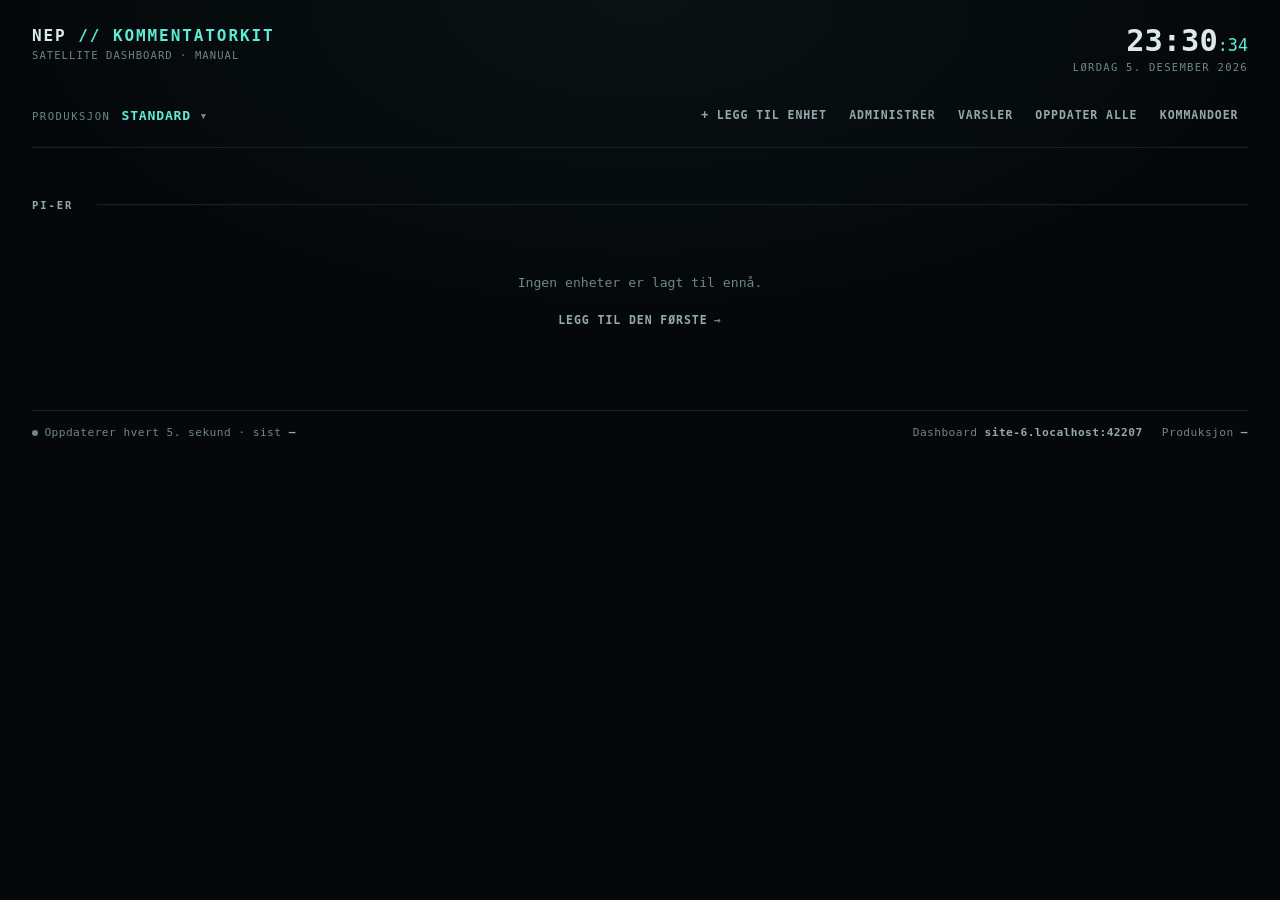
==== commit 46649f7e: "Separate Pi columns on the dashboard with a state-colored rule Without boxes the columns of identica" ====
--- a/docs/index.html
+++ b/docs/index.html
@@ -129,10 +129,13 @@
 .sec-title .count{color:var(--fg-faint);font-weight:500}
 
 /* ---------- Pi units: no boxes, columns of readings ---------- */
-.units{display:grid;grid-template-columns:repeat(auto-fill,minmax(290px,1fr));gap:2rem 2.4rem;align-items:start}
-.unit{min-width:0;--tone:var(--cyan);--tone-glow:var(--cyan-glow)}
-.unit[data-health="warn"]{--tone:var(--amber);--tone-glow:var(--amber-glow)}
-.unit[data-health="critical"]{--tone:var(--red);--tone-glow:var(--red-glow)}
+/* Each Pi gets a thin left rule in its state color (the Verktøykasse
+   "bracket"), so neighbouring columns read as separate units instead of
+   one long table - still no boxes. */
+.units{display:grid;grid-template-columns:repeat(auto-fill,minmax(320px,1fr));gap:3rem 3.4rem;align-items:start}
+.unit{min-width:0;padding-left:1.1rem;border-left:2px solid var(--tone-rule);--tone:var(--cyan);--tone-glow:var(--cyan-glow);--tone-rule:rgba(94,234,212,0.35)}
+.unit[data-health="warn"]{--tone:var(--amber);--tone-glow:var(--amber-glow);--tone-rule:rgba(232,168,85,0.5)}
+.unit[data-health="critical"]{--tone:var(--red);--tone-glow:var(--red-glow);--tone-rule:rgba(240,112,127,0.5)}
 
 .unit-head{display:grid;grid-template-columns:12px minmax(0,1fr) auto;align-items:center;column-gap:.8rem;padding:.2rem 0 .7rem;border-bottom:1px solid var(--line-strong);cursor:pointer}
 .led{width:10px;height:10px;border-radius:50%;background:var(--tone);box-shadow:0 0 0 3px rgba(255,255,255,.03),0 0 10px var(--tone-glow)}
@@ -177,7 +180,7 @@
 .r-value.bad{color:var(--red)}
 .r-value.faint{color:var(--fg-faint)}
 .r-value.info{color:var(--info)}
-.r-inline{display:flex;align-items:baseline;gap:.4rem}
+.r-inline{display:flex;align-items:baseline;gap:.9rem}
 .r-inline .btn-hud{min-height:0;padding:.15rem .4rem;font-size:.64rem}
 
 /* route mode: three text choices, the active one lit */
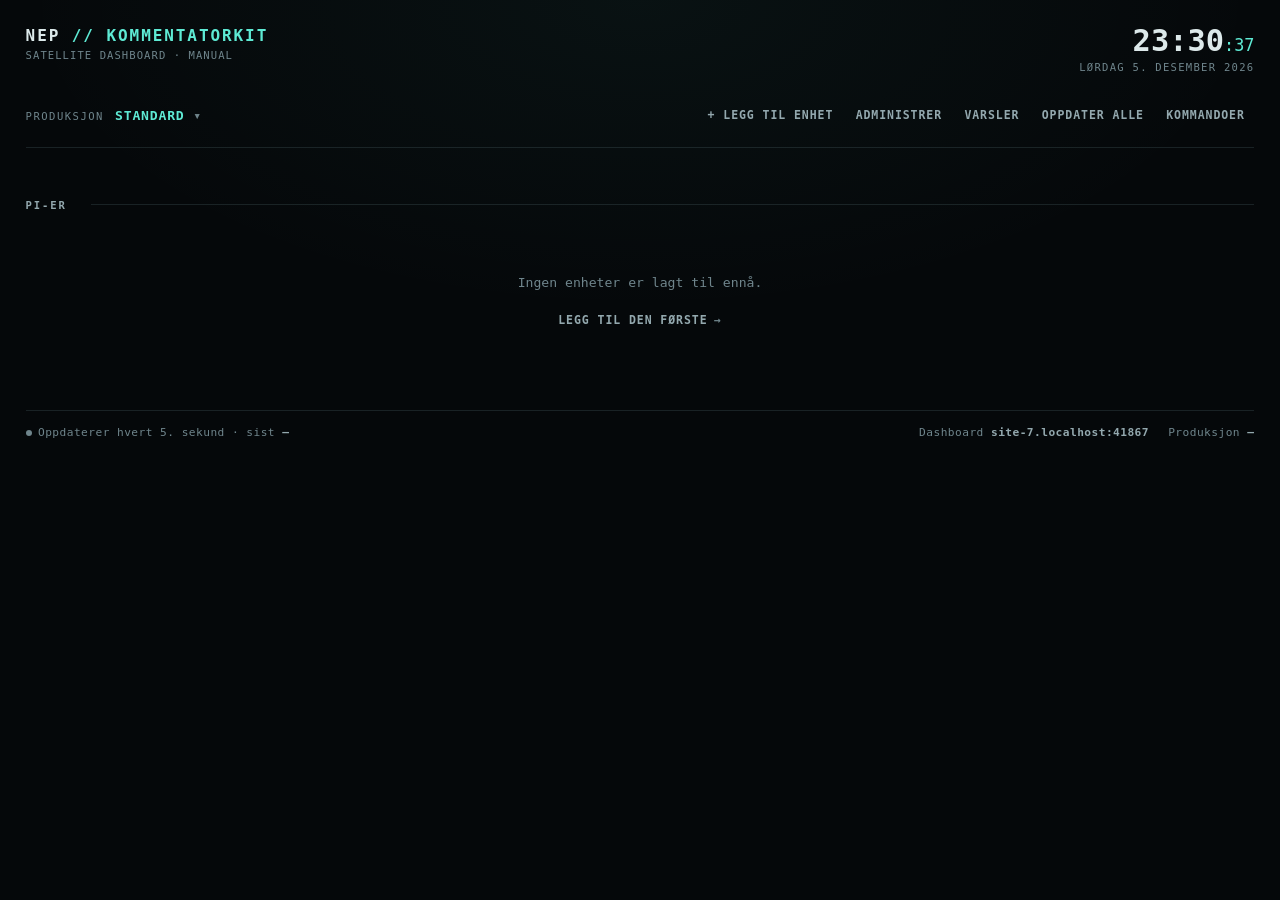
==== commit f71b883d: "Let the dashboard use the full screen width The 1480px cap left wide empty margins on large screens;" ====
--- a/docs/index.html
+++ b/docs/index.html
@@ -51,7 +51,7 @@
 :focus-visible{outline:2px solid var(--cyan);outline-offset:2px}
 a{color:inherit}
 
-.stage{max-width:1480px;margin:0 auto;padding:1.6rem clamp(1rem,2.5vw,2rem) 1.2rem;display:flex;flex-direction:column;gap:1.6rem}
+.stage{margin:0 auto;padding:1.6rem clamp(1rem,2vw,2.4rem) 1.2rem;display:flex;flex-direction:column;gap:1.6rem}
 
 /* ---------- top bar ---------- */
 .topbar{display:flex;align-items:flex-start;justify-content:space-between;gap:1rem;flex-wrap:wrap}
